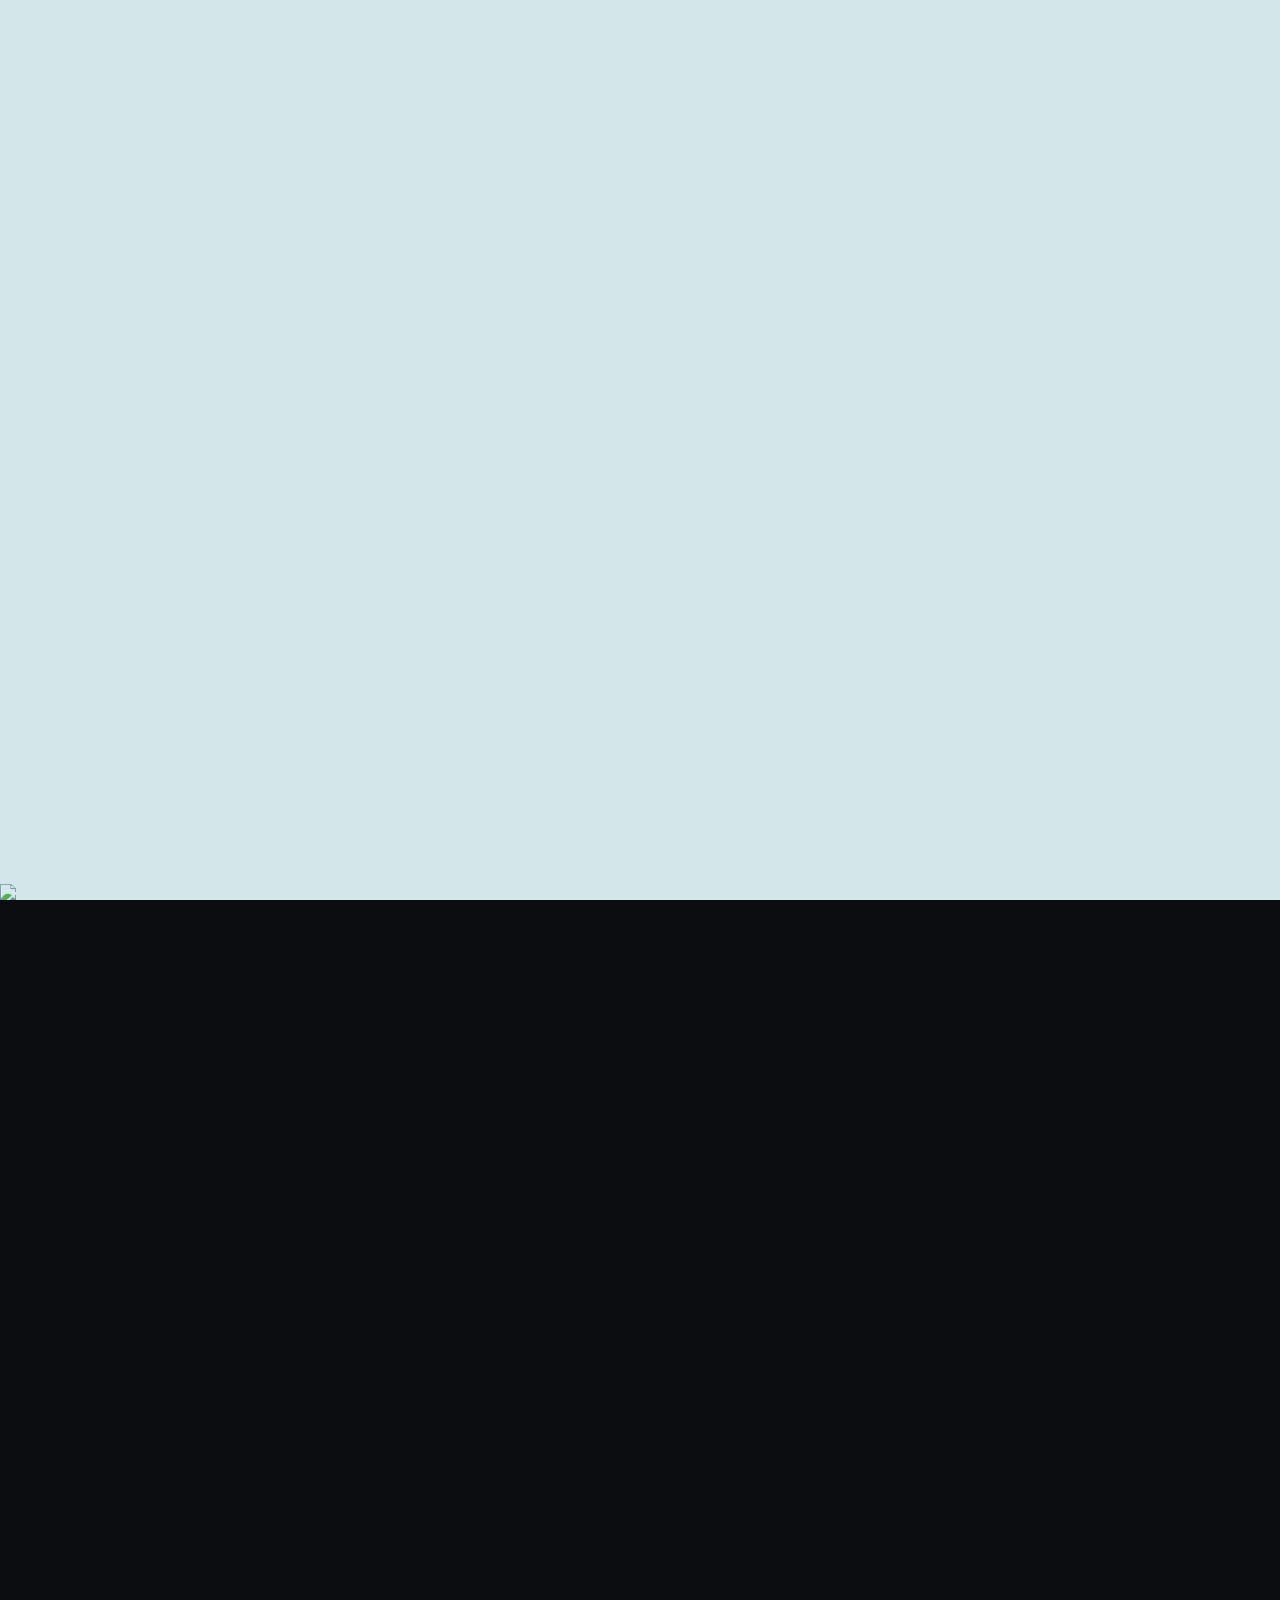
==== index.html @ 19c0e0fd "DateUI, tsv DB" ====
<!DOCTYPE html>
<html>

<head>
  <meta charset="utf-8" />
  <title>WHYO | 中国维权时局图</title>
  <meta name="description" content="《雪花周报》是 X.com 中文大V李老师推文按照省份、城市、话题数据的可视化，归档了历年爆料的文本和时间趋势。">
  <link rel="icon" href="favicon.png" sizes="256x256">
  <base target="_blank">
  <link rel="stylesheet" href="https://unpkg.com/leaflet@1.9.4/dist/leaflet.css" />
  <script src="https://unpkg.com/leaflet@1.9.4/dist/leaflet.js"></script>

  <script src="https://cdn.jsdelivr.net/npm/leaflet-boundary-canvas@1.0.0/src/BoundaryCanvas.min.js"></script>
  <script src="https://unpkg.com/leaflet.markercluster@1.4.1/dist/leaflet.markercluster.js"></script>
  <link rel="stylesheet" href="https://unpkg.com/leaflet.markercluster@1.4.1/dist/MarkerCluster.css" />
  <link rel="stylesheet" href="https://unpkg.com/leaflet.markercluster@1.4.1/dist/MarkerCluster.Default.css" />
  <script src="https://unpkg.com/@antv/l7@2.9.0/dist/l7.js"></script>

  <script src="https://cdn.jsdelivr.net/npm/echarts@5/dist/echarts.min.js"></script>
  <script src="https://cdn.jsdelivr.net/npm/echarts-wordcloud@2/dist/echarts-wordcloud.min.js"></script>
  <script src="https://cdnjs.cloudflare.com/ajax/libs/list.js/2.3.1/list.min.js"></script>
  <script src="https://cdn.jsdelivr.net/npm/canvas-confetti@1.9.4/dist/confetti.browser.min.js"></script>
  <script src="https://cdn.jsdelivr.net/npm/dayjs@1/dayjs.min.js"></script>

  <link type="text/css" rel="stylesheet"
    href="https://cdn.jsdelivr.net/npm/golden-layout@2.6.0/dist/css/goldenlayout-base.css" />
  <link type="text/css" rel="stylesheet"
    href="https://cdn.jsdelivr.net/npm/golden-layout@2.6.0/dist/css/themes/goldenlayout-dark-theme.css" />

  <script src="https://cdn.jsdelivr.net/npm/@tailwindcss/browser@4"></script>
  <script src="https://cdn.jsdelivr.net/npm/lodash@4.18.1/lodash.min.js"></script>

  <style>
    body {
      margin: 0;
      padding: 0;
    }

    nav * {
      font-size: 16px;
    }

    @media (orientation: portrait) {
      nav * {
        font-size: 20px;
      }

      .lm_title {
        font-size: 22px !important;
      }

      .lm_close_tab,
      nav .text-gray-500.text-\[10px\] {
        display: none;
      }
    }

    .lm_tab {
      height: 100% !important;
    }

    .lm_title {
      font-size: 14px;
    }

    #map {
      height: 100vh;
    }

    filter#hue-grep1 {
      --bg: #f2efe9;
      --bg-bad: rgb(183, 213, 169);
    }

    filter#hue-grep2 {
      --bg: #f2efe9;
      --bg-bad: rgb(167 214 227);
    }

    filter#hue-grep3 {
      --bg: #fcf9f2;
      --bg-bad: #a3ccff;
    }

    .b-box {
      height: 100%;
      box-shadow: inset -5px -3px 20px 2px #0089ff1a;
    }

    .leaflet-interactive {
      transition: fill-opacity 0.3s ease, fill 0.3s ease, stroke-width 0.3s ease;
      transition-timing-function: cubic-bezier(0.25, 1, 0.3, 1);
    }

    .pnt {
      font: 20px sans;
    }

    .marker-cluster-small div {
      background: radial-gradient(rgba(110, 204, 57), green);
      text-shadow: -1px 1px #CCC;
    }

    #map[dark="darker"] {
      /* 反转颜色，调整亮度和对比度，使其看起来像夜间地图 */
      filter: url(#hue-grep1) url(#hue-grep3) url(#hue-grep2) invert(100%) hue-rotate(180deg) brightness(1.3) contrast(1.1);
    }

    #map[dark="darker"] .pnt {
      filter: hue-rotate(-180deg) invert(0.8);
    }


    #map[dark="green"] {
      /* 强行去色 */
      filter: none;
    }

    #map[dark="dark"] {
      filter: url(#hue-grep1) url(#hue-grep2) brightness(0.6) contrast(1.4) hue-rotate(355deg);
    }
  </style>

  <style>
    body,
    html {
      width: 100vw;
      height: 100vh;
      overflow: hidden;
      background-color: #0b0d11;
    }

    /* 布局容器填满视口 */
    #layoutContainer {
      width: 100%;
      height: 100%;
    }

    /* 自定义组件内部样式，使其符合图片中的微发光暗黑风 */
    .component-container {
      width: 100%;
      height: 100%;
      padding: 15px;
      color: #dbdfdf;
      font-family: monospace;
      background: #14171c;
      overflow: auto;
    }

    #map {
      width: 100%;
      height: 100%;
      background-color: #aad3df !important;
      object-fit: cover;
      filter: url(#hue-grep1) url(#hue-grep3);
      /* 模拟科技感冷色调 */
    }

    .l7-ctrl-logo {
      display: none
    }

    #icTalk {
      bottom: 0;
      left: 0;
      position: fixed;
      opacity: 0.7;
      mix-blend-mode: multiply;
      filter: contrast(1.5) sepia(0);
      transition: .7s filter, .1s translate;
    }

    #icTalk:hover {
      filter: contrast(1) sepia(1);
      translate: 5px 0;
    }

    #lst {
      width: 100%;
      height: 100%;
      background: #101216;
      border: 1px dashed #333;
      display: flex;
      align-items: center;
      justify-content: center;
      color: #555;
    }

    /* 评论区样式核心 */
    .list {
      list-style: none;
      padding: 0;
      overflow-y: scroll;
      height: 100%;
    }

    .item {
      backdrop-filter: sepia(1);
      padding: 9px;
      margin-bottom: 12px;
      border-radius: 6px;
      box-shadow: 0 2px 4px rgba(0, 0, 0, 0.05);
    }

    .meta {
      color: #888;
      font-size: 16px;
      margin-bottom: 8px;
      display: flex;
      gap: 12px;
    }

    .heat {
      color: #57ebe4;
      font-weight: bold;
    }

    .type {
      background: #fef2f2;
      padding: 2px 6px;
      border-radius: 4px;
    }

    .bg {
      font-weight: bold;
      font-size: 15px;
      margin-bottom: 6px;
      color: #333;
    }

    .txt {
      font-size: 24px;
      line-height: 1.6;
      color: #aaa;
    }
  </style>
</head>

<body>

  <div id="map"><img id=icTalk width=100
      src=https://pbs.twimg.com/profile_images/2004720683905904640/8ZEZs67v_400x400.jpg></div>

  <script>onload = (() => {
      // 1. 初始化地图
      only1(nv1, tog(`bg-[#112a1e] border border-[#10b981] shadow-[0_0_8px_rgba(16,185,129,0.2)]`))
      document.styleSheets.onAdd()
      let [f11, { children: [dark] }, share, { children: [_ic, srch] }, num, tbl] = nv2.children
      share.onclick = () => alert('链接已复制！')
      f11.onclick = () => map.requestFullscreen().then(() => gui.updateSize())
      dark.onchange = () => { if (dark.value != 'globe') { map.setAttribute('dark', dark.value) } else { map.innerHTML = ''; globe(); map.setAttribute('dark', 'darker') } }
      tbl.onclick = () => togMap()
      num.onclick = () => togMap(0b1)
      srch.onchange = () => seeAll(p.filter(u => u.txt.includes(srch.value)))

      let viz = document.querySelectorAll('.b-box'),
        obs = new ResizeObserver(es => es.forEach(e => {
          echarts.getInstanceByDom(e.target)?.resize()
          let w = e.contentRect.width
          if (e.target.id == 'wc') wc.setOption({ series: [{ type: 'wordCloud', sizeRange: [w / 10, w / cMap.lWord] }] })
        }))
      viz.forEach(x => { obs.observe(x); window[x.id] = echarts.init(x) })



      window.cMap = { crop: true, p_line: true, emo: '🌈🌹🌏', kHeat: 2, kPos: 1, kBnd: 1.5, lWord: 4, modeHot: 'views' }

      let map1, tPag = MapRect.DateUI({}), inAB = _ => 1, onMap = (city, g) => {
        readTwit(p = [], csvs[0])
        if (map1) {
          g = map.lastChild
          map.outerHTML = '<div id="map">';
        }

        city =
          _.chain(p)
            .groupBy(item => item.city.split(' ')[1]) // 按省份分组
            .mapValues(items => _.sumBy(items, 'heat')).value();

        tPag.onchange = (A, B) => {
          console.log(tPag)
          cityData(p, map1)
          inAB = u => (A < u.dt && u.dt < B)
          seeAll('')
        }

        map1 = MapRect('map', (id,city) => `
      我在${city}，<a href=//x.com/i/status/${id}>看见了这个</a>
        `, seeAll = k => {
          let a = k.substr ? p.filter(u => inAB(u) && u.city.includes(k)) : k
          num.innerText = a.length
          seeCmt(a)
          seeTop(a)
          seeWeek(a)
          seeWd(a.map(u => u.txt).join(''), k.substr ? k : `手气不错`)
        }, (k, v, n) => {
          if (!(n = city[k])) { return }
          let kh = cMap.kHeat, k1 = _.max(Object.values(city))
          v.setStyle({
            fillOpacity: (kh == 2) ? 0.7 : (kh * n / k1)
          })
          v.bindTooltip(`<b>${k}</b><br>当前总热度: ${n}`)
        })
        if (g) map.append(g)
      }

      onMap()
      MapRect.UI(cMap, onMap)

      // 2. 调用map函数，绘制数据
      map1([
        ['南京 江苏', 'id-nanjing'],
        ['北京', 'id-beijing'],
        ['乌鲁木齐 新疆', 'id-urumqi']
      ]);

      MapRect.logSeq().then(a => {
        p = a; p.filter = f => With([], a => { for (let N = p.length, i = 0, u; i < N; i++) if (f(u = p[i], i)) a.push(u) })
        p.slice = (A, B) => (B = B < 0 ? p.length + B : B, p.filter((_, i) => A <= i && i <= B))
      })

    })</script>


  <!-- 步骤1: 模拟从外部JS文件 <script src=".../china-cities-db.js"></script> 加载城市坐标数据 -->
  <script>
    let CHINA_CITIES_DB = {
      '北京': [39.90, 116.40], '上海': [31.23, 121.47], '广州': [23.12, 113.26],
      '深圳': [22.54, 114.05], '成都': [30.57, 104.06], '杭州': [30.27, 120.15],
      '武汉': [30.59, 114.30], '西安': [34.26, 108.95], '南京': [32.06, 118.78],
      '重庆': [29.56, 106.55], '拉萨': [29.64, 91.11], '哈尔滨': [45.75, 126.63], '天津': [39.12, 117.20],
      '香港': [22.31, 114.17], '澳门': [22.19, 113.54], '大理': [25.61, 100.27], '乌鲁木齐': [43.82, 87.61]
    };

    navigator.serviceWorker?.register?.('./sw.js')
    let With = (u, f) => (f(u), u),
      tog = (cs) => e => (cs.split(' ').map(s => e.classList.toggle(s)), this.seeAll?.(p.slice(0, p.length * Math.random()))),
      only1 = (e0, op, i = 0, cs = e0.children) => (e0.onclick = ev => { if (!i.nodeType) { op(i = cs[i]); return } op(i); op(i = ev.target) })(),
      findAll = (obj, is) => (typeof obj == 'object') ? [...(is(obj) ? [obj] : []), ..._.flatMap(obj, v => findAll(v, is))] : [];

    document.styleSheets.onAdd = () => [...document.styleSheets].flatMap(u => { try { return [...u.rules] } catch { } }).forEach((u, _, m, e, e0) => {
      if (m = /^filter#(\D+?)(\d+)/.exec(u?.selectorText)) {
        e0 = css_paint.querySelector(`#${m[1]}0`); e = e0.cloneNode(true); e.id = m[1] + m[2];
        e0.parentNode.append(e)
      }
    })


    csvs =
      `武汉 湖北,维权,2209,2024-05-04,and,3月8日，湖北省武汉市，武汉市“江油”国控市政建设集团有限公司承建江油乡村振兴江油农民就业基地（一期）“江油”市B地块,一期一标段，居民聚集维权。居民反映：电池厂的建造选址就位于小区旁边隔壁200米。
黄冈 湖北,投诉,1450,2024-05-05,and,黄冈市罗田县居民反映自来水浑浊问题，要求相关部门尽快解决水质安全。
襄阳 湖北,维权,800,2024-05-06,and,襄阳市樊城区某楼盘延期交房，业主集体要求退房赔偿。
长沙 湖南,求助,1200,2024-05-07,and,长沙某校学生求助，关于住宿费退费流程不透明。
呼和浩特 内蒙古,建议,300,2024-05-08,and,市民建议增加共享单车投放点。
台北 台湾,维权,500,2024-05-09,and,市民抗议公共设施老化问题。
成都 四川,维权,2100,2024-05-12,and,成都市高新区某长租公寓爆雷，租客和房东聚集要求退还押金和租金。
杭州 浙江,建议,650,2024-05-13,and,市民建议在地铁换乘站增加无障碍电梯，方便老年人和残障人士出行。
西安 陕西,求助,900,2024-05-14,and,未央区部分老旧小区近期停水停电频发，居民求助解决基础设施老化问题。
深圳 广东,投诉,1500,2024-05-19,and,多名外卖骑手投诉平台随意扣罚派送费，要求优化派单和考核算法。
合肥 安徽,求助,400,2024-05-20,and,部分高校应届毕业生求助，称被某科技公司试用期无故辞退且未给任何补偿。
南京 江苏,建议,750,2024-05-21,and,市民建议增加灵活就业人员的社保补贴渠道和线下办理网点。
北京 北京,维权,2800,2024-05-25,and,海淀区某知名连锁早教机构突然闭店跑路，家长集体登记要求退还预交学费。
上海 上海,投诉,1350,2024-05-26,and,多名消费者集中投诉某电商平台大促期间“先涨后降”，涉嫌虚假宣传和价格欺诈。
武汉 湖北,求助,600,2024-05-27,and,大学生求助，在二手交易平台购买电子产品遭遇连环诈骗，希望相关部门加快处理。
济南 山东,建议,450,2024-05-28,and,家长建议市场监管局规范中小学周边文具店售卖的“盲盒”类产品，避免诱导未成年人消费。
重庆 重庆,投诉,1100,2024-05-29,and,渝北区居民反映某化工厂夜间疑似偷排废气，导致周边空气经常伴有刺鼻异味。
苏州 江苏,建议,850,2024-05-30,and,市民建议在早晚高峰时段增加工业园区主干道的公交车班次，缓解通勤拥堵。
大连 辽宁,维权,1600,2024-05-31,and,某小区地下车库因暴雨倒灌导致多辆私家车受损，业主联名要求物业公司承担赔偿责任。
昆明 云南,求助,500,2024-04-01,and,部分农户求助，近期极端冰雹天气导致花卉等经济作物受损严重，希望能申请农业防灾减灾补贴。
`.split('\n--\n')
  </script>

  <nav>
    <div
      class="w-full bg-[#0d0f12] border border-[#1f242e] px-4 py-2 flex items-center justify-between text-xs font-mono select-none rounded">

      <div id=nv1 class="flex items-center space-x-1 bg-[#161a22] border border-[#242b38] p-1 rounded">
        <button
          class="flex items-center text-gray-400 px-2 py-1 rounded text-[11px] gap-1 hover:text-white hover:bg-[#1c2331] hover:shadow-[0_0_12px_rgba(255,255,255,0.15)] transition-all cursor-pointer">
          🌍世界
        </button>
        <button
          class="flex items-center text-gray-400 px-2 py-1 rounded text-[11px] gap-1 hover:text-white hover:bg-[#1c2331] hover:shadow-[0_0_12px_rgba(255,255,255,0.15)] transition-all cursor-pointer">
          📱科技
        </button>
        <button
          class="flex items-center text-gray-400 px-2 py-1 rounded text-[11px] gap-1 hover:text-white hover:bg-[#1c2331] hover:shadow-[0_0_12px_rgba(255,255,255,0.15)] transition-all cursor-pointer">
          🌻Good News
        </button>
      </div>

      <div class="flex items-center space-x-3">
        <span class="text-white font-black tracking-widest text-sm"
          style="font-family: 'Courier New', Courier, monospace;">WHYO WEEKLY</span>
        <span class="text-gray-500 text-[10px]">v2.1</span>
        <span class="text-gray-500 text-[10px]">@WhyYou<u><a href=https://x.com/whyyoutouzhele/media>touzhele</a></u></span>
        <span id=icSetup
          class="bg-[#e11d48] text-white font-extrabold px-1.5 py-0.5 rounded text-[10px] tracking-tight border border-[#fb7185] shadow-[0_0_10px_rgba(225,29,72,0.4)]">
          2026A103 🧰 ⚙️
        </span>
      </div>

      <div id=nv2 class="flex items-center space-x-2">
        <span class="text-white">⛶</span>

        <div
          class="relative flex items-center bg-[#161a22] border border-[#2e374a] rounded px-2 py-1 text-gray-300 hover:bg-[#202734] transition-colors">
          <select class="bg-transparent outline-none text-xs cursor-pointer appearance-none pr-4">
            <option value="white" class="bg-[#161a22] text-gray-300">白</option>
            <option value="darker" class="bg-[#161a22] text-gray-300">墨</option>
            <option value="dark" class="bg-[#161a22] text-gray-300">黑</option>
            <option value="green">绿</option>
            <option value="globe">3D</option>
          </select>
          <span class="absolute right-2 text-[8px] text-gray-500 pointer-events-none">▼</span>
        </div>

        <button
          class="flex items-center bg-[#161a22] border border-[#2e374a] px-2 py-1 rounded text-gray-300 gap-1 hover:bg-[#202734] cursor-pointer">
          <span class="text-blue-400">📰</span> 分享
        </button>

        <div class="relative flex items-center">
          <span class="absolute left-2 text-gray-400">🔍</span>
          <input type="search" placeholder="搜索..."
            class="bg-[#161a22] border border-[#2e374a] pl-7 pr-2 py-1 rounded text-gray-300 placeholder-gray-500 outline-none w-28 focus:border-blue-500 focus:shadow-[0_0_8px_rgba(59,130,246,0.3)] transition-all text-xs">
        </div>

        <div
          class="bg-[#eab308] text-black font-black rounded-full w-9 h-9 flex items-center justify-center text-[10px]">
          23岁</div>

        <button
          class="flex items-center bg-[#13233c] border border-[#2563eb] px-2 py-1 rounded text-[#60a5fa] gap-1 hover:bg-[#1a3358] cursor-pointer">
          <span>🔄</span> 文字视图
        </button>
      </div>
    </div>
  </nav>
  <div id="layoutContainer"></div>
  <ul id=talk class="list"></ul>
  <div id="c">
    <div id="wc" class="b-box"></div>
    <div id="bar" class="b-box"></div>
    <div id="pie" class="b-box"></div>
    <div id="tops" class="b-box"></div>
    <div id="liner" class="b-box"></div>
  </div>
  <script type="module">
    // 直接从 CDN 导入标准的 ES 模块，彻底解决全局变量未定义问题
    import { GoldenLayout } from 'https://cdn.jsdelivr.net/npm/golden-layout@2.6.0/+esm';
    import GUI from 'https://esm.sh/lil-gui';
    navigator.iOS = !matchMedia("(orientation: landscape)").matches

    window.togMap = (id) => {
      let [c1, c2] = gui.root.contentItems[0].contentItems[0].contentItems
      if (id == 1) { c2.toggleMaximise(); return }
      c1.size = togMap.i++ % 2 ? (100 - togMap.L) : togMap.L
      c2.size = 100 - c1.size
      gui.updateSize()
    }
    togMap.i = 0
    togMap.L = navigator.iOS ? 65 : 20
    // 配置结构保持不变
    let deskUI = {
      type: 'column',
      width: 30,
      content: [
        {
          type: 'stack',
          height: 20,
          content: [
            { type: 'component', componentType: 'tops-component', title: '事件类型榜' },
            { type: 'component', componentType: 'pie-component', title: '讨论热度榜', componentState: { text: '📊 综合置信度指数：88%' } },
            { type: 'component', componentType: 'text-component', title: 'AI 周度分析', componentState: { text: '📈 预测：该区域未来 48 小时冲突概率上升至 14%。' } },
          ]
        },
        {
          type: 'stack',
          height: 50,
          content: [{
            type: 'component',
            componentType: 'wc-component',
            title: '⚡ 热度词云',
          },
          { type: 'component', componentType: 'aigc-component', title: navigator.iOS ? '🤖' : '🤖 话题洞察' },
          ]
        },
        {
          type: 'component',
          componentType: 'liner-component',
          height: 30,
          title: navigator.iOS ? '📈' : '📈 本周情报总数',
        }
      ]
    }
    const
      config = {
        settings: { showPopoutIcon: false, },
        dimensions: {
          headerHeight: navigator.iOS ? 35 : 30
        },
        root: {
          type: 'row',
          content: [
            {
              type: 'column',
              width: 70,
              content: [
                {
                  type: 'component',
                  componentType: 'map-component',
                  height: 80,
                  title: '🗺️ 舆情态势感知中心'
                },
                {
                  type: 'stack',
                  height: togMap.L, content: deskUI.e0 = [
                    {
                      type: 'component',
                      componentType: 'talk-component',
                      height: 20,
                      title: '📋 推文大数据'
                    }]
                }
              ]
            },
            ...(navigator.iOS ? [] : [deskUI])
          ]
        }
      };

    navigator.iOS && deskUI.e0.push(...findAll(deskUI, u => _.has(u, 'componentType')))

    const container = document.getElementById('layoutContainer');

    // 注意：这里直接 new 导入的 GoldenLayout，不再需要前缀
    window.gui = new GoldenLayout(container)
    let reg = (id) =>
      gui.registerComponentFactoryFunction(id + '-component', function (container) {
        container.element.append(document.getElementById(id))
      });
    reg('map')

    reg('talk')
    reg('wc')
    reg('liner')
    reg('tops')
    reg('pie')
    reg('aigc')

    gui.registerComponentFactoryFunction('text-component', function (container, itemConfig) {
      const state = itemConfig.componentState || {};
      container.element.innerHTML = `
            <div class="component-container">
                <img src="old/a.png" onclick="seeAll(p.slice(0,p.length*Math.random()))">
            </div>
        `;
    });

    // 渲染布局
    gui.loadLayout(config);

    // 自适应缩放
    window.addEventListener('resize', () => {
      gui.updateSize();
    });

    /**
 * 创建一个仅限于中国区域的二维地图实例
 * @param {function} onMarkerHTML - 浮标点击事件的UI
 * @returns {function} - 绘制浮标[k:v,]的函数
 */
    window.MapRect = (el, onMarkerHTML, ..._3) => {
      // 步骤2: 定义中国的地理边界
      const chinaBounds = L.latLngBounds(
        L.latLng(10, 64), // 西南角
        L.latLng(54, 145) // 东北角
      );

      // 步骤3: 初始化地图，并应用限制
      const u = L.map(el, {
        center: [36, 109],      // 地图中心点设为中国
        zoom: 5,                // 初始缩放级别
        minZoom: 4, maxZoom: 7,             // 最小缩放级别，防止过度缩小
        maxBounds: chinaBounds, // 设置地图拖拽边界
        maxBoundsViscosity: 1.0, // 设置边界为“硬”边界，无法拖出
        attributionControl: false,
        zoomControl: false
      });
      L.control.attribution({ prefix: L.Control.Attribution.prototype.options.prefix.replace('Leaflet', '') }).addTo(u);

      mapHov(u, ..._3)
      mapDragRect(u)

      u.attributionControl._container.onclick = () => confetti.ukraine()
      if (window.icTalk) icTalk.onclick = ({ target: e }) => {
        '?' || L.popup()
          .setLatLng(u.containerPointToLatLng([e.offsetLeft + 50, e.offsetTop]))
          .setContent('hi')
          .openOn(u)

        {
          let A = (min, max) => Math.random() * (max - min) + min;

          confetti({
            angle: 55,
            spread: A(50, 70),
            particleCount: A(50, 100),
            origin: { y: 0.8, x: 0 },
            scalar: 2,
            shapes: ['star'].concat([...Object.values(emo), ..."🌈🌹🌏"].map(s => confetti.shapeFromText({ text: s, scalar: 2 })))
          });
        }
      }

      // 返回核心的绘图函数
      const markerLayer = L.markerClusterGroup({ zoomToBoundsOnClick: true }).addTo(u);

      return function (data) {
        markerLayer.clearLayers(); // 每次绘制前清空旧的浮标

        data.forEach(([s, id]) => {
          let xy, cityName = s.split(' ')[0];

          if (xy = CHINA_CITIES_DB[cityName]) {
            const marker = L.marker(xy, {
              icon: L.divIcon({
                className: 'pnt',
                html: [...id].at(-1)
              })
            })
              .bindPopup(onMarkerHTML(parseInt(id),s))
              // .on('click', () => );
            markerLayer.addLayer(marker);
          } else {
            console.warn(`未在数据库中找到城市: ${cityName}`);
          }
        });
      };
    }
    let mapHov = (u, onCity, onHeat, { bgTap = '#FF9800', bgHov = 'cadetblue' } = {}) => {
      let mo = { fillOpacity: 0.0, weight: cMap.kBnd, color: bgHov }
      // 添加瓦片图层
      fetch('./100000_full.json')
        .then(res => res.json())
        .then(data => {
          window.gis = L.geoJson(data, {
            style: mo,
            onEachFeature
          }).addTo(u);
          gis.json = data

          L.TileLayer.boundaryCanvas('https://{s}.tile.openstreetmap.org/{z}/{x}/{y}.png', {
            attribution: '© <a href="https://www.openstreetmap.org/copyright">感谢OSM开源</a>',
            boundary: cMap.crop ? gis.json : null,
          }).addTo(u);

        });

      // 简单的悬停、点击
      let g0, onEachFeature = (feature, layer, 省) => {
        省 = feature.properties.name.replace(/[省市]$/, '')
        layer.on({
          mouseover: (e) => {
            e.target.setStyle({ fillOpacity: 0.3, });
          },
          mouseout: (e, u) => {
            u = e.target
            if (g0 != u) u.setStyle({ fillOpacity: 0 })
            onHeat(省, u)
          },
          click(e) {
            L.DomEvent.stopPropagation(e);
            if (g0) { g0.setStyle(mo); g0.fire('mouseout') }
            g0 = e.target; g0.setStyle({
              fillOpacity: 0.6,
              color: bgTap // 高亮边框颜色
            });
            onCity(省);
          }
        });

        onHeat(省, layer)
      }

      onCity('')
      u.on({ click() { g0?.setStyle(mo); onCity(''); g0 = null } })
    }

    MapRect.UI = (u, upd, g = new GUI({ title: '地图显示设置', container: map })) => {
      g.add(u, 'crop').name('⚠️调参后-点我两下').onChange(upd);

      g.add(u, 'p_line').name('折线图展示-重选省份');

      g.add(u, 'emo').name('浮标表情包');

      g.add(u, 'kHeat', 0, 2, 1).name('省份着色加权');

      g.add(u, 'modeHot', {
        '点击数': 'views',
        '热议度': 'heat',
        '发帖数': 'posts'
      }).name('省和事件热度指标');

      g.add(u, 'kPos', 0, 1, .01).name('数据截断%');

      g.add(u, 'kBnd', 0, 2, .5).name('厚重描边');

      g.add(u, 'lWord', 3, 10, 1).name('词云词密度-重拖窗口').onChange(() => wc.resize());

      g.addFolder("提示：顶栏的按钮皆可点击 💎")
      g.addFolder("ABCD表示[春夏秋冬]4个季度，比如：").open(0)
      g.addFolder("D030=10.30, D230=12.30 📈旧文按月索引(2词云/月)")
      g.hide()
      icSetup.onclick = () => g._hidden ? (g.show(), g.domElement.style.cssText = `position: absolute; bottom: 0;  right: 0;`) : confetti.ukraine(5, ['#ee0000', '#66ccff'])

    }

    MapRect.DateUI = ({ A = Date.now() - 6 * 864e5, B = Date.now() }) => {
      const gui = new GUI({ title: 'WHYO Times 雪花时光机', container: map.parentNode });
      gui.domElement.style.cssText = `position: absolute;top: 0;opacity: .7;`

      // 格式化为 YYYY-MM-DD，原生 type="date" 强依赖此格式
      let w0 = -0, fmt = d => new Date(d).toISOString().split('T')[0], ts = d => dayjs(d).valueOf();

      const state = {
        wDay: 6, days: 6, week: w0 = getISOWeek(fmt(A)),
        A: fmt(A),
        B: fmt(B)
      },
        update = () => {
          gui.controllersRecursive().forEach(c => c.updateDisplay());
          state.onchange(A, B);
        },
        upsel = () => {
          A = ts(state.A)
          B = ts(state.B); update()
        }

      const ranger = () => {
        const start = Date.now() - (7 - state.wDay + new Date().getDay()) * 86400000;
        state.A = fmt(start);
        state.B = fmt(start + state.days * 86400000);
        update();
      };

      gui.addFolder('范围拖选').add(state, 'wDay', 1, 7, 1).name('从上周几').onChange(ranger);
      gui.folders[0].add(state, 'days', 1, 30, 1).name('含天数').onChange(ranger);

      const g1 = gui.addFolder('详细日期').open(0);

      g1.add(state, 'week', 1, 53, 1).name('第几周').onChange(v => {
        state.A = fmt(A = A + (v - w0) * 7 * 864e5);
        w0 = v; update()
      });
      g1.addFolder(`A101~D230为全年（1月1到12.30）`).open(0)

      // 核心 Hack：强转 date 类型
      const ctrlA = g1.add(state, 'A').onChange(upsel);
      const ctrlB = g1.add(state, 'B').onChange(upsel);
      ctrlA.domElement.querySelector('input').type = 'date';
      ctrlB.domElement.querySelector('input').type = 'date';

      // 横向 Badge 注入
      const offsets = { '1h': 36e5, '12h': 12 * 36e5, '3d': 3 * 864e5 };
      const badges = document.createElement('div');
      gui.domElement.append(badges);
      badges.style.cssText = 'display:flex; gap:5px; padding:8px; background:#222;';
      badges.innerHTML = ['NOW', '1h', '12h', '3d'].map((t, i) => `<button style="background:${'blueviolet none green #000'.split(' ')[i]}">${t}</button>`).join('');

      badges.onclick = (e) => {
        if (e.target.tagName !== 'BUTTON') return;
        const type = e.target.innerText;

        if (type === 'NOW') {
          state.A = state.B = fmt(A = B = Date.now());
          w0 = getISOWeek(fmt(A))
        } else {
          state.A = fmt(A = A - offsets[type]);
        }
        update();
      };

      return state;
    };

  </script>
  <svg id=css_paint>
    <defs>
      <filter id="hue-grep0" color-interpolation-filters="sRGB">
        <feFlood style="flood-color: var(--bg-bad, #000);" result="targetColor" />
        <feFlood style="flood-color: var(--bg, #fff);" result="whitePlate" />

        <feBlend mode="difference" in="SourceGraphic" in2="targetColor" result="diff" />
        <feColorMatrix type="matrix" in="diff" result="diffAlpha"
          values="0 0 0 0 0 0 0 0 0 0 0 0 0 0 0 0.333 0.333 0.333 0 0" />
        <feComponentTransfer in="diffAlpha" result="mask">
          <feFuncA type="linear" slope="-25.5" intercept="2" />
        </feComponentTransfer>
        <feComposite in="whitePlate" in2="mask" operator="in" result="whitenedArea" />
        <feMerge>
          <feMergeNode in="SourceGraphic" />
          <feMergeNode in="whitenedArea" />
        </feMerge>
      </filter>
    </defs>
  </svg>

  <script type="importmap">
    {
      "imports": {
        "flatbuffers": "https://cdn.jsdelivr.net/npm/flatbuffers@25.2.10/mjs/flatbuffers.js"
      }
    }
  </script>
  <script type="module">
    import { ByteBuffer } from 'flatbuffers';
    import { ViewList } from './xcom.js';

    MapRect.logSeq = async (uBin = './xcom/a.bin', T = ViewList, idx = 'dt', BAD_GUYS = ['constructor', '__init', 'mutate_', 'bb', 'bb_pos']) => {
      let res = await (await fetch(uBin)).arrayBuffer(),
        buf = new ByteBuffer(new Uint8Array(res)),
        root = T.getRootAsViewList(buf),
        ks//=['']

      return new Proxy(root, {
        get: (t, p) => t[p] ?? (p === 'length' ? root.listLength() : (t[p] = (typeof p === 'symbol' || isNaN(p)) ? t[p] : new Proxy(
          With(t.list(Number(p)), u => ks ??= [idx].concat(Object.getOwnPropertyNames(u.__proto__).filter(k => !BAD_GUYS.includes(k)))), {
          get: (o, k) => {
            if (k === idx) return Number(root.dts(p));
            let val = typeof o[k] === 'function' ? o[k]() : o[k];
            return (k === 'dt1' && val !== null) ? Number(val) : val;
          },
          ownKeys: () => ks,
          getOwnPropertyDescriptor: (o, k) =>
            ks.includes(k) ? { enumerable: true, configurable: true, value: o[k] } : undefined
        })))
      });
    }
  </script>
  <script>
    let emo = { 维权: '✊', 求助: '🙏', 建议: '✍️', 投诉: '😾' }

    let seeCmt = (data, X_COM = `https://x.com/i/status/`) => {
      let e = document.querySelector('.list')
      e.innerHTML = data.map(x => `
    <li class="item">
      <div class="meta">
        <span class="loc">${x.city}</span>
        <a href="${x.url ?? X_COM + x.id}">${dayjs(x.dt).format('YYYY-MM-DD')}</a>
        <span> <b class="heat">-${x.heat}°C</b></span>
        <span class="type"  style="background:${/上访/.test(x.tag) ? 'red' : '#fef2f2'}">${x.tag}</span>
      </div>
      <div class="txt">${x.txt}</div>
    </li>
  `).join('')

      // 初始化 List.js: 绑定 class 名即可实现 Table 功能
      cTbl = new List('tbl', {
        valueNames: ['loc', 'tag', 'heat', 'bg', 'txt']
      })
    },
      readTwit = (p, csv) => csv.trim().split('\n').forEach(r => {
        let m = r.split(',')
        if (!m) return

        let [city, t, h, dt, url, d] = m,
          [c, n] = city.trim().split(/\s+/),
          v = +h

        // 基础实体: 直接灌入 List.js 或 UI 模板
        if (t) p.push({ city, dt: dayjs(dt).valueOf(), tag: t, heat: v, url, txt: d })
      }),

      cityData = (rawData, add, i = 0) => {

        const a = _.chain(rawData)
          .groupBy(item => item.city.split(' ')[0]) // 按城市分组
          .mapValues(items =>
            _.orderBy(items, ['heat'], ['txt'])
          )
          .toPairs().value();

        add(a.flatMap(([k, a]) => a.map(x => [k, `${x.id}${emo[x.tag] ?? '👍'}`])))



      };

    let ti = s => ({ text: s, left: 'center', textStyle: { color: '#333333', fontSize: 30, rich: { b: { backgroundColor: '#66ccff', borderRadius: 4, padding: [2, 8, 4, 8], } } } }),
      segmenter = new Intl.Segmenter('zh', { granularity: 'word' }),
      seeWd = (s, k, data, wf = {}) => {

        // 简易双字切词算法投射分词数据流
        const segments = segmenter.segment(s || "");

        for (const { segment: w, isWordLike } of segments) {
          if (isWordLike && !/^.$|\d/.test(w)) { // 过滤掉单字和标点
            wf[w] = -~wf[w];
          }
        }

        // 3. 转化为 ECharts 词云/柱状图格式
        data = Object.entries(wf).slice(0, 16).map(([name, value]) => ({ name, value }));
        wc.setOption({
          title: ti(`{b|${k ?? "城市"}} 推文词云`),
          tooltip: { show: true },
          series: [{ type: 'wordCloud', data, shape: 'rect', rotationRange: [-45, 45], textStyle: { color: () => '#' + Math.floor(Math.random() * 16777215).toString(16) } }]
        },)
      },

      seeTop = a => {
        let bd = _.countBy(a, item => item.tag)
        tops.setOption({
          title: ti('😼 高频事件榜'),
          tooltip: { trigger: 'axis' },
          grid: { left: '15%', right: '10%', bottom: '15%', top: '20%' },
          xAxis: { type: 'value', splitLine: { lineStyle: { color: '#eee' } } },
          yAxis: { type: 'category', data: Object.keys(bd).map(k => (emo[k] ?? '') + k), axisLabel: { textStyle: { fontSize: 18, color: 'green' } } },
          series: [{ type: 'bar', data: Object.values(bd), itemStyle: { color: '#9b63f8' } }]
        }, true)
        let data = a.map(({ tag: k, heat: v }) => ({ name: k, value: v }))
        pie.setOption({
          title: { text: `按热度统计` },
          tooltip: { trigger: 'item' },
          series: [{ type: 'pie', radius: ['40%', '70%'], center: ['50%', '55%'], data, itemStyle: { borderColor: '#181b38', borderWidth: 2 } }]
        }, true)
      },

      seeWeek = a => {

        let wm = _.countBy(a, item => new Date(item.dt).getDay()), source = [1, 2, 3, 4, 5, 6, 0].map(dayNum => {
          const label = '周' + (dayNum === 0 ? '日' : ['一', '二', '三', '四', '五', '六'][dayNum - 1]);
          return [label, wm[dayNum] ?? 0];
        }),
          lin = cMap.p_line ? {
            type: 'line', smooth: true, symbol: 'circle', symbolSize: 12,
          } : [
            { type: 'bar', barWidth: 4, colorBy: 'data' }, // 茎
            { type: 'scatter', symbolSize: 16, colorBy: 'data', label: { show: true, position: 'top' } } // 叶（带数字）
          ]

        liner.setOption({
          title: ti('按周贴文数量'),
          dataset: { source }, //[['周1', 10], ['周2', 15]]
          tooltip: {
            trigger: 'axis', // 设置为 'axis' 或 'item'
            formatter: '这天: {c}' // 格式化显示内容
          },
          xAxis: { type: 'category' },
          yAxis: { type: 'value' },
          series: lin
        }, true)
      }

    // 1. 辅助函数：根据 'YYYY-MM-DD' 获取该日期属于当年第几周 (ISO-8601 标准)
    const getISOWeek = (dateStr) => {
      const date = new Date(dateStr);
      if (isNaN(date.getTime())) return '未知周';

      // 调整到周四（ISO周的标准：包含当年第一个周四的周为第一周）
      date.setHours(0, 0, 0, 0);
      date.setDate(date.getDate() + 4 - (date.getDay() || 7));

      const yearStart = new Date(date.getFullYear(), 0, 1);
      return Math.ceil((((date - yearStart) / 86400000) + 1) / 7);
    },

      mapDragRect = u => u.on('boxzoomend', function (e) {
        // e.boxZoomBounds 就是你用 Shift 键拉出来的矩形范围
        const containerBounds = e.boxZoomBounds;

        // 遍历 GeoJSON 图层中的每一个要素
        gis.eachLayer(function (layer) {
          // 如果是点要素（Marker / CircleMarker）
          if (layer.getLatLng && containerBounds.contains(layer.getLatLng())) {
            // 该要素在框选范围内，改变其样式或将其加入选中列表
            layer.setStyle({ color: 'red' });
          }

          // 如果是线或面要素（Polyline / Polygon）
          else if (layer.getBounds && containerBounds.intersects(layer.getBounds())) {
            // 判断其边界是否与框选范围相交
            layer.setStyle({ color: 'red' });
          }
        });
      })
    window.globe = () => {
      const P = { parser: { type: 'json', x: 'lng', y: 'lat' } }, cities = [
        { lng: 116.4, lat: 39.9, v: '🙏' }, { lng: 121.5, lat: 31.2, n: '🍔', v: '✍️' },
      ]
      window.scene = new L7.Scene({
        id: 'map',
        map: new L7.GaodeMap({ style: 'dark', features: ['bg', 'point'], center: [108, 35], zoom: 4, pitch: 20, token: '高德Key' })
      });
      scene.on('loaded', () => {

        let emojis = Object.values(emo) //['🚀', '🔥', '📍', '🐼','🍔'];
        emojis.forEach(emoji => {
          scene.addImage(`${emoji}`, rasterizeEmoji(emoji, 64));
        });

        scene.addLayer(new L7.PointLayer().source(cities, P).shape('v', v => v).size(24))

        scene.addLayer(new L7.LineLayer()
          .source(gis.json)
          .size(1)
          .color('#336699') // 省界颜色
          .style({
            opacity: 0.6
          }));
      });
    }

    function rasterizeEmoji(emoji, size = 60) {
      const canvas = document.createElement('canvas');
      canvas.width = size;
      canvas.height = size;
      const ctx = canvas.getContext('2d');

      // 设置字体，确保 Emoji 居中
      ctx.font = `${size * 0.8}px "Apple Color Emoji", "Segoe UI Emoji", "Noto Color Emoji", sans-serif`;
      ctx.textAlign = 'center';
      ctx.textBaseline = 'middle';

      // 可以选择在这里加自定义发光或阴影
      ctx.shadowColor = 'rgba(0, 0, 0, 0.3)';
      ctx.shadowBlur = 4;

      // 绘制 Emoji
      ctx.fillText(emoji, size / 2, size / 2);

      return canvas.toDataURL(); // 返回 base64 字符串
    }
    confetti.ukraine = (dur = 7.7, colors = ['#4C7BE1', '#FFD500']) => {
      var end = Date.now() + (dur * 1000);

      (function frame() {
        confetti({
          particleCount: 2,
          angle: 60,
          spread: 55,
          origin: { x: 0 },
          colors: colors
        });
        confetti({
          particleCount: 2,
          angle: 120,
          spread: 55,
          origin: { x: 1 },
          colors: colors
        });

        if (Date.now() < end) {
          requestAnimationFrame(frame);
        }
      }());
    }
    CHINA_CITIES_DB = { ...CHINA_CITIES_DB, "台北": [39.917544, 116.418757], "西城区": [39.915309, 116.366794], "北京": [39.921489, 116.486409], "丰台区": [39.863642, 116.286968], "石景山区": [39.914601, 116.195445], "海淀区": [39.956074, 116.310316], "门头沟区": [39.937183, 116.105381], "房山区": [39.735535, 116.139157], "通州区": [39.902486, 116.658603], "顺义区": [40.128936, 116.653525], "昌平区": [40.218085, 116.235906], "大兴区": [39.728908, 116.338033], "怀柔区": [40.324272, 116.637122], "平谷区": [40.144783, 117.112335], "密云区": [40.377362, 116.843352], "延庆区": [40.465325, 115.985006], "和平区": [39.118327, 117.195907], "河东区": [39.122125, 117.226568], "河西区": [39.101897, 117.217536], "南开区": [39.120474, 117.164143], "河北区": [39.156632, 117.201569], "红桥区": [39.175066, 117.163301], "东丽区": [39.087764, 117.313967], "西青区": [39.139446, 117.012247], "津南区": [38.989577, 117.382549], "北辰区": [39.225555, 117.13482], "武清区": [39.376925, 117.057959], "宝坻区": [39.716965, 117.308094], "滨海新区": [39.032846, 117.654173], "宁河区": [39.328886, 117.82828], "静海区": [38.935671, 116.925304], "蓟州区": [40.045342, 117.407449], "石家庄": [38.045474, 114.502461], "唐山": [39.635113, 118.175393], "秦皇岛": [39.942531, 119.586579], "邯郸": [36.612273, 114.490686], "邢台": [37.0682, 114.508851], "保定": [38.867657, 115.482331], "张家口": [40.811901, 114.884091], "承德": [40.976204, 117.939152], "沧州": [38.310582, 116.857461], "廊坊": [39.523927, 116.704441], "衡水": [37.735097, 115.665993], "太原": [37.857014, 112.549248], "大同": [40.09031, 113.295259], "阳泉": [37.861188, 113.583285], "长治": [36.191112, 113.113556], "晋城": [35.497553, 112.851274], "朔州": [39.331261, 112.433387], "晋中": [37.696495, 112.736465], "运城": [35.022778, 111.003957], "忻州": [38.41769, 112.733538], "临汾": [36.08415, 111.517973], "吕梁": [37.524366, 111.134335], "呼和浩特": [40.818311, 111.670801], "包头": [40.658168, 109.840405], "乌海": [39.673734, 106.825563], "赤峰": [42.275317, 118.956806], "通辽": [43.617429, 122.263119], "鄂尔多斯": [39.817179, 109.99029], "呼伦贝尔": [49.215333, 119.758168], "巴彦淖尔": [40.757402, 107.416959], "乌兰察布": [41.034126, 113.114543], "兴安盟": [46.076268, 122.070317], "锡林郭勒盟": [43.944018, 116.090996], "阿拉善盟": [38.844814, 105.706422], "沈阳": [41.796767, 123.429096], "大连": [38.91459, 121.618622], "鞍山": [41.110626, 122.995632], "抚顺": [41.875956, 123.921109], "本溪": [41.297909, 123.770519], "丹东": [40.124296, 124.383044], "锦州": [41.119269, 121.135742], "营口": [40.667432, 122.235151], "阜新": [42.011796, 121.648962], "辽阳": [41.269402, 123.18152], "盘锦": [41.124484, 122.06957], "铁岭": [42.290585, 123.844279], "朝阳": [41.576758, 120.451176], "葫芦岛": [40.755572, 120.856394], "长春": [43.886841, 125.3245], "吉林": [43.843577, 126.55302], "四平": [43.170344, 124.370785], "辽源": [42.902692, 125.145349], "通化": [41.721177, 125.936501], "白山": [41.942505, 126.427839], "松原": [45.118243, 124.823608], "白城": [45.619026, 122.841114], "延边朝鲜族自治州": [42.904823, 129.513228], "哈尔滨": [45.756967, 126.642464], "齐齐哈尔": [47.342081, 123.95792], "鸡西": [45.300046, 130.975966], "鹤岗": [47.332085, 130.277487], "双鸭山": [46.643442, 131.157304], "大庆": [46.590734, 125.11272], "伊春": [47.724775, 128.899396], "佳木斯": [46.809606, 130.361634], "七台河": [45.771266, 131.015584], "牡丹江": [44.582962, 129.618602], "黑河": [50.249585, 127.499023], "绥化": [46.637393, 126.99293], "大兴安岭地区": [52.335262, 124.711526], "黄浦区": [31.222771, 121.490317], "徐汇区": [31.179973, 121.43752], "长宁区": [31.218123, 121.4222], "静安区": [31.229003, 121.448224], "普陀区": [31.241701, 121.392499], "虹口区": [31.26097, 121.491832], "杨浦区": [31.270755, 121.522797], "闵行区": [31.111658, 121.375972], "宝山区": [31.398896, 121.489934], "嘉定区": [31.383524, 121.250333], "浦东新区": [31.245944, 121.567706], "金山区": [30.724697, 121.330736], "松江区": [31.03047, 121.223543], "青浦区": [31.151209, 121.113021], "奉贤区": [30.912345, 121.458472], "崇明区": [31.626946, 121.397516], "南京": [32.041544, 118.767413], "无锡": [31.574729, 120.301663], "徐州": [34.261792, 117.184811], "常州": [31.772752, 119.946973], "苏州": [31.299379, 120.619585], "南通": [32.016212, 120.864608], "连云港": [34.600018, 119.178821], "淮安": [33.597506, 119.021265], "盐城": [33.377631, 120.139998], "扬州": [32.393159, 119.421003], "镇江": [32.204402, 119.452753], "泰州": [32.484882, 119.915176], "宿迁": [33.963008, 118.275162], "杭州": [30.287459, 120.153576], "宁波": [29.868388, 121.549792], "温州": [28.000575, 120.672111], "嘉兴": [30.762653, 120.750865], "湖州": [30.867198, 120.102398], "绍兴": [29.997117, 120.582112], "金华": [29.089524, 119.649506], "衢州": [28.941708, 118.87263], "舟山": [30.016028, 122.106863], "台州": [28.661378, 121.428599], "丽水": [28.451993, 119.921786], "合肥": [31.86119, 117.283042], "芜湖": [31.326319, 118.376451], "蚌埠": [32.939667, 117.363228], "淮南": [32.647574, 117.018329], "马鞍山": [31.689362, 118.507906], "淮北": [33.971707, 116.794664], "铜陵": [30.929935, 117.816576], "安庆": [30.50883, 117.043551], "黄山": [29.709239, 118.317325], "滁州": [32.303627, 118.316264], "阜阳": [32.896969, 115.819729], "宿州": [33.633891, 116.984084], "六安": [31.752889, 116.507676], "亳州": [33.869338, 115.782939], "池州": [30.656037, 117.489157], "宣城": [30.945667, 118.757995], "福州": [26.075302, 119.306239], "厦门": [24.490474, 118.11022], "莆田": [25.431011, 119.007558], "三明": [26.265444, 117.635001], "泉州": [24.908853, 118.589421], "漳州": [24.510897, 117.661801], "南平": [26.635627, 118.178459], "龙岩": [25.091603, 117.02978], "宁德": [26.65924, 119.527082], "南昌": [28.676493, 115.892151], "景德镇": [29.29256, 117.214664], "萍乡": [27.622946, 113.852186], "九江": [29.712034, 115.992811], "新余": [27.810834, 114.930835], "鹰潭": [28.238638, 117.033838], "赣州": [25.85097, 114.940278], "吉安": [27.111699, 114.986373], "宜春": [27.8043, 114.391136], "抚州": [27.98385, 116.358351], "上饶": [28.44442, 117.971185], "济南": [36.675807, 117.000923], "青岛": [36.082982, 120.355173], "淄博": [36.814939, 118.047648], "枣庄": [34.856424, 117.557964], "东营": [37.434564, 118.66471], "烟台": [37.539297, 121.391382], "潍坊": [36.70925, 119.107078], "济宁": [35.415393, 116.587245], "泰安": [36.194968, 117.129063], "威海": [37.509691, 122.116394], "日照": [35.428588, 119.461208], "临沂": [35.065282, 118.326443], "德州": [37.453968, 116.307428], "聊城": [36.456013, 115.980367], "滨州": [37.383542, 118.016974], "菏泽": [35.246531, 115.469381], "郑州": [34.757975, 113.665412], "开封": [34.797049, 114.341447], "洛阳": [34.663041, 112.434468], "平顶山": [33.735241, 113.307718], "安阳": [36.103442, 114.352482], "鹤壁": [35.748236, 114.295444], "新乡": [35.302616, 113.883991], "焦作": [35.23904, 113.238266], "濮阳": [35.768234, 115.041299], "许昌": [34.022956, 113.826063], "漯河": [33.575855, 114.026405], "三门峡": [34.777338, 111.194099], "南阳": [32.999082, 112.540918], "商丘": [34.437054, 115.650497], "信阳": [32.123274, 114.075031], "周口": [33.620357, 114.649653], "驻马店": [32.980169, 114.024736], "济源": [35.090378, 112.590047], "武汉": [30.584355, 114.298572], "黄石": [30.220074, 115.077048], "十堰": [32.646907, 110.787916], "宜昌": [30.702636, 111.290843], "襄阳": [32.042426, 112.144146], "鄂州": [30.396536, 114.890593], "荆门": [31.03542, 112.204251], "孝感": [30.926423, 113.926655], "荆州": [30.326857, 112.23813], "黄冈": [30.447711, 114.879365], "咸宁": [29.832798, 114.328963], "随州": [31.717497, 113.37377], "恩施土家族苗族自治州": [30.283114, 109.48699], "仙桃": [30.364953, 113.453974], "潜江": [30.421215, 112.896866], "天门": [30.653061, 113.165862], "神农架林区": [31.744449, 110.671525], "长沙": [28.19409, 112.982279], "株洲": [27.835806, 113.151737], "湘潭": [27.82973, 112.944052], "衡阳": [26.900358, 112.607693], "邵阳": [27.237842, 111.46923], "岳阳": [29.37029, 113.132855], "常德": [29.040225, 111.691347], "张家界": [29.127401, 110.479921], "益阳": [28.570066, 112.355042], "郴州": [25.793589, 113.032067], "永州": [26.434516, 111.608019], "怀化": [27.550082, 109.97824], "娄底": [27.728136, 112.008497], "湘西土家族苗族自治州": [28.314296, 109.739735], "广州": [23.125178, 113.280637], "韶关": [24.801322, 113.591544], "深圳": [22.547, 114.085947], "珠海": [22.224979, 113.553986], "汕头": [23.37102, 116.708463], "佛山": [23.028762, 113.122717], "江门": [22.590431, 113.094942], "湛江": [21.274898, 110.364977], "茂名": [21.659751, 110.919229], "肇庆": [23.051546, 112.472529], "惠州": [23.079404, 114.412599], "梅州": [24.299112, 116.117582], "汕尾": [22.774485, 115.364238], "河源": [23.746266, 114.697802], "阳江": [21.859222, 111.975107], "清远": [23.685022, 113.051227], "东莞": [23.046237, 113.746262], "中山": [22.521113, 113.382391], "潮州": [23.661701, 116.632301], "揭阳": [23.543778, 116.355733], "云浮": [22.929801, 112.044439], "南宁": [22.82402, 108.320004], "柳州": [24.314617, 109.411703], "桂林": [25.274215, 110.299121], "梧州": [23.474803, 111.297604], "北海": [21.473343, 109.119254], "防城港": [21.614631, 108.345478], "钦州": [21.967127, 108.624175], "贵港": [23.0936, 109.602146], "玉林": [22.63136, 110.154393], "百色": [23.897742, 106.616285], "贺州": [24.414141, 111.552056], "河池": [24.695899, 108.062105], "来宾": [23.733766, 109.229772], "崇左": [22.404108, 107.353926], "海口": [20.031971, 110.33119], "三亚": [18.247872, 109.508268], "三沙": [16.831039, 112.34882], "儋州": [19.517486, 109.576782], "五指山": [18.776921, 109.516662], "琼海": [19.246011, 110.466785], "文昌": [19.612986, 110.753975], "万宁": [18.796216, 110.388793], "东方": [19.10198, 108.653789], "定安县": [19.684966, 110.349235], "屯昌县": [19.362916, 110.102773], "澄迈县": [19.737095, 110.007147], "临高县": [19.908293, 109.687697], "白沙黎族自治县": [19.224584, 109.452606], "昌江黎族自治县": [19.260968, 109.053351], "乐东黎族自治县": [18.74758, 109.175444], "陵水黎族自治县": [18.505006, 110.037218], "保亭黎族苗族自治县": [18.636371, 109.70245], "琼中黎族苗族自治县": [19.03557, 109.839996], "万州区": [30.807807, 108.380246], "涪陵区": [29.703652, 107.394905], "渝中区": [29.556742, 106.56288], "大渡口区": [29.481002, 106.48613], "江北区": [29.575352, 106.532844], "沙坪坝区": [29.541224, 106.4542], "九龙坡区": [29.523492, 106.480989], "南岸区": [29.523992, 106.560813], "北碚区": [29.82543, 106.437868], "綦江区": [29.028091, 106.651417], "大足区": [29.700498, 105.715319], "渝北区": [29.601451, 106.512851], "巴南区": [29.381919, 106.519423], "黔江区": [29.527548, 108.782577], "长寿区": [29.833671, 107.074854], "江津区": [29.283387, 106.253156], "合川区": [29.990993, 106.265554], "永川区": [29.348748, 105.894714], "南川区": [29.156646, 107.098153], "璧山区": [29.593581, 106.231126], "铜梁区": [29.839944, 106.054948], "潼南区": [30.189554, 105.841818], "荣昌区": [29.403627, 105.594061], "开州区": [31.167735, 108.413317], "梁平区": [30.672168, 107.800034], "武隆区": [29.32376, 107.75655], "城口县": [31.946293, 108.6649], "丰都县": [29.866424, 107.73248], "垫江县": [30.330012, 107.348692], "忠县": [30.291537, 108.037518], "云阳县": [30.930529, 108.697698], "奉节县": [31.019967, 109.465774], "巫山县": [31.074843, 109.878928], "巫溪县": [31.3966, 109.628912], "石柱土家族自治县": [29.99853, 108.112448], "秀山土家族苗族自治县": [28.444772, 108.996043], "酉阳土家族苗族自治县": [28.839828, 108.767201], "彭水苗族土家族自治县": [29.293856, 108.166551], "成都": [30.659462, 104.065735], "自贡": [29.352765, 104.773447], "攀枝花": [26.580446, 101.716007], "泸州": [28.889138, 105.443348], "德阳": [31.127991, 104.398651], "绵阳": [31.46402, 104.741722], "广元": [32.433668, 105.829757], "遂宁": [30.513311, 105.571331], "内江": [29.58708, 105.066138], "乐山": [29.582024, 103.761263], "南充": [30.795281, 106.082974], "眉山": [30.048318, 103.831788], "宜宾": [28.760189, 104.630825], "广安": [30.456398, 106.633369], "达州": [31.209484, 107.502262], "雅安": [29.987722, 103.001033], "巴中": [31.858809, 106.753669], "资阳": [30.122211, 104.641917], "阿坝藏族羌族自治州": [31.899792, 102.221374], "甘孜藏族自治州": [30.050663, 101.963815], "凉山彝族自治州": [27.886762, 102.258746], "贵阳": [26.578343, 106.713478], "六盘水": [26.584643, 104.846743], "遵义": [27.706626, 106.937265], "安顺": [26.245544, 105.932188], "毕节": [27.301693, 105.28501], "铜仁": [27.718346, 109.191555], "黔西南布依族苗族自治州": [25.08812, 104.897971], "黔东南苗族侗族自治州": [26.583352, 107.977488], "黔南布依族苗族自治州": [26.258219, 107.517156], "昆明": [25.040609, 102.712251], "曲靖": [25.501557, 103.797851], "玉溪": [24.350461, 102.543907], "保山": [25.111802, 99.167133], "昭通": [27.336999, 103.717216], "丽江": [26.872108, 100.233026], "普洱": [22.777321, 100.972344], "临沧": [23.886567, 100.08697], "楚雄彝族自治州": [25.041988, 101.546046], "红河哈尼族彝族自治州": [23.366775, 103.384182], "文山壮族苗族自治州": [23.36951, 104.24401], "西双版纳傣族自治州": [22.001724, 100.797941], "大理白族自治州": [25.589449, 100.225668], "德宏傣族景颇族自治州": [24.436694, 98.578363], "怒江傈僳族自治州": [25.850949, 98.854304], "迪庆藏族自治州": [27.826853, 99.706463], "拉萨": [29.660361, 91.132212], "日喀则": [29.267519, 88.885148], "昌都": [31.136875, 97.178452], "林芝": [29.654693, 94.362348], "山南": [29.236023, 91.766529], "那曲": [31.476004, 92.060214], "阿里地区": [32.503187, 80.105498], "西安": [34.263161, 108.948024], "铜川": [34.916582, 108.979608], "宝鸡": [34.369315, 107.14487], "咸阳": [34.333439, 108.705117], "渭南": [34.499381, 109.502882], "延安": [36.596537, 109.49081], "汉中": [33.077668, 107.028621], "榆林": [38.290162, 109.741193], "安康": [32.6903, 109.029273], "商洛": [33.868319, 109.939776], "兰州": [36.058039, 103.823557], "嘉峪关": [39.786529, 98.277304], "金昌": [38.514238, 102.187888], "白银": [36.54568, 104.173606], "天水": [34.578529, 105.724998], "武威": [37.929996, 102.634697], "张掖": [38.932897, 100.455472], "平凉": [35.54279, 106.684691], "酒泉": [39.744023, 98.510795], "庆阳": [35.734218, 107.638372], "定西": [35.579578, 104.626294], "陇南": [33.388598, 104.929379], "临夏回族自治州": [35.599446, 103.212006], "甘南藏族自治州": [34.986354, 102.911008], "西宁": [36.623178, 101.778916], "海东": [36.502916, 102.10327], "海北藏族自治州": [36.959435, 100.901059], "黄南藏族自治州": [35.517744, 102.019988], "海南藏族自治州": [36.280353, 100.619542], "果洛藏族自治州": [34.4736, 100.242143], "玉树藏族自治州": [33.004049, 97.008522], "海西蒙古族藏族自治州": [37.374663, 97.370785], "银川": [38.46637, 106.278179], "石嘴山": [39.01333, 106.376173], "吴忠": [37.986165, 106.199409], "固原": [36.004561, 106.285241], "中卫": [37.514951, 105.189568], "乌鲁木齐": [43.792818, 87.617733], "克拉玛依": [45.595886, 84.873946], "吐鲁番": [42.947613, 89.184078], "哈密": [42.833248, 93.51316], "昌吉回族自治州": [44.014577, 87.304012], "博尔塔拉蒙古自治州": [44.903258, 82.074778], "巴音郭楞蒙古自治州": [41.768552, 86.150969], "阿克苏地区": [41.170712, 80.265068], "克孜勒苏柯尔克孜自治州": [39.713431, 76.172825], "喀什地区": [39.467664, 75.989138], "和田地区": [37.110687, 79.92533], "伊犁哈萨克自治州": [43.92186, 81.317946], "塔城地区": [46.746301, 82.985732], "阿勒泰地区": [47.848393, 88.13963], "石河子": [44.305886, 86.041075], "阿拉尔": [40.541914, 81.285884], "图木舒克": [39.867316, 79.077978], "五家渠": [44.167401, 87.526884], "北屯": [47.353177, 87.824932], "铁门关": [41.827251, 85.501218], "双河": [44.840524, 82.353656], "可克达拉": [43.6832, 80.63579], "昆玉": [37.207994, 79.287372], "胡杨河": [44.69288853, 84.8275959], "台湾省": [25.044332, 121.509062], "中西区": [22.28198083, 114.1543731], "湾仔区": [22.27638889, 114.1829153], "东区": [22.27969306, 114.2260031], "南区": [22.24589667, 114.1600117], "油尖旺区": [22.31170389, 114.1733317], "深水埗区": [22.33385417, 114.1632417], "九龙城区": [22.31251, 114.1928467], "黄大仙区": [22.33632056, 114.2038856], "观塘区": [22.32083778, 114.2140542], "荃湾区": [22.36830667, 114.1210792], "屯门区": [22.39384417, 113.9765742], "元朗区": [22.44142833, 114.0324381], "北区": [22.49610389, 114.1473639], "大埔区": [22.44565306, 114.1717431], "西贡区": [22.31421306, 114.264645], "沙田区": [22.37953167, 114.1953653], "葵青区": [22.36387667, 114.1393194], "离岛区": [22.28640778, 113.94612], "花地玛堂区": [22.20787, 113.5528956], "花王堂区": [22.1992075, 113.5489608], "望德堂区": [22.19372083, 113.5501828], "大堂区": [22.18853944, 113.5536475], "风顺堂区": [22.18736806, 113.5419278], "嘉模堂区": [22.15375944, 113.5587044], "路凼填海区": [22.13663, 113.5695992], "圣方济各堂区": [22.12348639, 113.5599542] }
  </script>
</body>

</html>
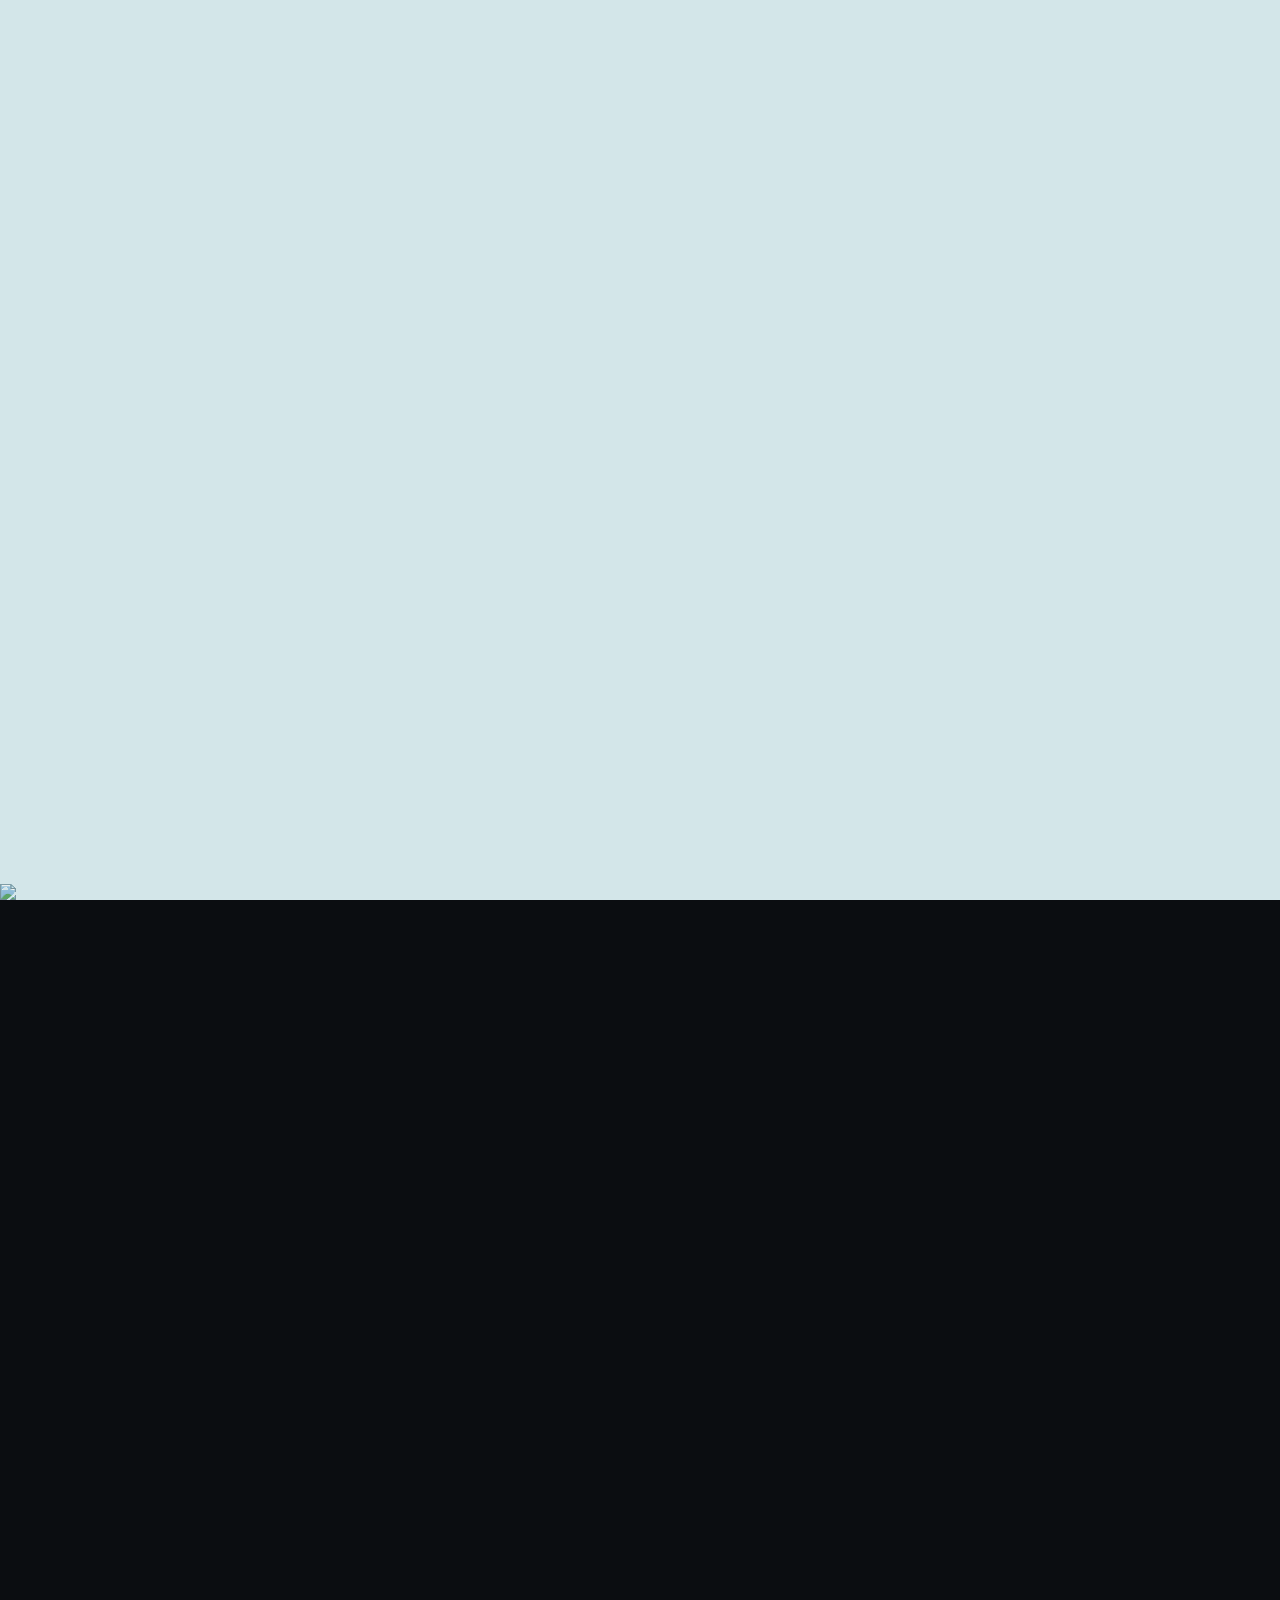
==== commit 02f60a02: "fix mob,time" ====
--- a/index.html
+++ b/index.html
@@ -40,9 +40,13 @@
       font-size: 16px;
     }
 
+    span#icSetup::after {
+      content: '🧰 ⚙️';
+    }
+
     @media (orientation: portrait) {
       nav * {
-        font-size: 20px;
+        font-size: 25px;
       }
 
       .lm_title {
@@ -53,6 +57,15 @@
       nav .text-gray-500.text-\[10px\] {
         display: none;
       }
+
+      span#icSetup::after {
+        content: '';
+      }
+
+      .lil-gui:has(#dt_seek) {
+        transform-origin: top left;
+        scale: 1.5;
+      }
     }
 
     .lm_tab {
@@ -80,6 +93,10 @@
     filter#hue-grep3 {
       --bg: #fcf9f2;
       --bg-bad: #a3ccff;
+    }
+
+    ::highlight(fzf) {
+      color: red;
     }
 
     .b-box {
@@ -166,12 +183,10 @@
       position: fixed;
       opacity: 0.7;
       mix-blend-mode: multiply;
-      filter: contrast(1.5) sepia(0);
       transition: .7s filter, .1s translate;
     }
 
     #icTalk:hover {
-      filter: contrast(1) sepia(1);
       translate: 5px 0;
     }
 
@@ -251,44 +266,56 @@
       dark.onchange = () => { if (dark.value != 'globe') { map.setAttribute('dark', dark.value) } else { map.innerHTML = ''; globe(); map.setAttribute('dark', 'darker') } }
       tbl.onclick = () => togMap()
       num.onclick = () => togMap(0b1)
-      srch.onchange = () => seeAll(p.filter(u => u.txt.includes(srch.value)))
+      srch.onchange = () => { seeAll(p.filter(u => u.txt.includes(srch.value))); fzf(srch.value) }
 
       let viz = document.querySelectorAll('.b-box'),
         obs = new ResizeObserver(es => es.forEach(e => {
           echarts.getInstanceByDom(e.target)?.resize()
-          let w = e.contentRect.width
+          let w = e.contentRect.width || 50
           if (e.target.id == 'wc') wc.setOption({ series: [{ type: 'wordCloud', sizeRange: [w / 10, w / cMap.lWord] }] })
         }))
       viz.forEach(x => { obs.observe(x); window[x.id] = echarts.init(x) })
 
 
 
-      window.cMap = { crop: true, p_line: true, emo: '🌈🌹🌏', kHeat: 2, kPos: 1, kBnd: 1.5, lWord: 4, modeHot: 'views' }
-
+      window.cMap = {
+        crop: true, p_line: true, emo: `劳工💪 教育📚 维权😾 国际🕊 救生🙏
+民生❤️ 观点✍️ 经济💎 案事件😡 流行👍 卫生💦 政治😎
+劳权💪 环保💦 学校📚 食品安全🍔 上访🏛 案情😡 C🏛 A🏛 B🏛 求助🙏 建议🌈 投诉✍️`, kHeat: 1, kPos: 1, kBnd: 1.5, lWord: 4, modeHot: 'views'
+      }
+      gis = null
+      MapRect.emo = _.fromPairs(cMap.emo.split(/\s+/).map(s => [s.slice(0, -2), s.slice(-2)]));
+
+      readTwit(p = [], csvs[0])
       let map1, tPag = MapRect.DateUI({}), inAB = _ => 1, onMap = (city, g) => {
-        readTwit(p = [], csvs[0])
         if (map1) {
           g = map.lastChild
           map.outerHTML = '<div id="map">';
         }
-
-        city =
-          _.chain(p)
-            .groupBy(item => item.city.split(' ')[1]) // 按省份分组
-            .mapValues(items => _.sumBy(items, 'heat')).value();
+        city = {}
 
         tPag.onchange = (A, B) => {
           console.log(tPag)
-          cityData(p, map1)
           inAB = u => (A < u.dt && u.dt < B)
-          seeAll('')
+          let a = p.filter(inAB)
+          cityData(a, map1)
+
+          city =
+            _.chain(a)
+              .groupBy(item => item.city.split(' ')[1]) // 按省份分组
+              .mapValues(items => _.sumBy(items, 'heat')).value();
+          city[undefined] = 0
+
+          gis?.eachLayer(u => cMap.drawHeat(u.feature, u))
+          seeAll(a)
         }
 
-        map1 = MapRect('map', (id,city) => `
-      我在${city}，<a href=//x.com/i/status/${id}>看见了这个</a>
+        map1 = MapRect('map', (id, s) => `
+      我在${s}，<a href=//x.com/i/status/${id}>见证了这个</a>
         `, seeAll = k => {
           let a = k.substr ? p.filter(u => inAB(u) && u.city.includes(k)) : k
           num.innerText = a.length
+
           seeCmt(a)
           seeTop(a)
           seeWeek(a)
@@ -335,8 +362,14 @@
     navigator.serviceWorker?.register?.('./sw.js')
     let With = (u, f) => (f(u), u),
       tog = (cs) => e => (cs.split(' ').map(s => e.classList.toggle(s)), this.seeAll?.(p.slice(0, p.length * Math.random()))),
-      only1 = (e0, op, i = 0, cs = e0.children) => (e0.onclick = ev => { if (!i.nodeType) { op(i = cs[i]); return } op(i); op(i = ev.target) })(),
-      findAll = (obj, is) => (typeof obj == 'object') ? [...(is(obj) ? [obj] : []), ..._.flatMap(obj, v => findAll(v, is))] : [];
+      only1 = (e0, op, i = 0, cs = e0.children) => (e0.onclick = ev => { if (!i.nodeType) { op(i = cs[i]); return } op(i); op(i = ev.target) })()
+    let fzf = (s, a = []) => {
+      do { a.push(getSelection().getRangeAt(0)) } while (find(s))
+      CSS.highlights.set('fzf', new Highlight(...a))
+    },
+
+      findAll = (obj, is) => (typeof obj == 'object') ? [...(is(obj) ? [obj] : []), ..._.flatMap(obj, v => findAll(v, is))] : []
+
 
     document.styleSheets.onAdd = () => [...document.styleSheets].flatMap(u => { try { return [...u.rules] } catch { } }).forEach((u, _, m, e, e0) => {
       if (m = /^filter#(\D+?)(\d+)/.exec(u?.selectorText)) {
@@ -347,7 +380,7 @@
 
 
     csvs =
-      `武汉 湖北,维权,2209,2024-05-04,and,3月8日，湖北省武汉市，武汉市“江油”国控市政建设集团有限公司承建江油乡村振兴江油农民就业基地（一期）“江油”市B地块,一期一标段，居民聚集维权。居民反映：电池厂的建造选址就位于小区旁边隔壁200米。
+      `武汉 湖北,维权,2209,2024-05-04,and,3月8日，<mark>（拖动左上角滑条开始浏览）</mark> 示例数据：湖北省武汉市，武汉市“江油”国控市政建设集团有限公司承建江油乡村振兴江油农民就业基地（一期）“江油”市B地块,一期一标段，居民聚集维权。居民反映：电池厂的建造选址就位于小区旁边隔壁200米。
 黄冈 湖北,投诉,1450,2024-05-05,and,黄冈市罗田县居民反映自来水浑浊问题，要求相关部门尽快解决水质安全。
 襄阳 湖北,维权,800,2024-05-06,and,襄阳市樊城区某楼盘延期交房，业主集体要求退房赔偿。
 长沙 湖南,求助,1200,2024-05-07,and,长沙某校学生求助，关于住宿费退费流程不透明。
@@ -393,10 +426,11 @@
         <span class="text-white font-black tracking-widest text-sm"
           style="font-family: 'Courier New', Courier, monospace;">WHYO WEEKLY</span>
         <span class="text-gray-500 text-[10px]">v2.1</span>
-        <span class="text-gray-500 text-[10px]">@WhyYou<u><a href=https://x.com/whyyoutouzhele/media>touzhele</a></u></span>
+        <span class="text-gray-500 text-[10px]">@WhyYou<u><a
+              href=https://x.com/whyyoutouzhele/media>touzhele</a></u></span>
         <span id=icSetup
           class="bg-[#e11d48] text-white font-extrabold px-1.5 py-0.5 rounded text-[10px] tracking-tight border border-[#fb7185] shadow-[0_0_10px_rgba(225,29,72,0.4)]">
-          2026A103 🧰 ⚙️
+          2026A103
         </span>
       </div>
 
@@ -422,8 +456,8 @@
 
         <div class="relative flex items-center">
           <span class="absolute left-2 text-gray-400">🔍</span>
-          <input type="search" placeholder="搜索..."
-            class="bg-[#161a22] border border-[#2e374a] pl-7 pr-2 py-1 rounded text-gray-300 placeholder-gray-500 outline-none w-28 focus:border-blue-500 focus:shadow-[0_0_8px_rgba(59,130,246,0.3)] transition-all text-xs">
+          <input type="search" placeholder="你封了啥？"
+            class="bg-[#161a22] border border-[#2e374a] pl-7 pr-2 py-1 rounded text-gray-300 placeholder-gray-500 outline-none w-32 focus:border-blue-500 focus:shadow-[0_0_8px_rgba(59,130,246,0.3)] transition-all text-xs">
         </div>
 
         <div
@@ -432,7 +466,7 @@
 
         <button
           class="flex items-center bg-[#13233c] border border-[#2563eb] px-2 py-1 rounded text-[#60a5fa] gap-1 hover:bg-[#1a3358] cursor-pointer">
-          <span>🔄</span> 文字视图
+          <span>💭</span> 抽屉
         </button>
       </div>
     </div>
@@ -461,6 +495,7 @@
     }
     togMap.i = 0
     togMap.L = navigator.iOS ? 65 : 20
+    if (navigator.iOS) nv1.querySelectorAll('button').forEach(e => e.innerText = [...e.innerText][0])
     // 配置结构保持不变
     let deskUI = {
       type: 'column',
@@ -594,24 +629,17 @@
       mapDragRect(u)
 
       u.attributionControl._container.onclick = () => confetti.ukraine()
-      if (window.icTalk) icTalk.onclick = ({ target: e }) => {
-        '?' || L.popup()
-          .setLatLng(u.containerPointToLatLng([e.offsetLeft + 50, e.offsetTop]))
-          .setContent('hi')
-          .openOn(u)
-
-        {
-          let A = (min, max) => Math.random() * (max - min) + min;
-
-          confetti({
-            angle: 55,
-            spread: A(50, 70),
-            particleCount: A(50, 100),
-            origin: { y: 0.8, x: 0 },
-            scalar: 2,
-            shapes: ['star'].concat([...Object.values(emo), ..."🌈🌹🌏"].map(s => confetti.shapeFromText({ text: s, scalar: 2 })))
-          });
-        }
+      if (window.icTalk) icTalk.onclick = (ev) => {
+        let A = (min, max) => Math.random() * (max - min) + min;
+
+        confetti({
+          angle: 55,
+          spread: A(50, 70),
+          particleCount: A(50, 100),
+          origin: { y: 0.8, x: 0 },
+          scalar: 2,
+          shapes: ['star'].concat([..."😾🙏🔍🌈🌹🌏"].map(s => confetti.shapeFromText({ text: s, scalar: 2 })))
+        });
       }
 
       // 返回核心的绘图函数
@@ -621,20 +649,20 @@
         markerLayer.clearLayers(); // 每次绘制前清空旧的浮标
 
         data.forEach(([s, id]) => {
-          let xy, cityName = s.split(' ')[0];
+          let xy, cityName = s.split(' ')[0].replace(/特别行政区|自治区$/, '');
 
           if (xy = CHINA_CITIES_DB[cityName]) {
-            const marker = L.marker(xy, {
+            const [id0, id1] = id.split('\t'), marker = L.marker(xy, {
               icon: L.divIcon({
                 className: 'pnt',
-                html: [...id].at(-1)
+                html: id1 ?? ''
               })
             })
-              .bindPopup(onMarkerHTML(parseInt(id),s))
-              // .on('click', () => );
+              .bindPopup(onMarkerHTML(id0, s))
+            // .on('click', () => );
             markerLayer.addLayer(marker);
           } else {
-            console.warn(`未在数据库中找到城市: ${cityName}`);
+            if (cityName) console.warn(`城市未定位: ${cityName}`);
           }
         });
       };
@@ -646,8 +674,7 @@
         .then(res => res.json())
         .then(data => {
           window.gis = L.geoJson(data, {
-            style: mo,
-            onEachFeature
+            style: mo, onEachFeature
           }).addTo(u);
           gis.json = data
 
@@ -659,7 +686,7 @@
         });
 
       // 简单的悬停、点击
-      let g0, onEachFeature = (feature, layer, 省) => {
+      let g0, onEachFeature = cMap.drawHeat = (feature, layer, 省) => {
         省 = feature.properties.name.replace(/[省市]$/, '')
         layer.on({
           mouseover: (e) => {
@@ -677,7 +704,7 @@
               fillOpacity: 0.6,
               color: bgTap // 高亮边框颜色
             });
-            onCity(省);
+            onCity(省.replace('台湾',''));
           }
         });
 
@@ -685,7 +712,7 @@
       }
 
       onCity('')
-      u.on({ click() { g0?.setStyle(mo); onCity(''); g0 = null } })
+      u.on({ click() { g0?.setStyle(mo); g0 = null } })
     }
 
     MapRect.UI = (u, upd, g = new GUI({ title: '地图显示设置', container: map })) => {
@@ -729,10 +756,10 @@
         A: fmt(A),
         B: fmt(B)
       },
-        update = () => {
+        update = _.debounce(() => {
           gui.controllersRecursive().forEach(c => c.updateDisplay());
           state.onchange(A, B);
-        },
+        }, 500),
         upsel = () => {
           A = ts(state.A)
           B = ts(state.B); update()
@@ -740,8 +767,8 @@
 
       const ranger = () => {
         const start = Date.now() - (7 - state.wDay + new Date().getDay()) * 86400000;
-        state.A = fmt(start);
-        state.B = fmt(start + state.days * 86400000);
+        state.A = fmt(A = start);
+        state.B = fmt(B = start + state.days * 86400000);
         update();
       };
 
@@ -766,6 +793,7 @@
       const offsets = { '1h': 36e5, '12h': 12 * 36e5, '3d': 3 * 864e5 };
       const badges = document.createElement('div');
       gui.domElement.append(badges);
+      badges.id = 'dt_seek'
       badges.style.cssText = 'display:flex; gap:5px; padding:8px; background:#222;';
       badges.innerHTML = ['NOW', '1h', '12h', '3d'].map((t, i) => `<button style="background:${'blueviolet none green #000'.split(' ')[i]}">${t}</button>`).join('');
 
@@ -840,18 +868,16 @@
     }
   </script>
   <script>
-    let emo = { 维权: '✊', 求助: '🙏', 建议: '✍️', 投诉: '😾' }
-
     let seeCmt = (data, X_COM = `https://x.com/i/status/`) => {
       let e = document.querySelector('.list')
       e.innerHTML = data.map(x => `
     <li class="item">
-      <div class="meta">
-        <span class="loc">${x.city}</span>
-        <a href="${x.url ?? X_COM + x.id}">${dayjs(x.dt).format('YYYY-MM-DD')}</a>
-        <span> <b class="heat">-${x.heat}°C</b></span>
-        <span class="type"  style="background:${/上访/.test(x.tag) ? 'red' : '#fef2f2'}">${x.tag}</span>
-      </div>
+      <a class="meta" href="${x.url ?? X_COM + x.id}">
+        <span class="loc">${x.city || '在网上'}</span>
+        <time>${dayjs(x.dt).format('YYYY-MM-DD')}</time>
+        <span> <b class="heat">-${x.heat.toFixed(0)}°C</b></span>
+        <span class="type"  style="background:${x.tag == '' ? '#0000' : /上访|维权|案事|政治/.test(x.tag) ? 'red' : '#fef2f2'}">${x.tag}</span>
+      </a>
       <div class="txt">${x.txt}</div>
     </li>
   `).join('')
@@ -882,7 +908,7 @@
           )
           .toPairs().value();
 
-        add(a.flatMap(([k, a]) => a.map(x => [k, `${x.id}${emo[x.tag] ?? '👍'}`])))
+        add(a.flatMap(([k, a]) => a.map(x => [k, `${x.id}\t${MapRect.emo[x.tag] ?? '✊'}`])))
 
 
 
@@ -917,7 +943,7 @@
           tooltip: { trigger: 'axis' },
           grid: { left: '15%', right: '10%', bottom: '15%', top: '20%' },
           xAxis: { type: 'value', splitLine: { lineStyle: { color: '#eee' } } },
-          yAxis: { type: 'category', data: Object.keys(bd).map(k => (emo[k] ?? '') + k), axisLabel: { textStyle: { fontSize: 18, color: 'green' } } },
+          yAxis: { type: 'category', data: Object.keys(bd).map(k => (MapRect.emo[k] ?? '') + k), axisLabel: { textStyle: { fontSize: 18, color: 'green' } } },
           series: [{ type: 'bar', data: Object.values(bd), itemStyle: { color: '#9b63f8' } }]
         }, true)
         let data = a.map(({ tag: k, heat: v }) => ({ name: k, value: v }))
@@ -1057,7 +1083,7 @@
         }
       }());
     }
-    CHINA_CITIES_DB = { ...CHINA_CITIES_DB, "台北": [39.917544, 116.418757], "西城区": [39.915309, 116.366794], "北京": [39.921489, 116.486409], "丰台区": [39.863642, 116.286968], "石景山区": [39.914601, 116.195445], "海淀区": [39.956074, 116.310316], "门头沟区": [39.937183, 116.105381], "房山区": [39.735535, 116.139157], "通州区": [39.902486, 116.658603], "顺义区": [40.128936, 116.653525], "昌平区": [40.218085, 116.235906], "大兴区": [39.728908, 116.338033], "怀柔区": [40.324272, 116.637122], "平谷区": [40.144783, 117.112335], "密云区": [40.377362, 116.843352], "延庆区": [40.465325, 115.985006], "和平区": [39.118327, 117.195907], "河东区": [39.122125, 117.226568], "河西区": [39.101897, 117.217536], "南开区": [39.120474, 117.164143], "河北区": [39.156632, 117.201569], "红桥区": [39.175066, 117.163301], "东丽区": [39.087764, 117.313967], "西青区": [39.139446, 117.012247], "津南区": [38.989577, 117.382549], "北辰区": [39.225555, 117.13482], "武清区": [39.376925, 117.057959], "宝坻区": [39.716965, 117.308094], "滨海新区": [39.032846, 117.654173], "宁河区": [39.328886, 117.82828], "静海区": [38.935671, 116.925304], "蓟州区": [40.045342, 117.407449], "石家庄": [38.045474, 114.502461], "唐山": [39.635113, 118.175393], "秦皇岛": [39.942531, 119.586579], "邯郸": [36.612273, 114.490686], "邢台": [37.0682, 114.508851], "保定": [38.867657, 115.482331], "张家口": [40.811901, 114.884091], "承德": [40.976204, 117.939152], "沧州": [38.310582, 116.857461], "廊坊": [39.523927, 116.704441], "衡水": [37.735097, 115.665993], "太原": [37.857014, 112.549248], "大同": [40.09031, 113.295259], "阳泉": [37.861188, 113.583285], "长治": [36.191112, 113.113556], "晋城": [35.497553, 112.851274], "朔州": [39.331261, 112.433387], "晋中": [37.696495, 112.736465], "运城": [35.022778, 111.003957], "忻州": [38.41769, 112.733538], "临汾": [36.08415, 111.517973], "吕梁": [37.524366, 111.134335], "呼和浩特": [40.818311, 111.670801], "包头": [40.658168, 109.840405], "乌海": [39.673734, 106.825563], "赤峰": [42.275317, 118.956806], "通辽": [43.617429, 122.263119], "鄂尔多斯": [39.817179, 109.99029], "呼伦贝尔": [49.215333, 119.758168], "巴彦淖尔": [40.757402, 107.416959], "乌兰察布": [41.034126, 113.114543], "兴安盟": [46.076268, 122.070317], "锡林郭勒盟": [43.944018, 116.090996], "阿拉善盟": [38.844814, 105.706422], "沈阳": [41.796767, 123.429096], "大连": [38.91459, 121.618622], "鞍山": [41.110626, 122.995632], "抚顺": [41.875956, 123.921109], "本溪": [41.297909, 123.770519], "丹东": [40.124296, 124.383044], "锦州": [41.119269, 121.135742], "营口": [40.667432, 122.235151], "阜新": [42.011796, 121.648962], "辽阳": [41.269402, 123.18152], "盘锦": [41.124484, 122.06957], "铁岭": [42.290585, 123.844279], "朝阳": [41.576758, 120.451176], "葫芦岛": [40.755572, 120.856394], "长春": [43.886841, 125.3245], "吉林": [43.843577, 126.55302], "四平": [43.170344, 124.370785], "辽源": [42.902692, 125.145349], "通化": [41.721177, 125.936501], "白山": [41.942505, 126.427839], "松原": [45.118243, 124.823608], "白城": [45.619026, 122.841114], "延边朝鲜族自治州": [42.904823, 129.513228], "哈尔滨": [45.756967, 126.642464], "齐齐哈尔": [47.342081, 123.95792], "鸡西": [45.300046, 130.975966], "鹤岗": [47.332085, 130.277487], "双鸭山": [46.643442, 131.157304], "大庆": [46.590734, 125.11272], "伊春": [47.724775, 128.899396], "佳木斯": [46.809606, 130.361634], "七台河": [45.771266, 131.015584], "牡丹江": [44.582962, 129.618602], "黑河": [50.249585, 127.499023], "绥化": [46.637393, 126.99293], "大兴安岭地区": [52.335262, 124.711526], "黄浦区": [31.222771, 121.490317], "徐汇区": [31.179973, 121.43752], "长宁区": [31.218123, 121.4222], "静安区": [31.229003, 121.448224], "普陀区": [31.241701, 121.392499], "虹口区": [31.26097, 121.491832], "杨浦区": [31.270755, 121.522797], "闵行区": [31.111658, 121.375972], "宝山区": [31.398896, 121.489934], "嘉定区": [31.383524, 121.250333], "浦东新区": [31.245944, 121.567706], "金山区": [30.724697, 121.330736], "松江区": [31.03047, 121.223543], "青浦区": [31.151209, 121.113021], "奉贤区": [30.912345, 121.458472], "崇明区": [31.626946, 121.397516], "南京": [32.041544, 118.767413], "无锡": [31.574729, 120.301663], "徐州": [34.261792, 117.184811], "常州": [31.772752, 119.946973], "苏州": [31.299379, 120.619585], "南通": [32.016212, 120.864608], "连云港": [34.600018, 119.178821], "淮安": [33.597506, 119.021265], "盐城": [33.377631, 120.139998], "扬州": [32.393159, 119.421003], "镇江": [32.204402, 119.452753], "泰州": [32.484882, 119.915176], "宿迁": [33.963008, 118.275162], "杭州": [30.287459, 120.153576], "宁波": [29.868388, 121.549792], "温州": [28.000575, 120.672111], "嘉兴": [30.762653, 120.750865], "湖州": [30.867198, 120.102398], "绍兴": [29.997117, 120.582112], "金华": [29.089524, 119.649506], "衢州": [28.941708, 118.87263], "舟山": [30.016028, 122.106863], "台州": [28.661378, 121.428599], "丽水": [28.451993, 119.921786], "合肥": [31.86119, 117.283042], "芜湖": [31.326319, 118.376451], "蚌埠": [32.939667, 117.363228], "淮南": [32.647574, 117.018329], "马鞍山": [31.689362, 118.507906], "淮北": [33.971707, 116.794664], "铜陵": [30.929935, 117.816576], "安庆": [30.50883, 117.043551], "黄山": [29.709239, 118.317325], "滁州": [32.303627, 118.316264], "阜阳": [32.896969, 115.819729], "宿州": [33.633891, 116.984084], "六安": [31.752889, 116.507676], "亳州": [33.869338, 115.782939], "池州": [30.656037, 117.489157], "宣城": [30.945667, 118.757995], "福州": [26.075302, 119.306239], "厦门": [24.490474, 118.11022], "莆田": [25.431011, 119.007558], "三明": [26.265444, 117.635001], "泉州": [24.908853, 118.589421], "漳州": [24.510897, 117.661801], "南平": [26.635627, 118.178459], "龙岩": [25.091603, 117.02978], "宁德": [26.65924, 119.527082], "南昌": [28.676493, 115.892151], "景德镇": [29.29256, 117.214664], "萍乡": [27.622946, 113.852186], "九江": [29.712034, 115.992811], "新余": [27.810834, 114.930835], "鹰潭": [28.238638, 117.033838], "赣州": [25.85097, 114.940278], "吉安": [27.111699, 114.986373], "宜春": [27.8043, 114.391136], "抚州": [27.98385, 116.358351], "上饶": [28.44442, 117.971185], "济南": [36.675807, 117.000923], "青岛": [36.082982, 120.355173], "淄博": [36.814939, 118.047648], "枣庄": [34.856424, 117.557964], "东营": [37.434564, 118.66471], "烟台": [37.539297, 121.391382], "潍坊": [36.70925, 119.107078], "济宁": [35.415393, 116.587245], "泰安": [36.194968, 117.129063], "威海": [37.509691, 122.116394], "日照": [35.428588, 119.461208], "临沂": [35.065282, 118.326443], "德州": [37.453968, 116.307428], "聊城": [36.456013, 115.980367], "滨州": [37.383542, 118.016974], "菏泽": [35.246531, 115.469381], "郑州": [34.757975, 113.665412], "开封": [34.797049, 114.341447], "洛阳": [34.663041, 112.434468], "平顶山": [33.735241, 113.307718], "安阳": [36.103442, 114.352482], "鹤壁": [35.748236, 114.295444], "新乡": [35.302616, 113.883991], "焦作": [35.23904, 113.238266], "濮阳": [35.768234, 115.041299], "许昌": [34.022956, 113.826063], "漯河": [33.575855, 114.026405], "三门峡": [34.777338, 111.194099], "南阳": [32.999082, 112.540918], "商丘": [34.437054, 115.650497], "信阳": [32.123274, 114.075031], "周口": [33.620357, 114.649653], "驻马店": [32.980169, 114.024736], "济源": [35.090378, 112.590047], "武汉": [30.584355, 114.298572], "黄石": [30.220074, 115.077048], "十堰": [32.646907, 110.787916], "宜昌": [30.702636, 111.290843], "襄阳": [32.042426, 112.144146], "鄂州": [30.396536, 114.890593], "荆门": [31.03542, 112.204251], "孝感": [30.926423, 113.926655], "荆州": [30.326857, 112.23813], "黄冈": [30.447711, 114.879365], "咸宁": [29.832798, 114.328963], "随州": [31.717497, 113.37377], "恩施土家族苗族自治州": [30.283114, 109.48699], "仙桃": [30.364953, 113.453974], "潜江": [30.421215, 112.896866], "天门": [30.653061, 113.165862], "神农架林区": [31.744449, 110.671525], "长沙": [28.19409, 112.982279], "株洲": [27.835806, 113.151737], "湘潭": [27.82973, 112.944052], "衡阳": [26.900358, 112.607693], "邵阳": [27.237842, 111.46923], "岳阳": [29.37029, 113.132855], "常德": [29.040225, 111.691347], "张家界": [29.127401, 110.479921], "益阳": [28.570066, 112.355042], "郴州": [25.793589, 113.032067], "永州": [26.434516, 111.608019], "怀化": [27.550082, 109.97824], "娄底": [27.728136, 112.008497], "湘西土家族苗族自治州": [28.314296, 109.739735], "广州": [23.125178, 113.280637], "韶关": [24.801322, 113.591544], "深圳": [22.547, 114.085947], "珠海": [22.224979, 113.553986], "汕头": [23.37102, 116.708463], "佛山": [23.028762, 113.122717], "江门": [22.590431, 113.094942], "湛江": [21.274898, 110.364977], "茂名": [21.659751, 110.919229], "肇庆": [23.051546, 112.472529], "惠州": [23.079404, 114.412599], "梅州": [24.299112, 116.117582], "汕尾": [22.774485, 115.364238], "河源": [23.746266, 114.697802], "阳江": [21.859222, 111.975107], "清远": [23.685022, 113.051227], "东莞": [23.046237, 113.746262], "中山": [22.521113, 113.382391], "潮州": [23.661701, 116.632301], "揭阳": [23.543778, 116.355733], "云浮": [22.929801, 112.044439], "南宁": [22.82402, 108.320004], "柳州": [24.314617, 109.411703], "桂林": [25.274215, 110.299121], "梧州": [23.474803, 111.297604], "北海": [21.473343, 109.119254], "防城港": [21.614631, 108.345478], "钦州": [21.967127, 108.624175], "贵港": [23.0936, 109.602146], "玉林": [22.63136, 110.154393], "百色": [23.897742, 106.616285], "贺州": [24.414141, 111.552056], "河池": [24.695899, 108.062105], "来宾": [23.733766, 109.229772], "崇左": [22.404108, 107.353926], "海口": [20.031971, 110.33119], "三亚": [18.247872, 109.508268], "三沙": [16.831039, 112.34882], "儋州": [19.517486, 109.576782], "五指山": [18.776921, 109.516662], "琼海": [19.246011, 110.466785], "文昌": [19.612986, 110.753975], "万宁": [18.796216, 110.388793], "东方": [19.10198, 108.653789], "定安县": [19.684966, 110.349235], "屯昌县": [19.362916, 110.102773], "澄迈县": [19.737095, 110.007147], "临高县": [19.908293, 109.687697], "白沙黎族自治县": [19.224584, 109.452606], "昌江黎族自治县": [19.260968, 109.053351], "乐东黎族自治县": [18.74758, 109.175444], "陵水黎族自治县": [18.505006, 110.037218], "保亭黎族苗族自治县": [18.636371, 109.70245], "琼中黎族苗族自治县": [19.03557, 109.839996], "万州区": [30.807807, 108.380246], "涪陵区": [29.703652, 107.394905], "渝中区": [29.556742, 106.56288], "大渡口区": [29.481002, 106.48613], "江北区": [29.575352, 106.532844], "沙坪坝区": [29.541224, 106.4542], "九龙坡区": [29.523492, 106.480989], "南岸区": [29.523992, 106.560813], "北碚区": [29.82543, 106.437868], "綦江区": [29.028091, 106.651417], "大足区": [29.700498, 105.715319], "渝北区": [29.601451, 106.512851], "巴南区": [29.381919, 106.519423], "黔江区": [29.527548, 108.782577], "长寿区": [29.833671, 107.074854], "江津区": [29.283387, 106.253156], "合川区": [29.990993, 106.265554], "永川区": [29.348748, 105.894714], "南川区": [29.156646, 107.098153], "璧山区": [29.593581, 106.231126], "铜梁区": [29.839944, 106.054948], "潼南区": [30.189554, 105.841818], "荣昌区": [29.403627, 105.594061], "开州区": [31.167735, 108.413317], "梁平区": [30.672168, 107.800034], "武隆区": [29.32376, 107.75655], "城口县": [31.946293, 108.6649], "丰都县": [29.866424, 107.73248], "垫江县": [30.330012, 107.348692], "忠县": [30.291537, 108.037518], "云阳县": [30.930529, 108.697698], "奉节县": [31.019967, 109.465774], "巫山县": [31.074843, 109.878928], "巫溪县": [31.3966, 109.628912], "石柱土家族自治县": [29.99853, 108.112448], "秀山土家族苗族自治县": [28.444772, 108.996043], "酉阳土家族苗族自治县": [28.839828, 108.767201], "彭水苗族土家族自治县": [29.293856, 108.166551], "成都": [30.659462, 104.065735], "自贡": [29.352765, 104.773447], "攀枝花": [26.580446, 101.716007], "泸州": [28.889138, 105.443348], "德阳": [31.127991, 104.398651], "绵阳": [31.46402, 104.741722], "广元": [32.433668, 105.829757], "遂宁": [30.513311, 105.571331], "内江": [29.58708, 105.066138], "乐山": [29.582024, 103.761263], "南充": [30.795281, 106.082974], "眉山": [30.048318, 103.831788], "宜宾": [28.760189, 104.630825], "广安": [30.456398, 106.633369], "达州": [31.209484, 107.502262], "雅安": [29.987722, 103.001033], "巴中": [31.858809, 106.753669], "资阳": [30.122211, 104.641917], "阿坝藏族羌族自治州": [31.899792, 102.221374], "甘孜藏族自治州": [30.050663, 101.963815], "凉山彝族自治州": [27.886762, 102.258746], "贵阳": [26.578343, 106.713478], "六盘水": [26.584643, 104.846743], "遵义": [27.706626, 106.937265], "安顺": [26.245544, 105.932188], "毕节": [27.301693, 105.28501], "铜仁": [27.718346, 109.191555], "黔西南布依族苗族自治州": [25.08812, 104.897971], "黔东南苗族侗族自治州": [26.583352, 107.977488], "黔南布依族苗族自治州": [26.258219, 107.517156], "昆明": [25.040609, 102.712251], "曲靖": [25.501557, 103.797851], "玉溪": [24.350461, 102.543907], "保山": [25.111802, 99.167133], "昭通": [27.336999, 103.717216], "丽江": [26.872108, 100.233026], "普洱": [22.777321, 100.972344], "临沧": [23.886567, 100.08697], "楚雄彝族自治州": [25.041988, 101.546046], "红河哈尼族彝族自治州": [23.366775, 103.384182], "文山壮族苗族自治州": [23.36951, 104.24401], "西双版纳傣族自治州": [22.001724, 100.797941], "大理白族自治州": [25.589449, 100.225668], "德宏傣族景颇族自治州": [24.436694, 98.578363], "怒江傈僳族自治州": [25.850949, 98.854304], "迪庆藏族自治州": [27.826853, 99.706463], "拉萨": [29.660361, 91.132212], "日喀则": [29.267519, 88.885148], "昌都": [31.136875, 97.178452], "林芝": [29.654693, 94.362348], "山南": [29.236023, 91.766529], "那曲": [31.476004, 92.060214], "阿里地区": [32.503187, 80.105498], "西安": [34.263161, 108.948024], "铜川": [34.916582, 108.979608], "宝鸡": [34.369315, 107.14487], "咸阳": [34.333439, 108.705117], "渭南": [34.499381, 109.502882], "延安": [36.596537, 109.49081], "汉中": [33.077668, 107.028621], "榆林": [38.290162, 109.741193], "安康": [32.6903, 109.029273], "商洛": [33.868319, 109.939776], "兰州": [36.058039, 103.823557], "嘉峪关": [39.786529, 98.277304], "金昌": [38.514238, 102.187888], "白银": [36.54568, 104.173606], "天水": [34.578529, 105.724998], "武威": [37.929996, 102.634697], "张掖": [38.932897, 100.455472], "平凉": [35.54279, 106.684691], "酒泉": [39.744023, 98.510795], "庆阳": [35.734218, 107.638372], "定西": [35.579578, 104.626294], "陇南": [33.388598, 104.929379], "临夏回族自治州": [35.599446, 103.212006], "甘南藏族自治州": [34.986354, 102.911008], "西宁": [36.623178, 101.778916], "海东": [36.502916, 102.10327], "海北藏族自治州": [36.959435, 100.901059], "黄南藏族自治州": [35.517744, 102.019988], "海南藏族自治州": [36.280353, 100.619542], "果洛藏族自治州": [34.4736, 100.242143], "玉树藏族自治州": [33.004049, 97.008522], "海西蒙古族藏族自治州": [37.374663, 97.370785], "银川": [38.46637, 106.278179], "石嘴山": [39.01333, 106.376173], "吴忠": [37.986165, 106.199409], "固原": [36.004561, 106.285241], "中卫": [37.514951, 105.189568], "乌鲁木齐": [43.792818, 87.617733], "克拉玛依": [45.595886, 84.873946], "吐鲁番": [42.947613, 89.184078], "哈密": [42.833248, 93.51316], "昌吉回族自治州": [44.014577, 87.304012], "博尔塔拉蒙古自治州": [44.903258, 82.074778], "巴音郭楞蒙古自治州": [41.768552, 86.150969], "阿克苏地区": [41.170712, 80.265068], "克孜勒苏柯尔克孜自治州": [39.713431, 76.172825], "喀什地区": [39.467664, 75.989138], "和田地区": [37.110687, 79.92533], "伊犁哈萨克自治州": [43.92186, 81.317946], "塔城地区": [46.746301, 82.985732], "阿勒泰地区": [47.848393, 88.13963], "石河子": [44.305886, 86.041075], "阿拉尔": [40.541914, 81.285884], "图木舒克": [39.867316, 79.077978], "五家渠": [44.167401, 87.526884], "北屯": [47.353177, 87.824932], "铁门关": [41.827251, 85.501218], "双河": [44.840524, 82.353656], "可克达拉": [43.6832, 80.63579], "昆玉": [37.207994, 79.287372], "胡杨河": [44.69288853, 84.8275959], "台湾省": [25.044332, 121.509062], "中西区": [22.28198083, 114.1543731], "湾仔区": [22.27638889, 114.1829153], "东区": [22.27969306, 114.2260031], "南区": [22.24589667, 114.1600117], "油尖旺区": [22.31170389, 114.1733317], "深水埗区": [22.33385417, 114.1632417], "九龙城区": [22.31251, 114.1928467], "黄大仙区": [22.33632056, 114.2038856], "观塘区": [22.32083778, 114.2140542], "荃湾区": [22.36830667, 114.1210792], "屯门区": [22.39384417, 113.9765742], "元朗区": [22.44142833, 114.0324381], "北区": [22.49610389, 114.1473639], "大埔区": [22.44565306, 114.1717431], "西贡区": [22.31421306, 114.264645], "沙田区": [22.37953167, 114.1953653], "葵青区": [22.36387667, 114.1393194], "离岛区": [22.28640778, 113.94612], "花地玛堂区": [22.20787, 113.5528956], "花王堂区": [22.1992075, 113.5489608], "望德堂区": [22.19372083, 113.5501828], "大堂区": [22.18853944, 113.5536475], "风顺堂区": [22.18736806, 113.5419278], "嘉模堂区": [22.15375944, 113.5587044], "路凼填海区": [22.13663, 113.5695992], "圣方济各堂区": [22.12348639, 113.5599542] }
+    CHINA_CITIES_DB = { ...CHINA_CITIES_DB, "河北": [38.04, 114.51], "山西": [37.87, 112.54], "内蒙古": [40.84, 111.75], "辽宁": [41.79, 123.43], "吉林": [43.88, 125.34], "黑龙江": [45.75, 126.64], "江苏": [32.04, 118.77], "浙江": [30.27, 120.15], "安徽": [31.86, 117.27], "福建": [26.07, 119.3], "江西": [28.68, 115.89], "山东": [36.65, 117], "河南": [34.75, 113.66], "湖北": [30.58, 114.27], "湖南": [28.21, 112.98], "广东": [23.12, 113.26], "广西": [22.81, 108.32], "海南": [20.03, 110.33], "四川": [30.65, 104.06], "贵州": [26.57, 106.71], "云南": [25.04, 102.73], "西藏": [29.65, 91.11], "陕西": [34.26, 108.95], "甘肃": [36.06, 103.82], "青海": [36.61, 101.77], "宁夏": [38.48, 106.27], "新疆": [43.79, 87.61], "台北": [39.917544, 116.418757], "西城区": [39.915309, 116.366794], "台湾": [39.921489, 116.486409], "丰台区": [39.863642, 116.286968], "石景山区": [39.914601, 116.195445], "海淀区": [39.956074, 116.310316], "门头沟区": [39.937183, 116.105381], "房山区": [39.735535, 116.139157], "通州区": [39.902486, 116.658603], "顺义区": [40.128936, 116.653525], "昌平区": [40.218085, 116.235906], "大兴区": [39.728908, 116.338033], "怀柔区": [40.324272, 116.637122], "平谷区": [40.144783, 117.112335], "密云区": [40.377362, 116.843352], "延庆区": [40.465325, 115.985006], "和平区": [39.118327, 117.195907], "河东区": [39.122125, 117.226568], "河西区": [39.101897, 117.217536], "南开区": [39.120474, 117.164143], "河北区": [39.156632, 117.201569], "红桥区": [39.175066, 117.163301], "东丽区": [39.087764, 117.313967], "西青区": [39.139446, 117.012247], "津南区": [38.989577, 117.382549], "北辰区": [39.225555, 117.13482], "武清区": [39.376925, 117.057959], "宝坻区": [39.716965, 117.308094], "滨海新区": [39.032846, 117.654173], "宁河区": [39.328886, 117.82828], "静海区": [38.935671, 116.925304], "蓟州区": [40.045342, 117.407449], "石家庄": [38.045474, 114.502461], "唐山": [39.635113, 118.175393], "秦皇岛": [39.942531, 119.586579], "邯郸": [36.612273, 114.490686], "邢台": [37.0682, 114.508851], "保定": [38.867657, 115.482331], "张家口": [40.811901, 114.884091], "承德": [40.976204, 117.939152], "沧州": [38.310582, 116.857461], "廊坊": [39.523927, 116.704441], "衡水": [37.735097, 115.665993], "太原": [37.857014, 112.549248], "大同": [40.09031, 113.295259], "阳泉": [37.861188, 113.583285], "长治": [36.191112, 113.113556], "晋城": [35.497553, 112.851274], "朔州": [39.331261, 112.433387], "晋中": [37.696495, 112.736465], "运城": [35.022778, 111.003957], "忻州": [38.41769, 112.733538], "临汾": [36.08415, 111.517973], "吕梁": [37.524366, 111.134335], "呼和浩特": [40.818311, 111.670801], "包头": [40.658168, 109.840405], "乌海": [39.673734, 106.825563], "赤峰": [42.275317, 118.956806], "通辽": [43.617429, 122.263119], "鄂尔多斯": [39.817179, 109.99029], "呼伦贝尔": [49.215333, 119.758168], "巴彦淖尔": [40.757402, 107.416959], "乌兰察布": [41.034126, 113.114543], "兴安盟": [46.076268, 122.070317], "锡林郭勒盟": [43.944018, 116.090996], "阿拉善盟": [38.844814, 105.706422], "沈阳": [41.796767, 123.429096], "大连": [38.91459, 121.618622], "鞍山": [41.110626, 122.995632], "抚顺": [41.875956, 123.921109], "本溪": [41.297909, 123.770519], "丹东": [40.124296, 124.383044], "锦州": [41.119269, 121.135742], "营口": [40.667432, 122.235151], "阜新": [42.011796, 121.648962], "辽阳": [41.269402, 123.18152], "盘锦": [41.124484, 122.06957], "铁岭": [42.290585, 123.844279], "朝阳": [41.576758, 120.451176], "葫芦岛": [40.755572, 120.856394], "长春": [43.886841, 125.3245], "吉林": [43.843577, 126.55302], "四平": [43.170344, 124.370785], "辽源": [42.902692, 125.145349], "通化": [41.721177, 125.936501], "白山": [41.942505, 126.427839], "松原": [45.118243, 124.823608], "白城": [45.619026, 122.841114], "延边朝鲜族自治州": [42.904823, 129.513228], "哈尔滨": [45.756967, 126.642464], "齐齐哈尔": [47.342081, 123.95792], "鸡西": [45.300046, 130.975966], "鹤岗": [47.332085, 130.277487], "双鸭山": [46.643442, 131.157304], "大庆": [46.590734, 125.11272], "伊春": [47.724775, 128.899396], "佳木斯": [46.809606, 130.361634], "七台河": [45.771266, 131.015584], "牡丹江": [44.582962, 129.618602], "黑河": [50.249585, 127.499023], "绥化": [46.637393, 126.99293], "大兴安岭地区": [52.335262, 124.711526], "黄浦区": [31.222771, 121.490317], "徐汇区": [31.179973, 121.43752], "长宁区": [31.218123, 121.4222], "静安区": [31.229003, 121.448224], "普陀区": [31.241701, 121.392499], "虹口区": [31.26097, 121.491832], "杨浦区": [31.270755, 121.522797], "闵行区": [31.111658, 121.375972], "宝山区": [31.398896, 121.489934], "嘉定区": [31.383524, 121.250333], "浦东新区": [31.245944, 121.567706], "金山区": [30.724697, 121.330736], "松江区": [31.03047, 121.223543], "青浦区": [31.151209, 121.113021], "奉贤区": [30.912345, 121.458472], "崇明区": [31.626946, 121.397516], "南京": [32.041544, 118.767413], "无锡": [31.574729, 120.301663], "徐州": [34.261792, 117.184811], "常州": [31.772752, 119.946973], "苏州": [31.299379, 120.619585], "南通": [32.016212, 120.864608], "连云港": [34.600018, 119.178821], "淮安": [33.597506, 119.021265], "盐城": [33.377631, 120.139998], "扬州": [32.393159, 119.421003], "镇江": [32.204402, 119.452753], "泰州": [32.484882, 119.915176], "宿迁": [33.963008, 118.275162], "杭州": [30.287459, 120.153576], "宁波": [29.868388, 121.549792], "温州": [28.000575, 120.672111], "嘉兴": [30.762653, 120.750865], "湖州": [30.867198, 120.102398], "绍兴": [29.997117, 120.582112], "金华": [29.089524, 119.649506], "衢州": [28.941708, 118.87263], "舟山": [30.016028, 122.106863], "台州": [28.661378, 121.428599], "丽水": [28.451993, 119.921786], "合肥": [31.86119, 117.283042], "芜湖": [31.326319, 118.376451], "蚌埠": [32.939667, 117.363228], "淮南": [32.647574, 117.018329], "马鞍山": [31.689362, 118.507906], "淮北": [33.971707, 116.794664], "铜陵": [30.929935, 117.816576], "安庆": [30.50883, 117.043551], "黄山": [29.709239, 118.317325], "滁州": [32.303627, 118.316264], "阜阳": [32.896969, 115.819729], "宿州": [33.633891, 116.984084], "六安": [31.752889, 116.507676], "亳州": [33.869338, 115.782939], "池州": [30.656037, 117.489157], "宣城": [30.945667, 118.757995], "福州": [26.075302, 119.306239], "厦门": [24.490474, 118.11022], "莆田": [25.431011, 119.007558], "三明": [26.265444, 117.635001], "泉州": [24.908853, 118.589421], "漳州": [24.510897, 117.661801], "南平": [26.635627, 118.178459], "龙岩": [25.091603, 117.02978], "宁德": [26.65924, 119.527082], "南昌": [28.676493, 115.892151], "景德镇": [29.29256, 117.214664], "萍乡": [27.622946, 113.852186], "九江": [29.712034, 115.992811], "新余": [27.810834, 114.930835], "鹰潭": [28.238638, 117.033838], "赣州": [25.85097, 114.940278], "吉安": [27.111699, 114.986373], "宜春": [27.8043, 114.391136], "抚州": [27.98385, 116.358351], "上饶": [28.44442, 117.971185], "济南": [36.675807, 117.000923], "青岛": [36.082982, 120.355173], "淄博": [36.814939, 118.047648], "枣庄": [34.856424, 117.557964], "东营": [37.434564, 118.66471], "烟台": [37.539297, 121.391382], "潍坊": [36.70925, 119.107078], "济宁": [35.415393, 116.587245], "泰安": [36.194968, 117.129063], "威海": [37.509691, 122.116394], "日照": [35.428588, 119.461208], "临沂": [35.065282, 118.326443], "德州": [37.453968, 116.307428], "聊城": [36.456013, 115.980367], "滨州": [37.383542, 118.016974], "菏泽": [35.246531, 115.469381], "郑州": [34.757975, 113.665412], "开封": [34.797049, 114.341447], "洛阳": [34.663041, 112.434468], "平顶山": [33.735241, 113.307718], "安阳": [36.103442, 114.352482], "鹤壁": [35.748236, 114.295444], "新乡": [35.302616, 113.883991], "焦作": [35.23904, 113.238266], "濮阳": [35.768234, 115.041299], "许昌": [34.022956, 113.826063], "漯河": [33.575855, 114.026405], "三门峡": [34.777338, 111.194099], "南阳": [32.999082, 112.540918], "商丘": [34.437054, 115.650497], "信阳": [32.123274, 114.075031], "周口": [33.620357, 114.649653], "驻马店": [32.980169, 114.024736], "济源": [35.090378, 112.590047], "武汉": [30.584355, 114.298572], "黄石": [30.220074, 115.077048], "十堰": [32.646907, 110.787916], "宜昌": [30.702636, 111.290843], "襄阳": [32.042426, 112.144146], "鄂州": [30.396536, 114.890593], "荆门": [31.03542, 112.204251], "孝感": [30.926423, 113.926655], "荆州": [30.326857, 112.23813], "黄冈": [30.447711, 114.879365], "咸宁": [29.832798, 114.328963], "随州": [31.717497, 113.37377], "恩施土家族苗族自治州": [30.283114, 109.48699], "仙桃": [30.364953, 113.453974], "潜江": [30.421215, 112.896866], "天门": [30.653061, 113.165862], "神农架林区": [31.744449, 110.671525], "长沙": [28.19409, 112.982279], "株洲": [27.835806, 113.151737], "湘潭": [27.82973, 112.944052], "衡阳": [26.900358, 112.607693], "邵阳": [27.237842, 111.46923], "岳阳": [29.37029, 113.132855], "常德": [29.040225, 111.691347], "张家界": [29.127401, 110.479921], "益阳": [28.570066, 112.355042], "郴州": [25.793589, 113.032067], "永州": [26.434516, 111.608019], "怀化": [27.550082, 109.97824], "娄底": [27.728136, 112.008497], "湘西土家族苗族自治州": [28.314296, 109.739735], "广州": [23.125178, 113.280637], "韶关": [24.801322, 113.591544], "深圳": [22.547, 114.085947], "珠海": [22.224979, 113.553986], "汕头": [23.37102, 116.708463], "佛山": [23.028762, 113.122717], "江门": [22.590431, 113.094942], "湛江": [21.274898, 110.364977], "茂名": [21.659751, 110.919229], "肇庆": [23.051546, 112.472529], "惠州": [23.079404, 114.412599], "梅州": [24.299112, 116.117582], "汕尾": [22.774485, 115.364238], "河源": [23.746266, 114.697802], "阳江": [21.859222, 111.975107], "清远": [23.685022, 113.051227], "东莞": [23.046237, 113.746262], "中山": [22.521113, 113.382391], "潮州": [23.661701, 116.632301], "揭阳": [23.543778, 116.355733], "云浮": [22.929801, 112.044439], "南宁": [22.82402, 108.320004], "柳州": [24.314617, 109.411703], "桂林": [25.274215, 110.299121], "梧州": [23.474803, 111.297604], "北海": [21.473343, 109.119254], "防城港": [21.614631, 108.345478], "钦州": [21.967127, 108.624175], "贵港": [23.0936, 109.602146], "玉林": [22.63136, 110.154393], "百色": [23.897742, 106.616285], "贺州": [24.414141, 111.552056], "河池": [24.695899, 108.062105], "来宾": [23.733766, 109.229772], "崇左": [22.404108, 107.353926], "海口": [20.031971, 110.33119], "三亚": [18.247872, 109.508268], "三沙": [16.831039, 112.34882], "儋州": [19.517486, 109.576782], "五指山": [18.776921, 109.516662], "琼海": [19.246011, 110.466785], "文昌": [19.612986, 110.753975], "万宁": [18.796216, 110.388793], "东方": [19.10198, 108.653789], "定安县": [19.684966, 110.349235], "屯昌县": [19.362916, 110.102773], "澄迈县": [19.737095, 110.007147], "临高县": [19.908293, 109.687697], "白沙黎族自治县": [19.224584, 109.452606], "昌江黎族自治县": [19.260968, 109.053351], "乐东黎族自治县": [18.74758, 109.175444], "陵水黎族自治县": [18.505006, 110.037218], "保亭黎族苗族自治县": [18.636371, 109.70245], "琼中黎族苗族自治县": [19.03557, 109.839996], "万州区": [30.807807, 108.380246], "涪陵区": [29.703652, 107.394905], "渝中区": [29.556742, 106.56288], "大渡口区": [29.481002, 106.48613], "江北区": [29.575352, 106.532844], "沙坪坝区": [29.541224, 106.4542], "九龙坡区": [29.523492, 106.480989], "南岸区": [29.523992, 106.560813], "北碚区": [29.82543, 106.437868], "綦江区": [29.028091, 106.651417], "大足区": [29.700498, 105.715319], "渝北区": [29.601451, 106.512851], "巴南区": [29.381919, 106.519423], "黔江区": [29.527548, 108.782577], "长寿区": [29.833671, 107.074854], "江津区": [29.283387, 106.253156], "合川区": [29.990993, 106.265554], "永川区": [29.348748, 105.894714], "南川区": [29.156646, 107.098153], "璧山区": [29.593581, 106.231126], "铜梁区": [29.839944, 106.054948], "潼南区": [30.189554, 105.841818], "荣昌区": [29.403627, 105.594061], "开州区": [31.167735, 108.413317], "梁平区": [30.672168, 107.800034], "武隆区": [29.32376, 107.75655], "城口县": [31.946293, 108.6649], "丰都县": [29.866424, 107.73248], "垫江县": [30.330012, 107.348692], "忠县": [30.291537, 108.037518], "云阳县": [30.930529, 108.697698], "奉节县": [31.019967, 109.465774], "巫山县": [31.074843, 109.878928], "巫溪县": [31.3966, 109.628912], "石柱土家族自治县": [29.99853, 108.112448], "秀山土家族苗族自治县": [28.444772, 108.996043], "酉阳土家族苗族自治县": [28.839828, 108.767201], "彭水苗族土家族自治县": [29.293856, 108.166551], "成都": [30.659462, 104.065735], "自贡": [29.352765, 104.773447], "攀枝花": [26.580446, 101.716007], "泸州": [28.889138, 105.443348], "德阳": [31.127991, 104.398651], "绵阳": [31.46402, 104.741722], "广元": [32.433668, 105.829757], "遂宁": [30.513311, 105.571331], "内江": [29.58708, 105.066138], "乐山": [29.582024, 103.761263], "南充": [30.795281, 106.082974], "眉山": [30.048318, 103.831788], "宜宾": [28.760189, 104.630825], "广安": [30.456398, 106.633369], "达州": [31.209484, 107.502262], "雅安": [29.987722, 103.001033], "巴中": [31.858809, 106.753669], "资阳": [30.122211, 104.641917], "阿坝藏族羌族自治州": [31.899792, 102.221374], "甘孜藏族自治州": [30.050663, 101.963815], "凉山彝族自治州": [27.886762, 102.258746], "贵阳": [26.578343, 106.713478], "六盘水": [26.584643, 104.846743], "遵义": [27.706626, 106.937265], "安顺": [26.245544, 105.932188], "毕节": [27.301693, 105.28501], "铜仁": [27.718346, 109.191555], "黔西南布依族苗族自治州": [25.08812, 104.897971], "黔东南苗族侗族自治州": [26.583352, 107.977488], "黔南布依族苗族自治州": [26.258219, 107.517156], "昆明": [25.040609, 102.712251], "曲靖": [25.501557, 103.797851], "玉溪": [24.350461, 102.543907], "保山": [25.111802, 99.167133], "昭通": [27.336999, 103.717216], "丽江": [26.872108, 100.233026], "普洱": [22.777321, 100.972344], "临沧": [23.886567, 100.08697], "楚雄彝族自治州": [25.041988, 101.546046], "红河哈尼族彝族自治州": [23.366775, 103.384182], "文山壮族苗族自治州": [23.36951, 104.24401], "西双版纳傣族自治州": [22.001724, 100.797941], "大理白族自治州": [25.589449, 100.225668], "德宏傣族景颇族自治州": [24.436694, 98.578363], "怒江傈僳族自治州": [25.850949, 98.854304], "迪庆藏族自治州": [27.826853, 99.706463], "拉萨": [29.660361, 91.132212], "日喀则": [29.267519, 88.885148], "昌都": [31.136875, 97.178452], "林芝": [29.654693, 94.362348], "山南": [29.236023, 91.766529], "那曲": [31.476004, 92.060214], "阿里地区": [32.503187, 80.105498], "西安": [34.263161, 108.948024], "铜川": [34.916582, 108.979608], "宝鸡": [34.369315, 107.14487], "咸阳": [34.333439, 108.705117], "渭南": [34.499381, 109.502882], "延安": [36.596537, 109.49081], "汉中": [33.077668, 107.028621], "榆林": [38.290162, 109.741193], "安康": [32.6903, 109.029273], "商洛": [33.868319, 109.939776], "兰州": [36.058039, 103.823557], "嘉峪关": [39.786529, 98.277304], "金昌": [38.514238, 102.187888], "白银": [36.54568, 104.173606], "天水": [34.578529, 105.724998], "武威": [37.929996, 102.634697], "张掖": [38.932897, 100.455472], "平凉": [35.54279, 106.684691], "酒泉": [39.744023, 98.510795], "庆阳": [35.734218, 107.638372], "定西": [35.579578, 104.626294], "陇南": [33.388598, 104.929379], "临夏回族自治州": [35.599446, 103.212006], "甘南藏族自治州": [34.986354, 102.911008], "西宁": [36.623178, 101.778916], "海东": [36.502916, 102.10327], "海北藏族自治州": [36.959435, 100.901059], "黄南藏族自治州": [35.517744, 102.019988], "海南藏族自治州": [36.280353, 100.619542], "果洛藏族自治州": [34.4736, 100.242143], "玉树藏族自治州": [33.004049, 97.008522], "海西蒙古族藏族自治州": [37.374663, 97.370785], "银川": [38.46637, 106.278179], "石嘴山": [39.01333, 106.376173], "吴忠": [37.986165, 106.199409], "固原": [36.004561, 106.285241], "中卫": [37.514951, 105.189568], "乌鲁木齐": [43.792818, 87.617733], "克拉玛依": [45.595886, 84.873946], "吐鲁番": [42.947613, 89.184078], "哈密": [42.833248, 93.51316], "昌吉回族自治州": [44.014577, 87.304012], "博尔塔拉蒙古自治州": [44.903258, 82.074778], "巴音郭楞蒙古自治州": [41.768552, 86.150969], "阿克苏地区": [41.170712, 80.265068], "克孜勒苏柯尔克孜自治州": [39.713431, 76.172825], "喀什地区": [39.467664, 75.989138], "和田地区": [37.110687, 79.92533], "伊犁哈萨克自治州": [43.92186, 81.317946], "塔城地区": [46.746301, 82.985732], "阿勒泰地区": [47.848393, 88.13963], "石河子": [44.305886, 86.041075], "阿拉尔": [40.541914, 81.285884], "图木舒克": [39.867316, 79.077978], "五家渠": [44.167401, 87.526884], "北屯": [47.353177, 87.824932], "铁门关": [41.827251, 85.501218], "双河": [44.840524, 82.353656], "可克达拉": [43.6832, 80.63579], "昆玉": [37.207994, 79.287372], "胡杨河": [44.69288853, 84.8275959], "台湾省": [25.044332, 121.509062], "中西区": [22.28198083, 114.1543731], "湾仔区": [22.27638889, 114.1829153], "东区": [22.27969306, 114.2260031], "南区": [22.24589667, 114.1600117], "油尖旺区": [22.31170389, 114.1733317], "深水埗区": [22.33385417, 114.1632417], "九龙城区": [22.31251, 114.1928467], "黄大仙区": [22.33632056, 114.2038856], "观塘区": [22.32083778, 114.2140542], "荃湾区": [22.36830667, 114.1210792], "屯门区": [22.39384417, 113.9765742], "元朗区": [22.44142833, 114.0324381], "北区": [22.49610389, 114.1473639], "大埔区": [22.44565306, 114.1717431], "西贡区": [22.31421306, 114.264645], "沙田区": [22.37953167, 114.1953653], "葵青区": [22.36387667, 114.1393194], "离岛区": [22.28640778, 113.94612], "花地玛堂区": [22.20787, 113.5528956], "花王堂区": [22.1992075, 113.5489608], "望德堂区": [22.19372083, 113.5501828], "大堂区": [22.18853944, 113.5536475], "风顺堂区": [22.18736806, 113.5419278], "嘉模堂区": [22.15375944, 113.5587044], "路凼填海区": [22.13663, 113.5695992], "圣方济各堂区": [22.12348639, 113.5599542] }
   </script>
 </body>
 
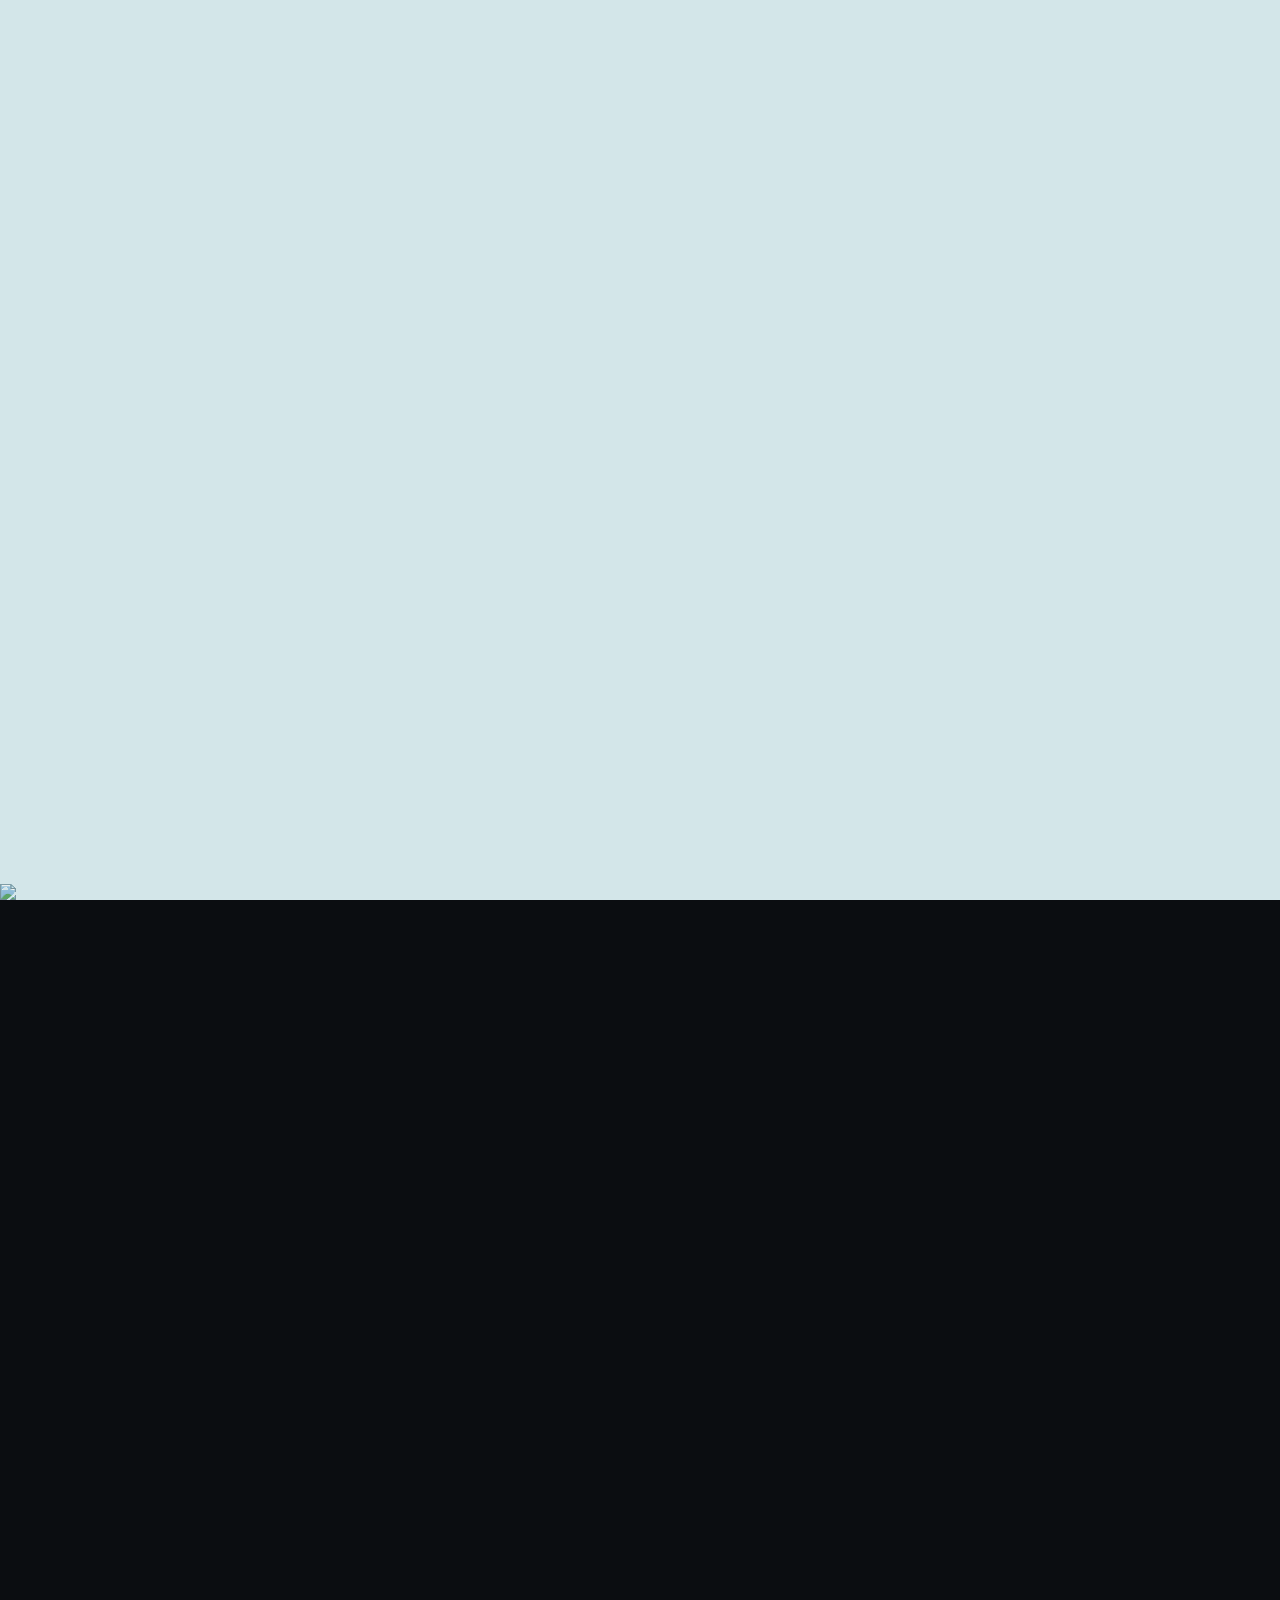
==== commit b10f9b4c: "Speed: Times, +AIGC" ====
--- a/index.html
+++ b/index.html
@@ -19,8 +19,18 @@
   <script src="https://cdn.jsdelivr.net/npm/echarts@5/dist/echarts.min.js"></script>
   <script src="https://cdn.jsdelivr.net/npm/echarts-wordcloud@2/dist/echarts-wordcloud.min.js"></script>
   <script src="https://cdnjs.cloudflare.com/ajax/libs/list.js/2.3.1/list.min.js"></script>
+
+
+  <script type="importmap">
+    {
+      "imports": {
+        "flatbuffers": "https://cdn.jsdelivr.net/npm/flatbuffers@25.2.10/mjs/flatbuffers.js"
+      }
+    }
+  </script>
   <script src="https://cdn.jsdelivr.net/npm/canvas-confetti@1.9.4/dist/confetti.browser.min.js"></script>
   <script src="https://cdn.jsdelivr.net/npm/dayjs@1/dayjs.min.js"></script>
+  <script src="https://cdn.jsdelivr.net/npm/rita"></script>
 
   <link type="text/css" rel="stylesheet"
     href="https://cdn.jsdelivr.net/npm/golden-layout@2.6.0/dist/css/goldenlayout-base.css" />
@@ -36,6 +46,10 @@
       padding: 0;
     }
 
+    html {
+      touch-action: manipulation;
+    }
+
     nav * {
       font-size: 16px;
     }
@@ -49,6 +63,10 @@
         font-size: 25px;
       }
 
+      nav [type=search] {
+        width: 1em;
+      }
+
       .lm_title {
         font-size: 22px !important;
       }
@@ -105,8 +123,8 @@
     }
 
     .leaflet-interactive {
-      transition: fill-opacity 0.3s ease, fill 0.3s ease, stroke-width 0.3s ease;
-      transition-timing-function: cubic-bezier(0.25, 1, 0.3, 1);
+      transition: fill-opacity 0.3s ease, fill 0.5s ease;
+      transition-timing-function: cubic-bezier(0.4, -0.13, 0.3, 1.32);
     }
 
     .pnt {
@@ -215,6 +233,7 @@
       margin-bottom: 12px;
       border-radius: 6px;
       box-shadow: 0 2px 4px rgba(0, 0, 0, 0.05);
+      color: #aaa;
     }
 
     .meta {
@@ -246,7 +265,6 @@
     .txt {
       font-size: 24px;
       line-height: 1.6;
-      color: #aaa;
     }
   </style>
 </head>
@@ -263,10 +281,10 @@
       let [f11, { children: [dark] }, share, { children: [_ic, srch] }, num, tbl] = nv2.children
       share.onclick = () => alert('链接已复制！')
       f11.onclick = () => map.requestFullscreen().then(() => gui.updateSize())
-      dark.onchange = () => { if (dark.value != 'globe') { map.setAttribute('dark', dark.value) } else { map.innerHTML = ''; globe(); map.setAttribute('dark', 'darker') } }
+      dark.onchange = () => CSS.fx(() => { if (dark.value != 'globe') { map.setAttribute('dark', dark.value) } else { map.innerHTML = ''; globe(); map.setAttribute('dark', 'darker') } })
       tbl.onclick = () => togMap()
       num.onclick = () => togMap(0b1)
-      srch.onchange = () => { seeAll(p.filter(u => u.txt.includes(srch.value))); fzf(srch.value) }
+      srch.onchange = () => { seeAll(srch.value); fzf(srch.value) }
 
       let viz = document.querySelectorAll('.b-box'),
         obs = new ResizeObserver(es => es.forEach(e => {
@@ -302,7 +320,7 @@
 
           city =
             _.chain(a)
-              .groupBy(item => item.city.split(' ')[1]) // 按省份分组
+              .groupBy(item => item.city.split(' ')[1]) // 按省份和城市分组
               .mapValues(items => _.sumBy(items, 'heat')).value();
           city[undefined] = 0
 
@@ -313,20 +331,29 @@
         map1 = MapRect('map', (id, s) => `
       我在${s}，<a href=//x.com/i/status/${id}>见证了这个</a>
         `, seeAll = k => {
-          let a = k.substr ? p.filter(u => inAB(u) && u.city.includes(k)) : k
+          let f = (k.substr && /^=/.test(k) ? (u => u.city.includes(k.slice(1))) : u => u.txt.includes(k)),
+            a = k.substr ? p.filter(u => inAB(u) && f(u)) : k
+
+          aigc.gen = null
           num.innerText = a.length
-
-          seeCmt(a)
+          aigc.train = (t) => {
+            let i = t * a.length | 0, s = _.chain(a.slice(i, i + 100)).map('txt').value()
+            aigc.gen = () => corpusToWTF(s)
+            return `<mark>训练完成！梯度 ${t * 100 | 0}%😎</mark>`
+          }
+
+          if (k.substr) seeCmt(a)
           seeTop(a)
           seeWeek(a)
           seeWd(a.map(u => u.txt).join(''), k.substr ? k : `手气不错`)
         }, (k, v, n) => {
+          if (k == '台湾') v.bindTooltip(`<mark>点击以显示所有城市（慢）</mark>`)
           if (!(n = city[k])) { return }
           let kh = cMap.kHeat, k1 = _.max(Object.values(city))
           v.setStyle({
             fillOpacity: (kh == 2) ? 0.7 : (kh * n / k1)
           })
-          v.bindTooltip(`<b>${k}</b><br>当前总热度: ${n}`)
+          v.bindTooltip(`<b>${k}</b><br>当前总热度: ${n.toFixed(0)}`)
         })
         if (g) map.append(g)
       }
@@ -371,6 +398,7 @@
       findAll = (obj, is) => (typeof obj == 'object') ? [...(is(obj) ? [obj] : []), ..._.flatMap(obj, v => findAll(v, is))] : []
 
 
+    CSS.fx = document.startViewTransition?.bind?.(document) ?? (f => f())
     document.styleSheets.onAdd = () => [...document.styleSheets].flatMap(u => { try { return [...u.rules] } catch { } }).forEach((u, _, m, e, e0) => {
       if (m = /^filter#(\D+?)(\d+)/.exec(u?.selectorText)) {
         e0 = css_paint.querySelector(`#${m[1]}0`); e = e0.cloneNode(true); e.id = m[1] + m[2];
@@ -380,21 +408,20 @@
 
 
     csvs =
-      `武汉 湖北,维权,2209,2024-05-04,and,3月8日，<mark>（拖动左上角滑条开始浏览）</mark> 示例数据：湖北省武汉市，武汉市“江油”国控市政建设集团有限公司承建江油乡村振兴江油农民就业基地（一期）“江油”市B地块,一期一标段，居民聚集维权。居民反映：电池厂的建造选址就位于小区旁边隔壁200米。
+      `武汉 湖北😼👆🏻 ,维权,2209,2024-05-04,#26A101,3月8日，<mark>（请拖动左上角1号滑条开始浏览）</mark> 示例数据：部分高校应届毕业生求助，称被武汉市“江油”国控市政建设集团有限公司试用期无故辞退且未给任何补偿。
 黄冈 湖北,投诉,1450,2024-05-05,and,黄冈市罗田县居民反映自来水浑浊问题，要求相关部门尽快解决水质安全。
 襄阳 湖北,维权,800,2024-05-06,and,襄阳市樊城区某楼盘延期交房，业主集体要求退房赔偿。
 长沙 湖南,求助,1200,2024-05-07,and,长沙某校学生求助，关于住宿费退费流程不透明。
 呼和浩特 内蒙古,建议,300,2024-05-08,and,市民建议增加共享单车投放点。
 台北 台湾,维权,500,2024-05-09,and,市民抗议公共设施老化问题。
 成都 四川,维权,2100,2024-05-12,and,成都市高新区某长租公寓爆雷，租客和房东聚集要求退还押金和租金。
-杭州 浙江,建议,650,2024-05-13,and,市民建议在地铁换乘站增加无障碍电梯，方便老年人和残障人士出行。
+孝感 湖北,建议,650,2024-05-13,and,市民建议在地铁换乘站增加无障碍电梯，方便老年人和残障人士出行。
 西安 陕西,求助,900,2024-05-14,and,未央区部分老旧小区近期停水停电频发，居民求助解决基础设施老化问题。
 深圳 广东,投诉,1500,2024-05-19,and,多名外卖骑手投诉平台随意扣罚派送费，要求优化派单和考核算法。
-合肥 安徽,求助,400,2024-05-20,and,部分高校应届毕业生求助，称被某科技公司试用期无故辞退且未给任何补偿。
+合肥 安徽,求助,400,2024-05-20,and,
 南京 江苏,建议,750,2024-05-21,and,市民建议增加灵活就业人员的社保补贴渠道和线下办理网点。
 北京 北京,维权,2800,2024-05-25,and,海淀区某知名连锁早教机构突然闭店跑路，家长集体登记要求退还预交学费。
-上海 上海,投诉,1350,2024-05-26,and,多名消费者集中投诉某电商平台大促期间“先涨后降”，涉嫌虚假宣传和价格欺诈。
-武汉 湖北,求助,600,2024-05-27,and,大学生求助，在二手交易平台购买电子产品遭遇连环诈骗，希望相关部门加快处理。
+武汉 湖北,求助,600,2024-05-27,and,多名消费者集中投诉某电商平台大促期间“先涨后降”，涉嫌虚假宣传和价格欺诈。
 济南 山东,建议,450,2024-05-28,and,家长建议市场监管局规范中小学周边文具店售卖的“盲盒”类产品，避免诱导未成年人消费。
 重庆 重庆,投诉,1100,2024-05-29,and,渝北区居民反映某化工厂夜间疑似偷排废气，导致周边空气经常伴有刺鼻异味。
 苏州 江苏,建议,850,2024-05-30,and,市民建议在早晚高峰时段增加工业园区主干道的公交车班次，缓解通勤拥堵。
@@ -454,11 +481,11 @@
           <span class="text-blue-400">📰</span> 分享
         </button>
 
-        <div class="relative flex items-center">
+        <label class="relative flex items-center">
           <span class="absolute left-2 text-gray-400">🔍</span>
           <input type="search" placeholder="你封了啥？"
             class="bg-[#161a22] border border-[#2e374a] pl-7 pr-2 py-1 rounded text-gray-300 placeholder-gray-500 outline-none w-32 focus:border-blue-500 focus:shadow-[0_0_8px_rgba(59,130,246,0.3)] transition-all text-xs">
-        </div>
+        </label>
 
         <div
           class="bg-[#eab308] text-black font-black rounded-full w-9 h-9 flex items-center justify-center text-[10px]">
@@ -478,7 +505,8 @@
     <div id="bar" class="b-box"></div>
     <div id="pie" class="b-box"></div>
     <div id="tops" class="b-box"></div>
-    <div id="liner" class="b-box"></div>
+    <div id="liner" class="b-box py-10"></div>
+    <ul id=aigc class="list"></ul>
   </div>
   <script type="module">
     // 直接从 CDN 导入标准的 ES 模块，彻底解决全局变量未定义问题
@@ -491,7 +519,7 @@
       if (id == 1) { c2.toggleMaximise(); return }
       c1.size = togMap.i++ % 2 ? (100 - togMap.L) : togMap.L
       c2.size = 100 - c1.size
-      gui.updateSize()
+      CSS.fx(() => gui.updateSize())
     }
     togMap.i = 0
     togMap.L = navigator.iOS ? 65 : 20
@@ -518,7 +546,7 @@
             componentType: 'wc-component',
             title: '⚡ 热度词云',
           },
-          { type: 'component', componentType: 'aigc-component', title: navigator.iOS ? '🤖' : '🤖 话题洞察' },
+          { type: 'component', componentType: 'aigc-component', title: navigator.iOS ? '🤖' : '🤖 文字探索游戏' },
           ]
         },
         {
@@ -704,14 +732,14 @@
               fillOpacity: 0.6,
               color: bgTap // 高亮边框颜色
             });
-            onCity(省.replace('台湾',''));
+            onCity('=' + 省.replace('台湾', ''));
           }
         });
 
         onHeat(省, layer)
       }
 
-      onCity('')
+      onCity('=湖北')
       u.on({ click() { g0?.setStyle(mo); g0 = null } })
     }
 
@@ -723,6 +751,7 @@
       g.add(u, 'emo').name('浮标表情包');
 
       g.add(u, 'kHeat', 0, 2, 1).name('省份着色加权');
+      g.add(u, 'kBnd', 0, 2, .5).name('厚重描边');
 
       g.add(u, 'modeHot', {
         '点击数': 'views',
@@ -731,8 +760,6 @@
       }).name('省和事件热度指标');
 
       g.add(u, 'kPos', 0, 1, .01).name('数据截断%');
-
-      g.add(u, 'kBnd', 0, 2, .5).name('厚重描边');
 
       g.add(u, 'lWord', 3, 10, 1).name('词云词密度-重拖窗口').onChange(() => wc.resize());
 
@@ -781,7 +808,7 @@
         state.A = fmt(A = A + (v - w0) * 7 * 864e5);
         w0 = v; update()
       });
-      g1.addFolder(`A101~D230为全年（1月1到12.30）`).open(0)
+      g1.addFolder(`分享链接中 #A101~#D230 即全年（1月1到12.30）`).open(0)
 
       // 核心 Hack：强转 date 类型
       const ctrlA = g1.add(state, 'A').onChange(upsel);
@@ -795,11 +822,11 @@
       gui.domElement.append(badges);
       badges.id = 'dt_seek'
       badges.style.cssText = 'display:flex; gap:5px; padding:8px; background:#222;';
-      badges.innerHTML = ['NOW', '1h', '12h', '3d'].map((t, i) => `<button style="background:${'blueviolet none green #000'.split(' ')[i]}">${t}</button>`).join('');
+      badges.innerHTML = ['NOW', '1h', '12h', '3d'].map((t, i) => `<button style="background:${'blueviolet none green #000'.split(' ')[i]}">-${t}</button>`).join('');
 
       badges.onclick = (e) => {
         if (e.target.tagName !== 'BUTTON') return;
-        const type = e.target.innerText;
+        const type = e.target.innerText.slice(1);
 
         if (type === 'NOW') {
           state.A = state.B = fmt(A = B = Date.now());
@@ -835,13 +862,6 @@
     </defs>
   </svg>
 
-  <script type="importmap">
-    {
-      "imports": {
-        "flatbuffers": "https://cdn.jsdelivr.net/npm/flatbuffers@25.2.10/mjs/flatbuffers.js"
-      }
-    }
-  </script>
   <script type="module">
     import { ByteBuffer } from 'flatbuffers';
     import { ViewList } from './xcom.js';
@@ -915,44 +935,55 @@
       };
 
     let ti = s => ({ text: s, left: 'center', textStyle: { color: '#333333', fontSize: 30, rich: { b: { backgroundColor: '#66ccff', borderRadius: 4, padding: [2, 8, 4, 8], } } } }),
-      segmenter = new Intl.Segmenter('zh', { granularity: 'word' }),
-      seeWd = (s, k, data, wf = {}) => {
-
-        // 简易双字切词算法投射分词数据流
-        const segments = segmenter.segment(s || "");
-
-        for (const { segment: w, isWordLike } of segments) {
-          if (isWordLike && !/^.$|\d/.test(w)) { // 过滤掉单字和标点
-            wf[w] = -~wf[w];
-          }
+      segmenter = new Intl.Segmenter('zh-CN', { granularity: 'word' }),
+
+      corpusToWTF = (az, kN = 2) => az.reduce((rm, s) => rm.addText(Array.from(segmenter.segment(s.replace(/[月日]/g, ''))).flatMap(w => w.isWordLike ? [w.segment] : []).join(' ')), RiTa.markov(kN)).generate()?.replace(/\s+/g, '') || '语料不足';
+
+    seeWd = (s, k, data, wf = {}) => {
+
+      // 简易双字切词算法投射分词数据流
+      const segments = segmenter.segment(s || "");
+
+      for (const { segment: w, isWordLike } of segments) {
+        if (isWordLike && !/^.$|\d/.test(w)) { // 过滤掉单字和标点
+          wf[w] = -~wf[w];
         }
-
-        // 3. 转化为 ECharts 词云/柱状图格式
-        data = Object.entries(wf).slice(0, 16).map(([name, value]) => ({ name, value }));
-        wc.setOption({
-          title: ti(`{b|${k ?? "城市"}} 推文词云`),
-          tooltip: { show: true },
-          series: [{ type: 'wordCloud', data, shape: 'rect', rotationRange: [-45, 45], textStyle: { color: () => '#' + Math.floor(Math.random() * 16777215).toString(16) } }]
-        },)
-      },
-
-      seeTop = a => {
-        let bd = _.countBy(a, item => item.tag)
-        tops.setOption({
-          title: ti('😼 高频事件榜'),
-          tooltip: { trigger: 'axis' },
-          grid: { left: '15%', right: '10%', bottom: '15%', top: '20%' },
-          xAxis: { type: 'value', splitLine: { lineStyle: { color: '#eee' } } },
-          yAxis: { type: 'category', data: Object.keys(bd).map(k => (MapRect.emo[k] ?? '') + k), axisLabel: { textStyle: { fontSize: 18, color: 'green' } } },
-          series: [{ type: 'bar', data: Object.values(bd), itemStyle: { color: '#9b63f8' } }]
-        }, true)
-        let data = a.map(({ tag: k, heat: v }) => ({ name: k, value: v }))
-        pie.setOption({
-          title: { text: `按热度统计` },
-          tooltip: { trigger: 'item' },
-          series: [{ type: 'pie', radius: ['40%', '70%'], center: ['50%', '55%'], data, itemStyle: { borderColor: '#181b38', borderWidth: 2 } }]
-        }, true)
-      },
+      }
+
+      // 3. 转化为 ECharts 词云/柱状图格式
+      data = Object.entries(wf).slice(0, 16).map(([name, value]) => ({ name, value }));
+      wc.setOption({
+        title: ti(`{b|${k ?? "城市"}} 推文词云`),
+        tooltip: { show: true },
+        series: [{ type: 'wordCloud', data, shape: 'rect', rotationRange: [-45, 45], textStyle: { color: () => '#' + Math.floor(Math.random() * 16777215).toString(16) } }]
+      },)
+    }
+
+      ; (aigc.oncontextmenu = ev => (ev?.preventDefault(), aigc.gen = null, aigc.innerHTML = `<a class="grid place-items-center" href=https://t.me/addstickers/LiMemecoin>
+        <img src="./ic_meme/4.webp"><img src="./ic_meme/44.webp"><mark>警告：以下内容均为离线AI从所选新闻虚构生成，右键或长按换页</mark></a>`))()
+    aigc.onscroll = () => {
+      let e = aigc, i = 5
+      if (e.scrollTop + e.offsetHeight + 40 < e.scrollHeight) { return }
+      while (i-->0) e.insertAdjacentHTML('beforeEnd', `<li class="item">${aigc.gen?.() ?? aigc.train(Math.random())}<li>`)
+    }
+
+    let seeTop = a => {
+      let bd = _.countBy(a, item => item.tag)
+      tops.setOption({
+        title: ti('😼 高频事件榜'),
+        tooltip: { trigger: 'axis' },
+        grid: { left: '15%', right: '10%', bottom: '15%', top: '20%' },
+        xAxis: { type: 'value', splitLine: { lineStyle: { color: '#eee' } } },
+        yAxis: { type: 'category', data: Object.keys(bd).map(k => (MapRect.emo[k] ?? '') + k), axisLabel: { textStyle: { fontSize: 18, color: 'green' } } },
+        series: [{ type: 'bar', data: Object.values(bd), itemStyle: { color: '#9b63f8' } }]
+      }, true)
+      let data = Object.entries(bd).map(([k, v]) => ({ name: k, value: v }))
+      pie.setOption({
+        title: { text: `按热度统计` },
+        tooltip: { trigger: 'item' },
+        series: [{ type: 'pie', radius: ['40%', '70%'], center: ['50%', '55%'], data, itemStyle: { borderColor: '#181b38', borderWidth: 2 } }]
+      }, true)
+    },
 
       seeWeek = a => {
 
@@ -1083,7 +1114,7 @@
         }
       }());
     }
-    CHINA_CITIES_DB = { ...CHINA_CITIES_DB, "河北": [38.04, 114.51], "山西": [37.87, 112.54], "内蒙古": [40.84, 111.75], "辽宁": [41.79, 123.43], "吉林": [43.88, 125.34], "黑龙江": [45.75, 126.64], "江苏": [32.04, 118.77], "浙江": [30.27, 120.15], "安徽": [31.86, 117.27], "福建": [26.07, 119.3], "江西": [28.68, 115.89], "山东": [36.65, 117], "河南": [34.75, 113.66], "湖北": [30.58, 114.27], "湖南": [28.21, 112.98], "广东": [23.12, 113.26], "广西": [22.81, 108.32], "海南": [20.03, 110.33], "四川": [30.65, 104.06], "贵州": [26.57, 106.71], "云南": [25.04, 102.73], "西藏": [29.65, 91.11], "陕西": [34.26, 108.95], "甘肃": [36.06, 103.82], "青海": [36.61, 101.77], "宁夏": [38.48, 106.27], "新疆": [43.79, 87.61], "台北": [39.917544, 116.418757], "西城区": [39.915309, 116.366794], "台湾": [39.921489, 116.486409], "丰台区": [39.863642, 116.286968], "石景山区": [39.914601, 116.195445], "海淀区": [39.956074, 116.310316], "门头沟区": [39.937183, 116.105381], "房山区": [39.735535, 116.139157], "通州区": [39.902486, 116.658603], "顺义区": [40.128936, 116.653525], "昌平区": [40.218085, 116.235906], "大兴区": [39.728908, 116.338033], "怀柔区": [40.324272, 116.637122], "平谷区": [40.144783, 117.112335], "密云区": [40.377362, 116.843352], "延庆区": [40.465325, 115.985006], "和平区": [39.118327, 117.195907], "河东区": [39.122125, 117.226568], "河西区": [39.101897, 117.217536], "南开区": [39.120474, 117.164143], "河北区": [39.156632, 117.201569], "红桥区": [39.175066, 117.163301], "东丽区": [39.087764, 117.313967], "西青区": [39.139446, 117.012247], "津南区": [38.989577, 117.382549], "北辰区": [39.225555, 117.13482], "武清区": [39.376925, 117.057959], "宝坻区": [39.716965, 117.308094], "滨海新区": [39.032846, 117.654173], "宁河区": [39.328886, 117.82828], "静海区": [38.935671, 116.925304], "蓟州区": [40.045342, 117.407449], "石家庄": [38.045474, 114.502461], "唐山": [39.635113, 118.175393], "秦皇岛": [39.942531, 119.586579], "邯郸": [36.612273, 114.490686], "邢台": [37.0682, 114.508851], "保定": [38.867657, 115.482331], "张家口": [40.811901, 114.884091], "承德": [40.976204, 117.939152], "沧州": [38.310582, 116.857461], "廊坊": [39.523927, 116.704441], "衡水": [37.735097, 115.665993], "太原": [37.857014, 112.549248], "大同": [40.09031, 113.295259], "阳泉": [37.861188, 113.583285], "长治": [36.191112, 113.113556], "晋城": [35.497553, 112.851274], "朔州": [39.331261, 112.433387], "晋中": [37.696495, 112.736465], "运城": [35.022778, 111.003957], "忻州": [38.41769, 112.733538], "临汾": [36.08415, 111.517973], "吕梁": [37.524366, 111.134335], "呼和浩特": [40.818311, 111.670801], "包头": [40.658168, 109.840405], "乌海": [39.673734, 106.825563], "赤峰": [42.275317, 118.956806], "通辽": [43.617429, 122.263119], "鄂尔多斯": [39.817179, 109.99029], "呼伦贝尔": [49.215333, 119.758168], "巴彦淖尔": [40.757402, 107.416959], "乌兰察布": [41.034126, 113.114543], "兴安盟": [46.076268, 122.070317], "锡林郭勒盟": [43.944018, 116.090996], "阿拉善盟": [38.844814, 105.706422], "沈阳": [41.796767, 123.429096], "大连": [38.91459, 121.618622], "鞍山": [41.110626, 122.995632], "抚顺": [41.875956, 123.921109], "本溪": [41.297909, 123.770519], "丹东": [40.124296, 124.383044], "锦州": [41.119269, 121.135742], "营口": [40.667432, 122.235151], "阜新": [42.011796, 121.648962], "辽阳": [41.269402, 123.18152], "盘锦": [41.124484, 122.06957], "铁岭": [42.290585, 123.844279], "朝阳": [41.576758, 120.451176], "葫芦岛": [40.755572, 120.856394], "长春": [43.886841, 125.3245], "吉林": [43.843577, 126.55302], "四平": [43.170344, 124.370785], "辽源": [42.902692, 125.145349], "通化": [41.721177, 125.936501], "白山": [41.942505, 126.427839], "松原": [45.118243, 124.823608], "白城": [45.619026, 122.841114], "延边朝鲜族自治州": [42.904823, 129.513228], "哈尔滨": [45.756967, 126.642464], "齐齐哈尔": [47.342081, 123.95792], "鸡西": [45.300046, 130.975966], "鹤岗": [47.332085, 130.277487], "双鸭山": [46.643442, 131.157304], "大庆": [46.590734, 125.11272], "伊春": [47.724775, 128.899396], "佳木斯": [46.809606, 130.361634], "七台河": [45.771266, 131.015584], "牡丹江": [44.582962, 129.618602], "黑河": [50.249585, 127.499023], "绥化": [46.637393, 126.99293], "大兴安岭地区": [52.335262, 124.711526], "黄浦区": [31.222771, 121.490317], "徐汇区": [31.179973, 121.43752], "长宁区": [31.218123, 121.4222], "静安区": [31.229003, 121.448224], "普陀区": [31.241701, 121.392499], "虹口区": [31.26097, 121.491832], "杨浦区": [31.270755, 121.522797], "闵行区": [31.111658, 121.375972], "宝山区": [31.398896, 121.489934], "嘉定区": [31.383524, 121.250333], "浦东新区": [31.245944, 121.567706], "金山区": [30.724697, 121.330736], "松江区": [31.03047, 121.223543], "青浦区": [31.151209, 121.113021], "奉贤区": [30.912345, 121.458472], "崇明区": [31.626946, 121.397516], "南京": [32.041544, 118.767413], "无锡": [31.574729, 120.301663], "徐州": [34.261792, 117.184811], "常州": [31.772752, 119.946973], "苏州": [31.299379, 120.619585], "南通": [32.016212, 120.864608], "连云港": [34.600018, 119.178821], "淮安": [33.597506, 119.021265], "盐城": [33.377631, 120.139998], "扬州": [32.393159, 119.421003], "镇江": [32.204402, 119.452753], "泰州": [32.484882, 119.915176], "宿迁": [33.963008, 118.275162], "杭州": [30.287459, 120.153576], "宁波": [29.868388, 121.549792], "温州": [28.000575, 120.672111], "嘉兴": [30.762653, 120.750865], "湖州": [30.867198, 120.102398], "绍兴": [29.997117, 120.582112], "金华": [29.089524, 119.649506], "衢州": [28.941708, 118.87263], "舟山": [30.016028, 122.106863], "台州": [28.661378, 121.428599], "丽水": [28.451993, 119.921786], "合肥": [31.86119, 117.283042], "芜湖": [31.326319, 118.376451], "蚌埠": [32.939667, 117.363228], "淮南": [32.647574, 117.018329], "马鞍山": [31.689362, 118.507906], "淮北": [33.971707, 116.794664], "铜陵": [30.929935, 117.816576], "安庆": [30.50883, 117.043551], "黄山": [29.709239, 118.317325], "滁州": [32.303627, 118.316264], "阜阳": [32.896969, 115.819729], "宿州": [33.633891, 116.984084], "六安": [31.752889, 116.507676], "亳州": [33.869338, 115.782939], "池州": [30.656037, 117.489157], "宣城": [30.945667, 118.757995], "福州": [26.075302, 119.306239], "厦门": [24.490474, 118.11022], "莆田": [25.431011, 119.007558], "三明": [26.265444, 117.635001], "泉州": [24.908853, 118.589421], "漳州": [24.510897, 117.661801], "南平": [26.635627, 118.178459], "龙岩": [25.091603, 117.02978], "宁德": [26.65924, 119.527082], "南昌": [28.676493, 115.892151], "景德镇": [29.29256, 117.214664], "萍乡": [27.622946, 113.852186], "九江": [29.712034, 115.992811], "新余": [27.810834, 114.930835], "鹰潭": [28.238638, 117.033838], "赣州": [25.85097, 114.940278], "吉安": [27.111699, 114.986373], "宜春": [27.8043, 114.391136], "抚州": [27.98385, 116.358351], "上饶": [28.44442, 117.971185], "济南": [36.675807, 117.000923], "青岛": [36.082982, 120.355173], "淄博": [36.814939, 118.047648], "枣庄": [34.856424, 117.557964], "东营": [37.434564, 118.66471], "烟台": [37.539297, 121.391382], "潍坊": [36.70925, 119.107078], "济宁": [35.415393, 116.587245], "泰安": [36.194968, 117.129063], "威海": [37.509691, 122.116394], "日照": [35.428588, 119.461208], "临沂": [35.065282, 118.326443], "德州": [37.453968, 116.307428], "聊城": [36.456013, 115.980367], "滨州": [37.383542, 118.016974], "菏泽": [35.246531, 115.469381], "郑州": [34.757975, 113.665412], "开封": [34.797049, 114.341447], "洛阳": [34.663041, 112.434468], "平顶山": [33.735241, 113.307718], "安阳": [36.103442, 114.352482], "鹤壁": [35.748236, 114.295444], "新乡": [35.302616, 113.883991], "焦作": [35.23904, 113.238266], "濮阳": [35.768234, 115.041299], "许昌": [34.022956, 113.826063], "漯河": [33.575855, 114.026405], "三门峡": [34.777338, 111.194099], "南阳": [32.999082, 112.540918], "商丘": [34.437054, 115.650497], "信阳": [32.123274, 114.075031], "周口": [33.620357, 114.649653], "驻马店": [32.980169, 114.024736], "济源": [35.090378, 112.590047], "武汉": [30.584355, 114.298572], "黄石": [30.220074, 115.077048], "十堰": [32.646907, 110.787916], "宜昌": [30.702636, 111.290843], "襄阳": [32.042426, 112.144146], "鄂州": [30.396536, 114.890593], "荆门": [31.03542, 112.204251], "孝感": [30.926423, 113.926655], "荆州": [30.326857, 112.23813], "黄冈": [30.447711, 114.879365], "咸宁": [29.832798, 114.328963], "随州": [31.717497, 113.37377], "恩施土家族苗族自治州": [30.283114, 109.48699], "仙桃": [30.364953, 113.453974], "潜江": [30.421215, 112.896866], "天门": [30.653061, 113.165862], "神农架林区": [31.744449, 110.671525], "长沙": [28.19409, 112.982279], "株洲": [27.835806, 113.151737], "湘潭": [27.82973, 112.944052], "衡阳": [26.900358, 112.607693], "邵阳": [27.237842, 111.46923], "岳阳": [29.37029, 113.132855], "常德": [29.040225, 111.691347], "张家界": [29.127401, 110.479921], "益阳": [28.570066, 112.355042], "郴州": [25.793589, 113.032067], "永州": [26.434516, 111.608019], "怀化": [27.550082, 109.97824], "娄底": [27.728136, 112.008497], "湘西土家族苗族自治州": [28.314296, 109.739735], "广州": [23.125178, 113.280637], "韶关": [24.801322, 113.591544], "深圳": [22.547, 114.085947], "珠海": [22.224979, 113.553986], "汕头": [23.37102, 116.708463], "佛山": [23.028762, 113.122717], "江门": [22.590431, 113.094942], "湛江": [21.274898, 110.364977], "茂名": [21.659751, 110.919229], "肇庆": [23.051546, 112.472529], "惠州": [23.079404, 114.412599], "梅州": [24.299112, 116.117582], "汕尾": [22.774485, 115.364238], "河源": [23.746266, 114.697802], "阳江": [21.859222, 111.975107], "清远": [23.685022, 113.051227], "东莞": [23.046237, 113.746262], "中山": [22.521113, 113.382391], "潮州": [23.661701, 116.632301], "揭阳": [23.543778, 116.355733], "云浮": [22.929801, 112.044439], "南宁": [22.82402, 108.320004], "柳州": [24.314617, 109.411703], "桂林": [25.274215, 110.299121], "梧州": [23.474803, 111.297604], "北海": [21.473343, 109.119254], "防城港": [21.614631, 108.345478], "钦州": [21.967127, 108.624175], "贵港": [23.0936, 109.602146], "玉林": [22.63136, 110.154393], "百色": [23.897742, 106.616285], "贺州": [24.414141, 111.552056], "河池": [24.695899, 108.062105], "来宾": [23.733766, 109.229772], "崇左": [22.404108, 107.353926], "海口": [20.031971, 110.33119], "三亚": [18.247872, 109.508268], "三沙": [16.831039, 112.34882], "儋州": [19.517486, 109.576782], "五指山": [18.776921, 109.516662], "琼海": [19.246011, 110.466785], "文昌": [19.612986, 110.753975], "万宁": [18.796216, 110.388793], "东方": [19.10198, 108.653789], "定安县": [19.684966, 110.349235], "屯昌县": [19.362916, 110.102773], "澄迈县": [19.737095, 110.007147], "临高县": [19.908293, 109.687697], "白沙黎族自治县": [19.224584, 109.452606], "昌江黎族自治县": [19.260968, 109.053351], "乐东黎族自治县": [18.74758, 109.175444], "陵水黎族自治县": [18.505006, 110.037218], "保亭黎族苗族自治县": [18.636371, 109.70245], "琼中黎族苗族自治县": [19.03557, 109.839996], "万州区": [30.807807, 108.380246], "涪陵区": [29.703652, 107.394905], "渝中区": [29.556742, 106.56288], "大渡口区": [29.481002, 106.48613], "江北区": [29.575352, 106.532844], "沙坪坝区": [29.541224, 106.4542], "九龙坡区": [29.523492, 106.480989], "南岸区": [29.523992, 106.560813], "北碚区": [29.82543, 106.437868], "綦江区": [29.028091, 106.651417], "大足区": [29.700498, 105.715319], "渝北区": [29.601451, 106.512851], "巴南区": [29.381919, 106.519423], "黔江区": [29.527548, 108.782577], "长寿区": [29.833671, 107.074854], "江津区": [29.283387, 106.253156], "合川区": [29.990993, 106.265554], "永川区": [29.348748, 105.894714], "南川区": [29.156646, 107.098153], "璧山区": [29.593581, 106.231126], "铜梁区": [29.839944, 106.054948], "潼南区": [30.189554, 105.841818], "荣昌区": [29.403627, 105.594061], "开州区": [31.167735, 108.413317], "梁平区": [30.672168, 107.800034], "武隆区": [29.32376, 107.75655], "城口县": [31.946293, 108.6649], "丰都县": [29.866424, 107.73248], "垫江县": [30.330012, 107.348692], "忠县": [30.291537, 108.037518], "云阳县": [30.930529, 108.697698], "奉节县": [31.019967, 109.465774], "巫山县": [31.074843, 109.878928], "巫溪县": [31.3966, 109.628912], "石柱土家族自治县": [29.99853, 108.112448], "秀山土家族苗族自治县": [28.444772, 108.996043], "酉阳土家族苗族自治县": [28.839828, 108.767201], "彭水苗族土家族自治县": [29.293856, 108.166551], "成都": [30.659462, 104.065735], "自贡": [29.352765, 104.773447], "攀枝花": [26.580446, 101.716007], "泸州": [28.889138, 105.443348], "德阳": [31.127991, 104.398651], "绵阳": [31.46402, 104.741722], "广元": [32.433668, 105.829757], "遂宁": [30.513311, 105.571331], "内江": [29.58708, 105.066138], "乐山": [29.582024, 103.761263], "南充": [30.795281, 106.082974], "眉山": [30.048318, 103.831788], "宜宾": [28.760189, 104.630825], "广安": [30.456398, 106.633369], "达州": [31.209484, 107.502262], "雅安": [29.987722, 103.001033], "巴中": [31.858809, 106.753669], "资阳": [30.122211, 104.641917], "阿坝藏族羌族自治州": [31.899792, 102.221374], "甘孜藏族自治州": [30.050663, 101.963815], "凉山彝族自治州": [27.886762, 102.258746], "贵阳": [26.578343, 106.713478], "六盘水": [26.584643, 104.846743], "遵义": [27.706626, 106.937265], "安顺": [26.245544, 105.932188], "毕节": [27.301693, 105.28501], "铜仁": [27.718346, 109.191555], "黔西南布依族苗族自治州": [25.08812, 104.897971], "黔东南苗族侗族自治州": [26.583352, 107.977488], "黔南布依族苗族自治州": [26.258219, 107.517156], "昆明": [25.040609, 102.712251], "曲靖": [25.501557, 103.797851], "玉溪": [24.350461, 102.543907], "保山": [25.111802, 99.167133], "昭通": [27.336999, 103.717216], "丽江": [26.872108, 100.233026], "普洱": [22.777321, 100.972344], "临沧": [23.886567, 100.08697], "楚雄彝族自治州": [25.041988, 101.546046], "红河哈尼族彝族自治州": [23.366775, 103.384182], "文山壮族苗族自治州": [23.36951, 104.24401], "西双版纳傣族自治州": [22.001724, 100.797941], "大理白族自治州": [25.589449, 100.225668], "德宏傣族景颇族自治州": [24.436694, 98.578363], "怒江傈僳族自治州": [25.850949, 98.854304], "迪庆藏族自治州": [27.826853, 99.706463], "拉萨": [29.660361, 91.132212], "日喀则": [29.267519, 88.885148], "昌都": [31.136875, 97.178452], "林芝": [29.654693, 94.362348], "山南": [29.236023, 91.766529], "那曲": [31.476004, 92.060214], "阿里地区": [32.503187, 80.105498], "西安": [34.263161, 108.948024], "铜川": [34.916582, 108.979608], "宝鸡": [34.369315, 107.14487], "咸阳": [34.333439, 108.705117], "渭南": [34.499381, 109.502882], "延安": [36.596537, 109.49081], "汉中": [33.077668, 107.028621], "榆林": [38.290162, 109.741193], "安康": [32.6903, 109.029273], "商洛": [33.868319, 109.939776], "兰州": [36.058039, 103.823557], "嘉峪关": [39.786529, 98.277304], "金昌": [38.514238, 102.187888], "白银": [36.54568, 104.173606], "天水": [34.578529, 105.724998], "武威": [37.929996, 102.634697], "张掖": [38.932897, 100.455472], "平凉": [35.54279, 106.684691], "酒泉": [39.744023, 98.510795], "庆阳": [35.734218, 107.638372], "定西": [35.579578, 104.626294], "陇南": [33.388598, 104.929379], "临夏回族自治州": [35.599446, 103.212006], "甘南藏族自治州": [34.986354, 102.911008], "西宁": [36.623178, 101.778916], "海东": [36.502916, 102.10327], "海北藏族自治州": [36.959435, 100.901059], "黄南藏族自治州": [35.517744, 102.019988], "海南藏族自治州": [36.280353, 100.619542], "果洛藏族自治州": [34.4736, 100.242143], "玉树藏族自治州": [33.004049, 97.008522], "海西蒙古族藏族自治州": [37.374663, 97.370785], "银川": [38.46637, 106.278179], "石嘴山": [39.01333, 106.376173], "吴忠": [37.986165, 106.199409], "固原": [36.004561, 106.285241], "中卫": [37.514951, 105.189568], "乌鲁木齐": [43.792818, 87.617733], "克拉玛依": [45.595886, 84.873946], "吐鲁番": [42.947613, 89.184078], "哈密": [42.833248, 93.51316], "昌吉回族自治州": [44.014577, 87.304012], "博尔塔拉蒙古自治州": [44.903258, 82.074778], "巴音郭楞蒙古自治州": [41.768552, 86.150969], "阿克苏地区": [41.170712, 80.265068], "克孜勒苏柯尔克孜自治州": [39.713431, 76.172825], "喀什地区": [39.467664, 75.989138], "和田地区": [37.110687, 79.92533], "伊犁哈萨克自治州": [43.92186, 81.317946], "塔城地区": [46.746301, 82.985732], "阿勒泰地区": [47.848393, 88.13963], "石河子": [44.305886, 86.041075], "阿拉尔": [40.541914, 81.285884], "图木舒克": [39.867316, 79.077978], "五家渠": [44.167401, 87.526884], "北屯": [47.353177, 87.824932], "铁门关": [41.827251, 85.501218], "双河": [44.840524, 82.353656], "可克达拉": [43.6832, 80.63579], "昆玉": [37.207994, 79.287372], "胡杨河": [44.69288853, 84.8275959], "台湾省": [25.044332, 121.509062], "中西区": [22.28198083, 114.1543731], "湾仔区": [22.27638889, 114.1829153], "东区": [22.27969306, 114.2260031], "南区": [22.24589667, 114.1600117], "油尖旺区": [22.31170389, 114.1733317], "深水埗区": [22.33385417, 114.1632417], "九龙城区": [22.31251, 114.1928467], "黄大仙区": [22.33632056, 114.2038856], "观塘区": [22.32083778, 114.2140542], "荃湾区": [22.36830667, 114.1210792], "屯门区": [22.39384417, 113.9765742], "元朗区": [22.44142833, 114.0324381], "北区": [22.49610389, 114.1473639], "大埔区": [22.44565306, 114.1717431], "西贡区": [22.31421306, 114.264645], "沙田区": [22.37953167, 114.1953653], "葵青区": [22.36387667, 114.1393194], "离岛区": [22.28640778, 113.94612], "花地玛堂区": [22.20787, 113.5528956], "花王堂区": [22.1992075, 113.5489608], "望德堂区": [22.19372083, 113.5501828], "大堂区": [22.18853944, 113.5536475], "风顺堂区": [22.18736806, 113.5419278], "嘉模堂区": [22.15375944, 113.5587044], "路凼填海区": [22.13663, 113.5695992], "圣方济各堂区": [22.12348639, 113.5599542] }
+    CHINA_CITIES_DB = { ...CHINA_CITIES_DB, "河北": [38.04, 114.51], "山西": [37.87, 112.54], "内蒙古": [40.84, 111.75], "辽宁": [41.79, 123.43], "吉林": [43.88, 125.34], "黑龙江": [45.75, 126.64], "江苏": [32.04, 118.77], "浙江": [30.27, 120.15], "安徽": [31.86, 117.27], "福建": [26.07, 119.3], "江西": [28.68, 115.89], "山东": [36.65, 117], "河南": [34.75, 113.66], "湖北": [30.58, 114.27], "湖南": [28.21, 112.98], "广东": [23.12, 113.26], "广西": [22.81, 108.32], "海南": [20.03, 110.33], "四川": [30.65, 104.06], "贵州": [26.57, 106.71], "云南": [25.04, 102.73], "西藏": [29.65, 91.11], "陕西": [34.26, 108.95], "甘肃": [36.06, 103.82], "青海": [36.61, 101.77], "宁夏": [38.48, 106.27], "新疆": [43.79, 87.61], "台北": [25.0375198, 121.5636796], "西城区": [39.915309, 116.366794], "台湾": [25.0375198, 121.5636796], "丰台区": [39.863642, 116.286968], "石景山区": [39.914601, 116.195445], "海淀区": [39.956074, 116.310316], "门头沟区": [39.937183, 116.105381], "房山区": [39.735535, 116.139157], "通州区": [39.902486, 116.658603], "顺义区": [40.128936, 116.653525], "昌平区": [40.218085, 116.235906], "大兴区": [39.728908, 116.338033], "怀柔区": [40.324272, 116.637122], "平谷区": [40.144783, 117.112335], "密云区": [40.377362, 116.843352], "延庆区": [40.465325, 115.985006], "和平区": [39.118327, 117.195907], "河东区": [39.122125, 117.226568], "河西区": [39.101897, 117.217536], "南开区": [39.120474, 117.164143], "河北区": [39.156632, 117.201569], "红桥区": [39.175066, 117.163301], "东丽区": [39.087764, 117.313967], "西青区": [39.139446, 117.012247], "津南区": [38.989577, 117.382549], "北辰区": [39.225555, 117.13482], "武清区": [39.376925, 117.057959], "宝坻区": [39.716965, 117.308094], "滨海新区": [39.032846, 117.654173], "宁河区": [39.328886, 117.82828], "静海区": [38.935671, 116.925304], "蓟州区": [40.045342, 117.407449], "石家庄": [38.045474, 114.502461], "唐山": [39.635113, 118.175393], "秦皇岛": [39.942531, 119.586579], "邯郸": [36.612273, 114.490686], "邢台": [37.0682, 114.508851], "保定": [38.867657, 115.482331], "张家口": [40.811901, 114.884091], "承德": [40.976204, 117.939152], "沧州": [38.310582, 116.857461], "廊坊": [39.523927, 116.704441], "衡水": [37.735097, 115.665993], "太原": [37.857014, 112.549248], "大同": [40.09031, 113.295259], "阳泉": [37.861188, 113.583285], "长治": [36.191112, 113.113556], "晋城": [35.497553, 112.851274], "朔州": [39.331261, 112.433387], "晋中": [37.696495, 112.736465], "运城": [35.022778, 111.003957], "忻州": [38.41769, 112.733538], "临汾": [36.08415, 111.517973], "吕梁": [37.524366, 111.134335], "呼和浩特": [40.818311, 111.670801], "包头": [40.658168, 109.840405], "乌海": [39.673734, 106.825563], "赤峰": [42.275317, 118.956806], "通辽": [43.617429, 122.263119], "鄂尔多斯": [39.817179, 109.99029], "呼伦贝尔": [49.215333, 119.758168], "巴彦淖尔": [40.757402, 107.416959], "乌兰察布": [41.034126, 113.114543], "兴安盟": [46.076268, 122.070317], "锡林郭勒盟": [43.944018, 116.090996], "阿拉善盟": [38.844814, 105.706422], "沈阳": [41.796767, 123.429096], "大连": [38.91459, 121.618622], "鞍山": [41.110626, 122.995632], "抚顺": [41.875956, 123.921109], "本溪": [41.297909, 123.770519], "丹东": [40.124296, 124.383044], "锦州": [41.119269, 121.135742], "营口": [40.667432, 122.235151], "阜新": [42.011796, 121.648962], "辽阳": [41.269402, 123.18152], "盘锦": [41.124484, 122.06957], "铁岭": [42.290585, 123.844279], "朝阳": [41.576758, 120.451176], "葫芦岛": [40.755572, 120.856394], "长春": [43.886841, 125.3245], "吉林": [43.843577, 126.55302], "四平": [43.170344, 124.370785], "辽源": [42.902692, 125.145349], "通化": [41.721177, 125.936501], "白山": [41.942505, 126.427839], "松原": [45.118243, 124.823608], "白城": [45.619026, 122.841114], "延边朝鲜族自治州": [42.904823, 129.513228], "哈尔滨": [45.756967, 126.642464], "齐齐哈尔": [47.342081, 123.95792], "鸡西": [45.300046, 130.975966], "鹤岗": [47.332085, 130.277487], "双鸭山": [46.643442, 131.157304], "大庆": [46.590734, 125.11272], "伊春": [47.724775, 128.899396], "佳木斯": [46.809606, 130.361634], "七台河": [45.771266, 131.015584], "牡丹江": [44.582962, 129.618602], "黑河": [50.249585, 127.499023], "绥化": [46.637393, 126.99293], "大兴安岭地区": [52.335262, 124.711526], "黄浦区": [31.222771, 121.490317], "徐汇区": [31.179973, 121.43752], "长宁区": [31.218123, 121.4222], "静安区": [31.229003, 121.448224], "普陀区": [31.241701, 121.392499], "虹口区": [31.26097, 121.491832], "杨浦区": [31.270755, 121.522797], "闵行区": [31.111658, 121.375972], "宝山区": [31.398896, 121.489934], "嘉定区": [31.383524, 121.250333], "浦东新区": [31.245944, 121.567706], "金山区": [30.724697, 121.330736], "松江区": [31.03047, 121.223543], "青浦区": [31.151209, 121.113021], "奉贤区": [30.912345, 121.458472], "崇明区": [31.626946, 121.397516], "南京": [32.041544, 118.767413], "无锡": [31.574729, 120.301663], "徐州": [34.261792, 117.184811], "常州": [31.772752, 119.946973], "苏州": [31.299379, 120.619585], "南通": [32.016212, 120.864608], "连云港": [34.600018, 119.178821], "淮安": [33.597506, 119.021265], "盐城": [33.377631, 120.139998], "扬州": [32.393159, 119.421003], "镇江": [32.204402, 119.452753], "泰州": [32.484882, 119.915176], "宿迁": [33.963008, 118.275162], "杭州": [30.287459, 120.153576], "宁波": [29.868388, 121.549792], "温州": [28.000575, 120.672111], "嘉兴": [30.762653, 120.750865], "湖州": [30.867198, 120.102398], "绍兴": [29.997117, 120.582112], "金华": [29.089524, 119.649506], "衢州": [28.941708, 118.87263], "舟山": [30.016028, 122.106863], "台州": [28.661378, 121.428599], "丽水": [28.451993, 119.921786], "合肥": [31.86119, 117.283042], "芜湖": [31.326319, 118.376451], "蚌埠": [32.939667, 117.363228], "淮南": [32.647574, 117.018329], "马鞍山": [31.689362, 118.507906], "淮北": [33.971707, 116.794664], "铜陵": [30.929935, 117.816576], "安庆": [30.50883, 117.043551], "黄山": [29.709239, 118.317325], "滁州": [32.303627, 118.316264], "阜阳": [32.896969, 115.819729], "宿州": [33.633891, 116.984084], "六安": [31.752889, 116.507676], "亳州": [33.869338, 115.782939], "池州": [30.656037, 117.489157], "宣城": [30.945667, 118.757995], "福州": [26.075302, 119.306239], "厦门": [24.490474, 118.11022], "莆田": [25.431011, 119.007558], "三明": [26.265444, 117.635001], "泉州": [24.908853, 118.589421], "漳州": [24.510897, 117.661801], "南平": [26.635627, 118.178459], "龙岩": [25.091603, 117.02978], "宁德": [26.65924, 119.527082], "南昌": [28.676493, 115.892151], "景德镇": [29.29256, 117.214664], "萍乡": [27.622946, 113.852186], "九江": [29.712034, 115.992811], "新余": [27.810834, 114.930835], "鹰潭": [28.238638, 117.033838], "赣州": [25.85097, 114.940278], "吉安": [27.111699, 114.986373], "宜春": [27.8043, 114.391136], "抚州": [27.98385, 116.358351], "上饶": [28.44442, 117.971185], "济南": [36.675807, 117.000923], "青岛": [36.082982, 120.355173], "淄博": [36.814939, 118.047648], "枣庄": [34.856424, 117.557964], "东营": [37.434564, 118.66471], "烟台": [37.539297, 121.391382], "潍坊": [36.70925, 119.107078], "济宁": [35.415393, 116.587245], "泰安": [36.194968, 117.129063], "威海": [37.509691, 122.116394], "日照": [35.428588, 119.461208], "临沂": [35.065282, 118.326443], "德州": [37.453968, 116.307428], "聊城": [36.456013, 115.980367], "滨州": [37.383542, 118.016974], "菏泽": [35.246531, 115.469381], "郑州": [34.757975, 113.665412], "开封": [34.797049, 114.341447], "洛阳": [34.663041, 112.434468], "平顶山": [33.735241, 113.307718], "安阳": [36.103442, 114.352482], "鹤壁": [35.748236, 114.295444], "新乡": [35.302616, 113.883991], "焦作": [35.23904, 113.238266], "濮阳": [35.768234, 115.041299], "许昌": [34.022956, 113.826063], "漯河": [33.575855, 114.026405], "三门峡": [34.777338, 111.194099], "南阳": [32.999082, 112.540918], "商丘": [34.437054, 115.650497], "信阳": [32.123274, 114.075031], "周口": [33.620357, 114.649653], "驻马店": [32.980169, 114.024736], "济源": [35.090378, 112.590047], "武汉": [30.584355, 114.298572], "黄石": [30.220074, 115.077048], "十堰": [32.646907, 110.787916], "宜昌": [30.702636, 111.290843], "襄阳": [32.042426, 112.144146], "鄂州": [30.396536, 114.890593], "荆门": [31.03542, 112.204251], "孝感": [30.926423, 113.926655], "荆州": [30.326857, 112.23813], "黄冈": [30.447711, 114.879365], "咸宁": [29.832798, 114.328963], "随州": [31.717497, 113.37377], "恩施土家族苗族自治州": [30.283114, 109.48699], "仙桃": [30.364953, 113.453974], "潜江": [30.421215, 112.896866], "天门": [30.653061, 113.165862], "神农架林区": [31.744449, 110.671525], "长沙": [28.19409, 112.982279], "株洲": [27.835806, 113.151737], "湘潭": [27.82973, 112.944052], "衡阳": [26.900358, 112.607693], "邵阳": [27.237842, 111.46923], "岳阳": [29.37029, 113.132855], "常德": [29.040225, 111.691347], "张家界": [29.127401, 110.479921], "益阳": [28.570066, 112.355042], "郴州": [25.793589, 113.032067], "永州": [26.434516, 111.608019], "怀化": [27.550082, 109.97824], "娄底": [27.728136, 112.008497], "湘西土家族苗族自治州": [28.314296, 109.739735], "广州": [23.125178, 113.280637], "韶关": [24.801322, 113.591544], "深圳": [22.547, 114.085947], "珠海": [22.224979, 113.553986], "汕头": [23.37102, 116.708463], "佛山": [23.028762, 113.122717], "江门": [22.590431, 113.094942], "湛江": [21.274898, 110.364977], "茂名": [21.659751, 110.919229], "肇庆": [23.051546, 112.472529], "惠州": [23.079404, 114.412599], "梅州": [24.299112, 116.117582], "汕尾": [22.774485, 115.364238], "河源": [23.746266, 114.697802], "阳江": [21.859222, 111.975107], "清远": [23.685022, 113.051227], "东莞": [23.046237, 113.746262], "中山": [22.521113, 113.382391], "潮州": [23.661701, 116.632301], "揭阳": [23.543778, 116.355733], "云浮": [22.929801, 112.044439], "南宁": [22.82402, 108.320004], "柳州": [24.314617, 109.411703], "桂林": [25.274215, 110.299121], "梧州": [23.474803, 111.297604], "北海": [21.473343, 109.119254], "防城港": [21.614631, 108.345478], "钦州": [21.967127, 108.624175], "贵港": [23.0936, 109.602146], "玉林": [22.63136, 110.154393], "百色": [23.897742, 106.616285], "贺州": [24.414141, 111.552056], "河池": [24.695899, 108.062105], "来宾": [23.733766, 109.229772], "崇左": [22.404108, 107.353926], "海口": [20.031971, 110.33119], "三亚": [18.247872, 109.508268], "三沙": [16.831039, 112.34882], "儋州": [19.517486, 109.576782], "五指山": [18.776921, 109.516662], "琼海": [19.246011, 110.466785], "文昌": [19.612986, 110.753975], "万宁": [18.796216, 110.388793], "东方": [19.10198, 108.653789], "定安县": [19.684966, 110.349235], "屯昌县": [19.362916, 110.102773], "澄迈县": [19.737095, 110.007147], "临高县": [19.908293, 109.687697], "白沙黎族自治县": [19.224584, 109.452606], "昌江黎族自治县": [19.260968, 109.053351], "乐东黎族自治县": [18.74758, 109.175444], "陵水黎族自治县": [18.505006, 110.037218], "保亭黎族苗族自治县": [18.636371, 109.70245], "琼中黎族苗族自治县": [19.03557, 109.839996], "万州区": [30.807807, 108.380246], "涪陵区": [29.703652, 107.394905], "渝中区": [29.556742, 106.56288], "大渡口区": [29.481002, 106.48613], "江北区": [29.575352, 106.532844], "沙坪坝区": [29.541224, 106.4542], "九龙坡区": [29.523492, 106.480989], "南岸区": [29.523992, 106.560813], "北碚区": [29.82543, 106.437868], "綦江区": [29.028091, 106.651417], "大足区": [29.700498, 105.715319], "渝北区": [29.601451, 106.512851], "巴南区": [29.381919, 106.519423], "黔江区": [29.527548, 108.782577], "长寿区": [29.833671, 107.074854], "江津区": [29.283387, 106.253156], "合川区": [29.990993, 106.265554], "永川区": [29.348748, 105.894714], "南川区": [29.156646, 107.098153], "璧山区": [29.593581, 106.231126], "铜梁区": [29.839944, 106.054948], "潼南区": [30.189554, 105.841818], "荣昌区": [29.403627, 105.594061], "开州区": [31.167735, 108.413317], "梁平区": [30.672168, 107.800034], "武隆区": [29.32376, 107.75655], "城口县": [31.946293, 108.6649], "丰都县": [29.866424, 107.73248], "垫江县": [30.330012, 107.348692], "忠县": [30.291537, 108.037518], "云阳县": [30.930529, 108.697698], "奉节县": [31.019967, 109.465774], "巫山县": [31.074843, 109.878928], "巫溪县": [31.3966, 109.628912], "石柱土家族自治县": [29.99853, 108.112448], "秀山土家族苗族自治县": [28.444772, 108.996043], "酉阳土家族苗族自治县": [28.839828, 108.767201], "彭水苗族土家族自治县": [29.293856, 108.166551], "成都": [30.659462, 104.065735], "自贡": [29.352765, 104.773447], "攀枝花": [26.580446, 101.716007], "泸州": [28.889138, 105.443348], "德阳": [31.127991, 104.398651], "绵阳": [31.46402, 104.741722], "广元": [32.433668, 105.829757], "遂宁": [30.513311, 105.571331], "内江": [29.58708, 105.066138], "乐山": [29.582024, 103.761263], "南充": [30.795281, 106.082974], "眉山": [30.048318, 103.831788], "宜宾": [28.760189, 104.630825], "广安": [30.456398, 106.633369], "达州": [31.209484, 107.502262], "雅安": [29.987722, 103.001033], "巴中": [31.858809, 106.753669], "资阳": [30.122211, 104.641917], "阿坝藏族羌族自治州": [31.899792, 102.221374], "甘孜藏族自治州": [30.050663, 101.963815], "凉山彝族自治州": [27.886762, 102.258746], "贵阳": [26.578343, 106.713478], "六盘水": [26.584643, 104.846743], "遵义": [27.706626, 106.937265], "安顺": [26.245544, 105.932188], "毕节": [27.301693, 105.28501], "铜仁": [27.718346, 109.191555], "黔西南布依族苗族自治州": [25.08812, 104.897971], "黔东南苗族侗族自治州": [26.583352, 107.977488], "黔南布依族苗族自治州": [26.258219, 107.517156], "昆明": [25.040609, 102.712251], "曲靖": [25.501557, 103.797851], "玉溪": [24.350461, 102.543907], "保山": [25.111802, 99.167133], "昭通": [27.336999, 103.717216], "丽江": [26.872108, 100.233026], "普洱": [22.777321, 100.972344], "临沧": [23.886567, 100.08697], "楚雄彝族自治州": [25.041988, 101.546046], "红河哈尼族彝族自治州": [23.366775, 103.384182], "文山壮族苗族自治州": [23.36951, 104.24401], "西双版纳傣族自治州": [22.001724, 100.797941], "大理白族自治州": [25.589449, 100.225668], "德宏傣族景颇族自治州": [24.436694, 98.578363], "怒江傈僳族自治州": [25.850949, 98.854304], "迪庆藏族自治州": [27.826853, 99.706463], "拉萨": [29.660361, 91.132212], "日喀则": [29.267519, 88.885148], "昌都": [31.136875, 97.178452], "林芝": [29.654693, 94.362348], "山南": [29.236023, 91.766529], "那曲": [31.476004, 92.060214], "阿里地区": [32.503187, 80.105498], "西安": [34.263161, 108.948024], "铜川": [34.916582, 108.979608], "宝鸡": [34.369315, 107.14487], "咸阳": [34.333439, 108.705117], "渭南": [34.499381, 109.502882], "延安": [36.596537, 109.49081], "汉中": [33.077668, 107.028621], "榆林": [38.290162, 109.741193], "安康": [32.6903, 109.029273], "商洛": [33.868319, 109.939776], "兰州": [36.058039, 103.823557], "嘉峪关": [39.786529, 98.277304], "金昌": [38.514238, 102.187888], "白银": [36.54568, 104.173606], "天水": [34.578529, 105.724998], "武威": [37.929996, 102.634697], "张掖": [38.932897, 100.455472], "平凉": [35.54279, 106.684691], "酒泉": [39.744023, 98.510795], "庆阳": [35.734218, 107.638372], "定西": [35.579578, 104.626294], "陇南": [33.388598, 104.929379], "临夏回族自治州": [35.599446, 103.212006], "甘南藏族自治州": [34.986354, 102.911008], "西宁": [36.623178, 101.778916], "海东": [36.502916, 102.10327], "海北藏族自治州": [36.959435, 100.901059], "黄南藏族自治州": [35.517744, 102.019988], "海南藏族自治州": [36.280353, 100.619542], "果洛藏族自治州": [34.4736, 100.242143], "玉树藏族自治州": [33.004049, 97.008522], "海西蒙古族藏族自治州": [37.374663, 97.370785], "银川": [38.46637, 106.278179], "石嘴山": [39.01333, 106.376173], "吴忠": [37.986165, 106.199409], "固原": [36.004561, 106.285241], "中卫": [37.514951, 105.189568], "乌鲁木齐": [43.792818, 87.617733], "克拉玛依": [45.595886, 84.873946], "吐鲁番": [42.947613, 89.184078], "哈密": [42.833248, 93.51316], "昌吉回族自治州": [44.014577, 87.304012], "博尔塔拉蒙古自治州": [44.903258, 82.074778], "巴音郭楞蒙古自治州": [41.768552, 86.150969], "阿克苏地区": [41.170712, 80.265068], "克孜勒苏柯尔克孜自治州": [39.713431, 76.172825], "喀什地区": [39.467664, 75.989138], "和田地区": [37.110687, 79.92533], "伊犁哈萨克自治州": [43.92186, 81.317946], "塔城地区": [46.746301, 82.985732], "阿勒泰地区": [47.848393, 88.13963], "石河子": [44.305886, 86.041075], "阿拉尔": [40.541914, 81.285884], "图木舒克": [39.867316, 79.077978], "五家渠": [44.167401, 87.526884], "北屯": [47.353177, 87.824932], "铁门关": [41.827251, 85.501218], "双河": [44.840524, 82.353656], "可克达拉": [43.6832, 80.63579], "昆玉": [37.207994, 79.287372], "胡杨河": [44.69288853, 84.8275959], "台湾省": [25.044332, 121.509062], "中西区": [22.28198083, 114.1543731], "湾仔区": [22.27638889, 114.1829153], "东区": [22.27969306, 114.2260031], "南区": [22.24589667, 114.1600117], "油尖旺区": [22.31170389, 114.1733317], "深水埗区": [22.33385417, 114.1632417], "九龙城区": [22.31251, 114.1928467], "黄大仙区": [22.33632056, 114.2038856], "观塘区": [22.32083778, 114.2140542], "荃湾区": [22.36830667, 114.1210792], "屯门区": [22.39384417, 113.9765742], "元朗区": [22.44142833, 114.0324381], "北区": [22.49610389, 114.1473639], "大埔区": [22.44565306, 114.1717431], "西贡区": [22.31421306, 114.264645], "沙田区": [22.37953167, 114.1953653], "葵青区": [22.36387667, 114.1393194], "离岛区": [22.28640778, 113.94612], "花地玛堂区": [22.20787, 113.5528956], "花王堂区": [22.1992075, 113.5489608], "望德堂区": [22.19372083, 113.5501828], "大堂区": [22.18853944, 113.5536475], "风顺堂区": [22.18736806, 113.5419278], "嘉模堂区": [22.15375944, 113.5587044], "路凼填海区": [22.13663, 113.5695992], "圣方济各堂区": [22.12348639, 113.5599542] }
   </script>
 </body>
 
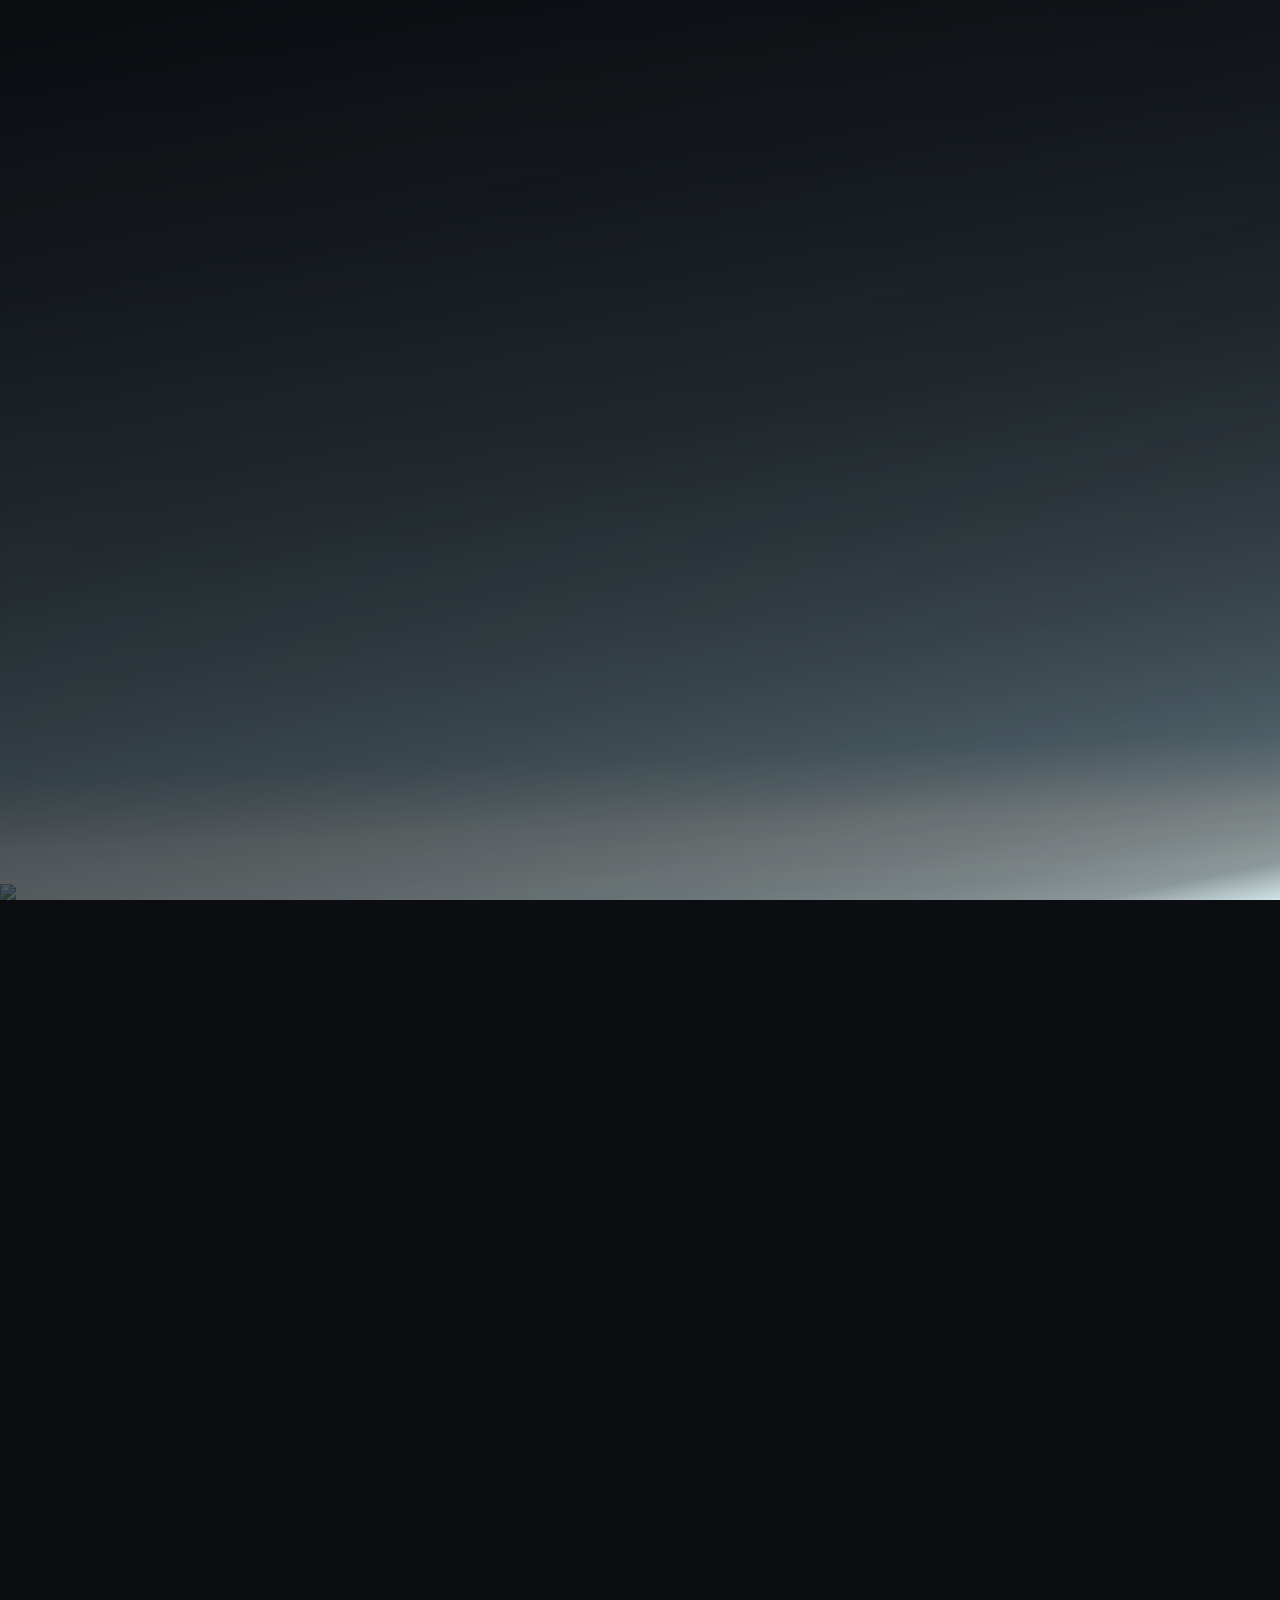
==== commit 48400969: "v2: via window.pg" ====
--- a/index.html
+++ b/index.html
@@ -7,15 +7,17 @@
   <meta name="description" content="《雪花周报》是 X.com 中文大V李老师推文按照省份、城市、话题数据的可视化，归档了历年爆料的文本和时间趋势。">
   <link rel="icon" href="favicon.png" sizes="256x256">
   <base target="_blank">
-  <link rel="stylesheet" href="https://unpkg.com/leaflet@1.9.4/dist/leaflet.css" />
-  <script src="https://unpkg.com/leaflet@1.9.4/dist/leaflet.js"></script>
-
+
+  <link rel="stylesheet" href="https://cdn.jsdelivr.net/npm/leaflet@1.9.4/dist/leaflet.css" />
+  <link rel="stylesheet" href="https://cdn.jsdelivr.net/npm/leaflet.markercluster@1.4.1/dist/MarkerCluster.css" />
+  <link rel="stylesheet"
+    href="https://cdn.jsdelivr.net/npm/leaflet.markercluster@1.4.1/dist/MarkerCluster.Default.css" />
+
+  <script src="https://cdn.jsdelivr.net/npm/leaflet@1.9.4/dist/leaflet.js"></script>
+  <script src="https://cdn.jsdelivr.net/npm/leaflet.markercluster@1.4.1/dist/leaflet.markercluster.js"></script>
   <script src="https://cdn.jsdelivr.net/npm/leaflet-boundary-canvas@1.0.0/src/BoundaryCanvas.min.js"></script>
-  <script src="https://unpkg.com/leaflet.markercluster@1.4.1/dist/leaflet.markercluster.js"></script>
-  <link rel="stylesheet" href="https://unpkg.com/leaflet.markercluster@1.4.1/dist/MarkerCluster.css" />
-  <link rel="stylesheet" href="https://unpkg.com/leaflet.markercluster@1.4.1/dist/MarkerCluster.Default.css" />
-  <script src="https://unpkg.com/@antv/l7@2.9.0/dist/l7.js"></script>
-
+
+  <script src="https://cdn.jsdelivr.net/npm/@antv/l7@2.9.0/dist/l7.js"></script>
   <script src="https://cdn.jsdelivr.net/npm/echarts@5/dist/echarts.min.js"></script>
   <script src="https://cdn.jsdelivr.net/npm/echarts-wordcloud@2/dist/echarts-wordcloud.min.js"></script>
   <script src="https://cdnjs.cloudflare.com/ajax/libs/list.js/2.3.1/list.min.js"></script>
@@ -37,6 +39,11 @@
   <link type="text/css" rel="stylesheet"
     href="https://cdn.jsdelivr.net/npm/golden-layout@2.6.0/dist/css/themes/goldenlayout-dark-theme.css" />
 
+  <link href="https://cdn.jsdelivr.net/npm/maplibre-gl@5.2.0/dist/maplibre-gl.min.css" rel="stylesheet" />
+  <link href="https://cdn.jsdelivr.net/npm/@maplibre/maplibre-gl-inspect@latest/dist/maplibre-gl-inspect.min.css"
+      rel="stylesheet" />
+  <link href="./v2/citi.css" rel="stylesheet" />
+      
   <script src="https://cdn.jsdelivr.net/npm/@tailwindcss/browser@4"></script>
   <script src="https://cdn.jsdelivr.net/npm/lodash@4.18.1/lodash.min.js"></script>
 
@@ -97,6 +104,7 @@
     #map {
       height: 100vh;
     }
+    
 
     filter#hue-grep1 {
       --bg: #f2efe9;
@@ -115,6 +123,9 @@
 
     ::highlight(fzf) {
       color: red;
+    }
+    .maplibregl-popup-content a {
+        text-decoration: 1px underline wavy blue;
     }
 
     .b-box {
@@ -185,7 +196,7 @@
     #map {
       width: 100%;
       height: 100%;
-      background-color: #aad3df !important;
+      background: linear-gradient(178deg, #404b52, 30%, #aad3df);
       object-fit: cover;
       filter: url(#hue-grep1) url(#hue-grep3);
       /* 模拟科技感冷色调 */
@@ -193,12 +204,21 @@
 
     .l7-ctrl-logo {
       display: none
+    }
+
+    [href="https://t.me/Whyyoutouzhele_memecoin"] mark::after {
+      content: '右键或长按换页。欢迎加入我们的 Telegram 群组！ 🤗🧐'
+    }
+
+    :has([dark=darker]) [href="https://t.me/Whyyoutouzhele_memecoin"] mark::after {
+      content: '您需要拉开抽屉来回滚动以测试【省份内文字冒险】。警告：以下内容均为离线AI从所选新闻虚构生成，右键或长按换页哦'
     }
 
     #icTalk {
       bottom: 0;
       left: 0;
       position: fixed;
+      z-index: 99;
       opacity: 0.7;
       mix-blend-mode: multiply;
       transition: .7s filter, .1s translate;
@@ -297,7 +317,7 @@
 
 
       window.cMap = {
-        crop: true, p_line: true, emo: `劳工💪 教育📚 维权😾 国际🕊 救生🙏
+        crop: true, p_line: !true, emo: `劳工💪 教育📚 维权😾 国际🕊 救生🙏
 民生❤️ 观点✍️ 经济💎 案事件😡 流行👍 卫生💦 政治😎
 劳权💪 环保💦 学校📚 食品安全🍔 上访🏛 案情😡 C🏛 A🏛 B🏛 求助🙏 建议🌈 投诉✍️`, kHeat: 1, kPos: 1, kBnd: 1.5, lWord: 4, modeHot: 'views'
       }
@@ -305,67 +325,88 @@
       MapRect.emo = _.fromPairs(cMap.emo.split(/\s+/).map(s => [s.slice(0, -2), s.slice(-2)]));
 
       readTwit(p = [], csvs[0])
-      let map1, tPag = MapRect.DateUI({}), inAB = _ => 1, onMap = (city, g) => {
-        if (map1) {
-          g = map.lastChild
-          map.outerHTML = '<div id="map">';
-        }
-        city = {}
-
-        tPag.onchange = (A, B) => {
-          console.log(tPag)
-          inAB = u => (A < u.dt && u.dt < B)
-          let a = p.filter(inAB)
-          cityData(a, map1)
-
-          city =
-            _.chain(a)
-              .groupBy(item => item.city.split(' ')[1]) // 按省份和城市分组
-              .mapValues(items => _.sumBy(items, 'heat')).value();
-          city[undefined] = 0
-
-          gis?.eachLayer(u => cMap.drawHeat(u.feature, u))
-          seeAll(a)
-        }
-
-        map1 = MapRect('map', (id, s) => `
+      let tPag = MapRect.DateUI({}), cityPer, map1, inAB = (_ => 1),
+        onMap = (city, g) => {
+          if (map1) {
+            g = map.lastChild
+            map.outerHTML = '<div id="map">';
+          }
+          city = {}
+
+          tPag.onchange = (A, B) => {
+            console.log(tPag)
+            inAB = u => (A < u.dt && u.dt < B)
+            let a = p.filter(inAB)
+            cityData(a, map1)
+
+            city =
+              _.chain(a)
+                .groupBy(item => item.city.split(' ')[1]) // 按省份和城市分组
+                .mapValues(items => _.sumBy(items, 'heat')).value();
+            city[undefined] = 0
+
+            cityPer = _.chain(a)
+              .groupBy(item => item.city.split(' ')[1]) // 1. 按省份分组
+              .mapValues(a => {
+                return _.chain(a)
+                  .groupBy(item => item.city.split(' ')[0]) // 2. 按城市分组
+                  .map((it, k) => `<br><b>${k}</b>: ${_.sumBy(it, 'heat').toFixed(0)}`)
+                  .value();
+              })
+              .value();
+
+            if(window.pg) {
+              let a=Object.values(city), k0 = _.min(a), k1 = Math.log(_.max(a) - k0 + 1)
+              pg.prov(_.entries(cityPer).map(([k, ls],n)=>[
+                k,
+                n=.7*(Math.log(city[k] - k0 + 1) / k1),
+                `<mark>${k}</mark><br>时段总热度: ${n.toFixed(0)}` + ls
+              ]))
+              dark.remove()
+            }
+            else gis?.eachLayer(u => cMap.drawHeat(u.feature, u))
+            seeAll(a)
+          }
+          if(window.pg) { dark.remove(); seeWd('') }
+
+          map1 = MapRect('map', (id, s) => `
       我在${s}，<a href=//x.com/i/status/${id}>见证了这个</a>
         `, seeAll = k => {
-          let f = (k.substr && /^=/.test(k) ? (u => u.city.includes(k.slice(1))) : u => u.txt.includes(k)),
-            a = k.substr ? p.filter(u => inAB(u) && f(u)) : k
-
-          aigc.gen = null
-          num.innerText = a.length
-          aigc.train = (t) => {
-            let i = t * a.length | 0, s = _.chain(a.slice(i, i + 100)).map('txt').value()
-            aigc.gen = () => corpusToWTF(s)
-            return `<mark>训练完成！梯度 ${t * 100 | 0}%😎</mark>`
-          }
-
-          if (k.substr) seeCmt(a)
-          seeTop(a)
-          seeWeek(a)
-          seeWd(a.map(u => u.txt).join(''), k.substr ? k : `手气不错`)
-        }, (k, v, n) => {
-          if (k == '台湾') v.bindTooltip(`<mark>点击以显示所有城市（慢）</mark>`)
-          if (!(n = city[k])) { return }
-          let kh = cMap.kHeat, k1 = _.max(Object.values(city))
-          v.setStyle({
-            fillOpacity: (kh == 2) ? 0.7 : (kh * n / k1)
+            let f = (k.substr && /^=/.test(k) ? (u => u.city.includes(k.slice(1))) : u => u.txt.includes(k)),
+              a = k.substr ? p.filter(u => inAB(u) && f(u)) : k
+
+            aigc.gen = null
+            num.innerText = a.length
+            aigc.train = (t) => {
+              let i = t * a.length | 0, s = _.chain(a.slice(i, i + 100)).map('txt').value()
+              aigc.gen = () => corpusToWTF(s)
+              aigc.onclick = () => { let k; if (k = getSelection() + '') { seeCmt(_.orderBy(p.filter(u => u.txt.includes(k)), f, ['desc'])); getSelection().collapse(talk, 0); fzf(k) } }
+              return `<mark>训练完成！梯度 ${t * 100 | 0}%😎</mark>  请您自由拖选 · 搜索`
+            }
+
+            if (k.substr) seeCmt(a)
+            seeTop(a)
+            seeWeek(a)
+            seeWd(a.map(u => u.txt).join(''), k.substr ? `@${k}` : `手气不错`)
+            qs(`#map`).style.setProperty('--t', '100%')
+          }, (k, v, n) => {
+            if (k == '台湾') v.bindTooltip(`<mark>点击以显示所有城市（慢）</mark>`)
+            if (!(n = city[k])) { return }
+            let kh = cMap.kHeat, a = Object.values(city), k0 = _.min(a), logMax = _.max(a), k1 = Math.log(logMax - k0 + 1);
+            v.setStyle({
+              fillOpacity: (kh == 2) ? 0.7 : (kh * (k1 ? (Math.log(n - k0 + 1) / k1) : 0) * 0.7)
+            })
+            v.bindTooltip(`<mark>${k}</mark><br>时段总热度: ${n.toFixed(0)}` + cityPer[k])
           })
-          v.bindTooltip(`<b>${k}</b><br>当前总热度: ${n.toFixed(0)}`)
-        })
-        if (g) map.append(g)
-      }
+          if (g) qs(`#map`).append(g)
+        }
 
       onMap()
       MapRect.UI(cMap, onMap)
 
-      // 2. 调用map函数，绘制数据
       map1([
-        ['南京 江苏', 'id-nanjing'],
-        ['北京', 'id-beijing'],
-        ['乌鲁木齐 新疆', 'id-urumqi']
+        ['上海 自由散步时', '2010336214470005138\t😾'],
+        ['北京 从台北过来免试入学北大时', '2025900193976308004\t😎'],
       ]);
 
       MapRect.logSeq().then(a => {
@@ -374,6 +415,14 @@
       })
 
     })</script>
+    <script type="module">
+      (location.hash=='#old') || (window.pg='Ugly v1', async()=>{
+      let {FnHoles} = await import("./v2/citi.mjs")
+      import("./v2/citi-btns.mjs")
+      window.pg = FnHoles()
+      c.MapRect(pg.pts, pg.prov, k=>seeAll(k), u=> `我在${u.city}，<a href=//x.com/i/status/${u.id}>见证了${u.tag||'这个'}</a>`)
+      })()
+    </script>
 
 
   <!-- 步骤1: 模拟从外部JS文件 <script src=".../china-cities-db.js"></script> 加载城市坐标数据 -->
@@ -398,7 +447,9 @@
       findAll = (obj, is) => (typeof obj == 'object') ? [...(is(obj) ? [obj] : []), ..._.flatMap(obj, v => findAll(v, is))] : []
 
 
+    window.qs = s => document.querySelector(s)
     CSS.fx = document.startViewTransition?.bind?.(document) ?? (f => f())
+
     document.styleSheets.onAdd = () => [...document.styleSheets].flatMap(u => { try { return [...u.rules] } catch { } }).forEach((u, _, m, e, e0) => {
       if (m = /^filter#(\D+?)(\d+)/.exec(u?.selectorText)) {
         e0 = css_paint.querySelector(`#${m[1]}0`); e = e0.cloneNode(true); e.id = m[1] + m[2];
@@ -408,7 +459,7 @@
 
 
     csvs =
-      `武汉 湖北😼👆🏻 ,维权,2209,2024-05-04,#26A101,3月8日，<mark>（请拖动左上角1号滑条开始浏览）</mark> 示例数据：部分高校应届毕业生求助，称被武汉市“江油”国控市政建设集团有限公司试用期无故辞退且未给任何补偿。
+      `武汉 湖北😼👆🏻 ,维权,2209,2024-05-04,#26A101,3月8日，<mark>（请拖动左上角1号滑条，开始浏览各省份）</mark> 示例数据：部分高校应届毕业生求助，称被武汉市“江油”国控市政建设集团有限公司试用期无故辞退且未给任何补偿。
 黄冈 湖北,投诉,1450,2024-05-05,and,黄冈市罗田县居民反映自来水浑浊问题，要求相关部门尽快解决水质安全。
 襄阳 湖北,维权,800,2024-05-06,and,襄阳市樊城区某楼盘延期交房，业主集体要求退房赔偿。
 长沙 湖南,求助,1200,2024-05-07,and,长沙某校学生求助，关于住宿费退费流程不透明。
@@ -441,23 +492,24 @@
         </button>
         <button
           class="flex items-center text-gray-400 px-2 py-1 rounded text-[11px] gap-1 hover:text-white hover:bg-[#1c2331] hover:shadow-[0_0_12px_rgba(255,255,255,0.15)] transition-all cursor-pointer">
-          📱科技
+          📱有图
         </button>
         <button
           class="flex items-center text-gray-400 px-2 py-1 rounded text-[11px] gap-1 hover:text-white hover:bg-[#1c2331] hover:shadow-[0_0_12px_rgba(255,255,255,0.15)] transition-all cursor-pointer">
-          🌻Good News
+          🌻民生
+        </button>
+        <button
+          class="flex items-center text-gray-400 px-2 py-1 rounded text-[11px] gap-1 hover:text-white hover:bg-[#1c2331] hover:shadow-[0_0_12px_rgba(255,255,255,0.15)] transition-all cursor-pointer">
+          🎯速报
         </button>
       </div>
 
       <div class="flex items-center space-x-3">
         <span class="text-white font-black tracking-widest text-sm"
-          style="font-family: 'Courier New', Courier, monospace;">WHYO WEEKLY</span>
+          style="font-family: 'Courier New', Courier, monospace;">WHYO MAPS</span>
         <span class="text-gray-500 text-[10px]">v2.1</span>
-        <span class="text-gray-500 text-[10px]">@WhyYou<u><a
-              href=https://x.com/whyyoutouzhele/media>touzhele</a></u></span>
         <span id=icSetup
           class="bg-[#e11d48] text-white font-extrabold px-1.5 py-0.5 rounded text-[10px] tracking-tight border border-[#fb7185] shadow-[0_0_10px_rgba(225,29,72,0.4)]">
-          2026A103
         </span>
       </div>
 
@@ -500,7 +552,7 @@
   </nav>
   <div id="layoutContainer"></div>
   <ul id=talk class="list"></ul>
-  <div id="c">
+  <div>
     <div id="wc" class="b-box"></div>
     <div id="bar" class="b-box"></div>
     <div id="pie" class="b-box"></div>
@@ -508,6 +560,7 @@
     <div id="liner" class="b-box py-10"></div>
     <ul id=aigc class="list"></ul>
   </div>
+
   <script type="module">
     // 直接从 CDN 导入标准的 ES 模块，彻底解决全局变量未定义问题
     import { GoldenLayout } from 'https://cdn.jsdelivr.net/npm/golden-layout@2.6.0/+esm';
@@ -546,7 +599,7 @@
             componentType: 'wc-component',
             title: '⚡ 热度词云',
           },
-          { type: 'component', componentType: 'aigc-component', title: navigator.iOS ? '🤖' : '🤖 文字探索游戏' },
+          { type: 'component', componentType: 'aigc-component', title: navigator.iOS ? '🤖' : '🤖 猫猫表情包探索游戏' },
           ]
         },
         {
@@ -628,6 +681,18 @@
     window.addEventListener('resize', () => {
       gui.updateSize();
     });
+      if (window.icTalk) icTalk.onclick = (ev) => {
+        let A = (min, max) => Math.random() * (max - min) + min;
+
+        confetti({
+          angle: 55,
+          spread: A(50, 70),
+          particleCount: A(50, 100),
+          origin: { y: 0.8, x: 0 },
+          scalar: 2,
+          shapes: ['star'].concat([..."😾🙏🔍🌈🌹🌏"].map(s => confetti.shapeFromText({ text: s, scalar: 2 })))
+        });
+      }
 
     /**
  * 创建一个仅限于中国区域的二维地图实例
@@ -635,6 +700,7 @@
  * @returns {function} - 绘制浮标[k:v,]的函数
  */
     window.MapRect = (el, onMarkerHTML, ..._3) => {
+      if(window.pg) return _=>"👍"
       // 步骤2: 定义中国的地理边界
       const chinaBounds = L.latLngBounds(
         L.latLng(10, 64), // 西南角
@@ -657,18 +723,6 @@
       mapDragRect(u)
 
       u.attributionControl._container.onclick = () => confetti.ukraine()
-      if (window.icTalk) icTalk.onclick = (ev) => {
-        let A = (min, max) => Math.random() * (max - min) + min;
-
-        confetti({
-          angle: 55,
-          spread: A(50, 70),
-          particleCount: A(50, 100),
-          origin: { y: 0.8, x: 0 },
-          scalar: 2,
-          shapes: ['star'].concat([..."😾🙏🔍🌈🌹🌏"].map(s => confetti.shapeFromText({ text: s, scalar: 2 })))
-        });
-      }
 
       // 返回核心的绘图函数
       const markerLayer = L.markerClusterGroup({ zoomToBoundsOnClick: true }).addTo(u);
@@ -743,7 +797,7 @@
       u.on({ click() { g0?.setStyle(mo); g0 = null } })
     }
 
-    MapRect.UI = (u, upd, g = new GUI({ title: '地图显示设置', container: map })) => {
+    MapRect.UI = (u, upd, g = new GUI({ title: '地图显示设置', container: qs(`#map`) })) => {
       g.add(u, 'crop').name('⚠️调参后-点我两下').onChange(upd);
 
       g.add(u, 'p_line').name('折线图展示-重选省份');
@@ -763,16 +817,16 @@
 
       g.add(u, 'lWord', 3, 10, 1).name('词云词密度-重拖窗口').onChange(() => wc.resize());
 
-      g.addFolder("提示：顶栏的按钮皆可点击 💎")
+      g.addFolder("提示：顶栏的按钮皆可点击 💎").$children.innerHTML=`<a href=#old>- 访问旧版</a>`
       g.addFolder("ABCD表示[春夏秋冬]4个季度，比如：").open(0)
       g.addFolder("D030=10.30, D230=12.30 📈旧文按月索引(2词云/月)")
       g.hide()
-      icSetup.onclick = () => g._hidden ? (g.show(), g.domElement.style.cssText = `position: absolute; bottom: 0;  right: 0;`) : confetti.ukraine(5, ['#ee0000', '#66ccff'])
+      icSetup.onclick = () => g._hidden ? (g.show(), g.domElement.style.cssText = `position: absolute; bottom: 0;  right: 0;z-index: 99;`) : confetti.ukraine(5, ['#ee0000', '#66ccff'])
 
     }
 
     MapRect.DateUI = ({ A = Date.now() - 6 * 864e5, B = Date.now() }) => {
-      const gui = new GUI({ title: 'WHYO Times 雪花时光机', container: map.parentNode });
+      const gui = new GUI({ title: 'WHYO Times 雪花时光机', container: qs(`#map`).parentNode });
       gui.domElement.style.cssText = `position: absolute;top: 0;opacity: .7;`
 
       // 格式化为 YYYY-MM-DD，原生 type="date" 强依赖此格式
@@ -784,6 +838,7 @@
         B: fmt(B)
       },
         update = _.debounce(() => {
+          state.wDay = Math.max(1, new Date(A).getDay())
           gui.controllersRecursive().forEach(c => c.updateDisplay());
           state.onchange(A, B);
         }, 500),
@@ -793,7 +848,7 @@
         }
 
       const ranger = () => {
-        const start = Date.now() - (7 - state.wDay + new Date().getDay()) * 86400000;
+        const start = B - (7 - state.wDay + new Date(B).getDay()) * 86400000;
         state.A = fmt(A = start);
         state.B = fmt(B = start + state.days * 86400000);
         update();
@@ -805,7 +860,7 @@
       const g1 = gui.addFolder('详细日期').open(0);
 
       g1.add(state, 'week', 1, 53, 1).name('第几周').onChange(v => {
-        state.A = fmt(A = A + (v - w0) * 7 * 864e5);
+        state.A = state.B = fmt(A = B = A + (v - w0) * 7 * 864e5);
         w0 = v; update()
       });
       g1.addFolder(`分享链接中 #A101~#D230 即全年（1月1到12.30）`).open(0)
@@ -829,7 +884,8 @@
         const type = e.target.innerText.slice(1);
 
         if (type === 'NOW') {
-          state.A = state.B = fmt(A = B = Date.now());
+          state.A = fmt(A = Date.now() - 864e5);
+          state.B = fmt(B = Date.now())
           w0 = getISOWeek(fmt(A))
         } else {
           state.A = fmt(A = A - offsets[type]);
@@ -928,7 +984,8 @@
           )
           .toPairs().value();
 
-        add(a.flatMap(([k, a]) => a.map(x => [k, `${x.id}\t${MapRect.emo[x.tag] ?? '✊'}`])))
+        if(window.pg) pg.pts(a.flatMap(([k, a]) => a.map(x => ({city: k, id:x.id+'', tag: x.tag, emo: MapRect.emo[x.tag] ?? '✊'})) ));
+        else add(a.flatMap(([k, a]) => a.map(x => [k, `${x.id}\t${MapRect.emo[x.tag] ?? '✊'}`])))
 
 
 
@@ -939,7 +996,30 @@
 
       corpusToWTF = (az, kN = 2) => az.reduce((rm, s) => rm.addText(Array.from(segmenter.segment(s.replace(/[月日]/g, ''))).flatMap(w => w.isWordLike ? [w.segment] : []).join(' ')), RiTa.markov(kN)).generate()?.replace(/\s+/g, '') || '语料不足';
 
-    seeWd = (s, k, data, wf = {}) => {
+
+    ; (aigc.oncontextmenu = ev => (ev?.preventDefault(), aigc.gen = null, aigc.innerHTML = `<a class="grid place-items-center" href=https://t.me/Whyyoutouzhele_memecoin>
+        <img src="./ic_meme/${Math.random() * 50 | 0}.webp"><img src="./ic_meme/44.webp"><mark></mark></a><a href=https://t.me/addstickers/LiMemecoin>添加表情包</a>`))()
+    aigc.onscroll = () => {
+      let e = aigc, i = 5
+      if (togMap.i == 0 || !document.querySelector(`#map[dark=darker]`)) { return }
+      if (e.scrollTop + e.offsetHeight + 40 < e.scrollHeight) { return }
+      while (i-->0) e.insertAdjacentHTML('beforeEnd', `<li class="item">${aigc.gen?.() ?? aigc.train(Math.random())}<li>`)
+    }
+
+      ; (async () => {
+        let T = await import('https://cdn.jsdelivr.net/npm/@xenova/transformers@2.16.0'), u,
+          tryIt = f => segmenter.segment = s => f(s).map(k => ({ isWordLike: true, segment: k }));
+
+        T.env.allowLocalModels = false
+        u = await T.AutoTokenizer.from_pretrained('Xenova/bert-base-chinese')
+
+        tryIt(s => u.model.convert_ids_to_tokens(u.encode(s)))
+        const { Segment, useDefault } = await import('https://cdn.jsdelivr.net/npm/segmentit@2.0.3/+esm');
+        const sm = useDefault(new Segment());
+        tryIt(s => sm.doSegment(s).map(item => item.w));
+      })()
+
+    let seeWd = (s, k, data, wf = {}) => {
 
       // 简易双字切词算法投射分词数据流
       const segments = segmenter.segment(s || "");
@@ -957,39 +1037,32 @@
         tooltip: { show: true },
         series: [{ type: 'wordCloud', data, shape: 'rect', rotationRange: [-45, 45], textStyle: { color: () => '#' + Math.floor(Math.random() * 16777215).toString(16) } }]
       },)
-    }
-
-      ; (aigc.oncontextmenu = ev => (ev?.preventDefault(), aigc.gen = null, aigc.innerHTML = `<a class="grid place-items-center" href=https://t.me/addstickers/LiMemecoin>
-        <img src="./ic_meme/4.webp"><img src="./ic_meme/44.webp"><mark>警告：以下内容均为离线AI从所选新闻虚构生成，右键或长按换页</mark></a>`))()
-    aigc.onscroll = () => {
-      let e = aigc, i = 5
-      if (e.scrollTop + e.offsetHeight + 40 < e.scrollHeight) { return }
-      while (i-->0) e.insertAdjacentHTML('beforeEnd', `<li class="item">${aigc.gen?.() ?? aigc.train(Math.random())}<li>`)
-    }
-
-    let seeTop = a => {
-      let bd = _.countBy(a, item => item.tag)
-      tops.setOption({
-        title: ti('😼 高频事件榜'),
-        tooltip: { trigger: 'axis' },
-        grid: { left: '15%', right: '10%', bottom: '15%', top: '20%' },
-        xAxis: { type: 'value', splitLine: { lineStyle: { color: '#eee' } } },
-        yAxis: { type: 'category', data: Object.keys(bd).map(k => (MapRect.emo[k] ?? '') + k), axisLabel: { textStyle: { fontSize: 18, color: 'green' } } },
-        series: [{ type: 'bar', data: Object.values(bd), itemStyle: { color: '#9b63f8' } }]
-      }, true)
-      let data = Object.entries(bd).map(([k, v]) => ({ name: k, value: v }))
-      pie.setOption({
-        title: { text: `按热度统计` },
-        tooltip: { trigger: 'item' },
-        series: [{ type: 'pie', radius: ['40%', '70%'], center: ['50%', '55%'], data, itemStyle: { borderColor: '#181b38', borderWidth: 2 } }]
-      }, true)
     },
 
+      seeTop = a => {
+        let bd = _.countBy(a, item => item.tag)
+        tops.setOption({
+          title: ti('😼 高频事件榜'),
+          tooltip: { trigger: 'axis' },
+          grid: { left: '15%', right: '10%', bottom: '15%', top: '20%' },
+          xAxis: { type: 'value', splitLine: { lineStyle: { color: '#eee' } } },
+          yAxis: { type: 'category', data: Object.keys(bd).map(k => (MapRect.emo[k] ?? '') + k), axisLabel: { textStyle: { fontSize: 18, color: 'green' } } },
+          series: [{ type: 'bar', data: Object.values(bd), itemStyle: { color: '#9b63f8' } }]
+        }, true)
+        let data = Object.entries(bd).map(([k, v]) => ({ name: k, value: v }))
+        pie.setOption({
+          title: { text: `按热度统计` },
+          tooltip: { trigger: 'item' },
+          series: [{ type: 'pie', radius: ['40%', '70%'], center: ['50%', '55%'], data, itemStyle: { borderColor: '#181b38', borderWidth: 2 } }]
+        }, true)
+      },
+
       seeWeek = a => {
 
-        let wm = _.countBy(a, item => new Date(item.dt).getDay()), source = [1, 2, 3, 4, 5, 6, 0].map(dayNum => {
-          const label = '周' + (dayNum === 0 ? '日' : ['一', '二', '三', '四', '五', '六'][dayNum - 1]);
-          return [label, wm[dayNum] ?? 0];
+        let d0 = new Date().getDay(), wm = _.countBy(a, item => new Date(item.dt).getDay()), source = [1, 2, 3, 4, 5, 6, 7].map(dayNum => {
+          const label = '周' + '一二三四五六日'[dayNum - 1];
+          d0=(d0 == 0)? 7 : d0
+          return [(dayNum > d0? "上":"") + label, wm[dayNum%7] ?? 0];
         }),
           lin = cMap.p_line ? {
             type: 'line', smooth: true, symbol: 'circle', symbolSize: 12,
@@ -999,7 +1072,6 @@
           ]
 
         liner.setOption({
-          title: ti('按周贴文数量'),
           dataset: { source }, //[['周1', 10], ['周2', 15]]
           tooltip: {
             trigger: 'axis', // 设置为 'axis' 或 'item'
@@ -1043,32 +1115,73 @@
           }
         });
       })
-    window.globe = () => {
-      const P = { parser: { type: 'json', x: 'lng', y: 'lat' } }, cities = [
-        { lng: 116.4, lat: 39.9, v: '🙏' }, { lng: 121.5, lat: 31.2, n: '🍔', v: '✍️' },
-      ]
-      window.scene = new L7.Scene({
-        id: 'map',
-        map: new L7.GaodeMap({ style: 'dark', features: ['bg', 'point'], center: [108, 35], zoom: 4, pitch: 20, token: '高德Key' })
-      });
-      scene.on('loaded', () => {
-
-        let emojis = Object.values(emo) //['🚀', '🔥', '📍', '🐼','🍔'];
-        emojis.forEach(emoji => {
-          scene.addImage(`${emoji}`, rasterizeEmoji(emoji, 64));
-        });
-
-        scene.addLayer(new L7.PointLayer().source(cities, P).shape('v', v => v).size(24))
-
-        scene.addLayer(new L7.LineLayer()
-          .source(gis.json)
-          .size(1)
-          .color('#336699') // 省界颜色
-          .style({
-            opacity: 0.6
-          }));
-      });
-    }
+     window.globe = () => {
+  const P = { parser: { type: 'json', x: 'lng', y: 'lat' } };
+  const cities = [
+    { lng: 116.4, lat: 39.9, v: '🙏', name: '北京' }, 
+    { lng: 121.5, lat: 31.2, n: '🍔', v: '✍️', name: '上海' },
+  ];
+
+  // 1. 核心变化：将 GaodeMap 替换为 Earth，实现 3D 地球仪投影
+  window.scene = new L7.Scene({
+    id: 'map',
+    map: new L7.Earth({ 
+      zoom: 3, 
+      center: [108, 35]
+      // L7 内部自绘地球，无需高德 token 和 pitch 参数
+    })
+  });
+
+  scene.on('loaded', () => {
+    let emojis = Object.values(MapRect.emo || ['🚀', '🔥', '📍', '🐼', '🍔']);
+    emojis.forEach(emoji => {
+      try { scene.addImage(`${emoji}`, rasterizeEmoji(emoji, 64)); } catch { }
+    });
+
+    // ----------------------------------------------------
+    // 2. 交互层：用平面的 PolygonLayer 当作“点击热区”
+    // 就像地球仪上贴了一层透明塑料膜，只为了方便鼠标选中省份
+    // ----------------------------------------------------
+    const provinceLayer = new L7.PolygonLayer()
+      .source(gis.json)
+      .shape('fill') 
+      .color('rgba(0,0,0,0)') // 默认透明，看不见
+      .active({ color: 'rgba(51, 204, 255, 0.4)' }); // 鼠标悬浮时省份高亮
+
+    // 点击省份内部即可触发
+    provinceLayer.on('click', (e) => {
+      console.log('您选中了该省数据:', e.feature);
+    });
+
+    // ----------------------------------------------------
+    // 3. 视觉层：您原本的纯线框省界，覆盖在面上
+    // ----------------------------------------------------
+    const borderLayer = new L7.LineLayer()
+      .source(gis.json)
+      .size(1)
+      .color('#336699')
+      .style({ opacity: 0.6 });
+
+    // ----------------------------------------------------
+    // 4. 标签层：点图层点击弹窗
+    // ----------------------------------------------------
+    const labelLayer = new L7.PointLayer()
+      .source(cities, P)
+      .shape('v', v => v)
+      .size(24)
+      .active(true);
+
+    labelLayer.on('click', (e) => {
+      const data = e.feature;
+      alert(`您点击了标签: ${data.v}`);
+    });
+
+    // 依次加入图层（注意顺序，交互面在底，标签在顶）
+    scene.addLayer(provinceLayer); 
+    scene.addLayer(borderLayer);
+    scene.addLayer(labelLayer);
+  });
+};
 
     function rasterizeEmoji(emoji, size = 60) {
       const canvas = document.createElement('canvas');
@@ -1114,6 +1227,7 @@
         }
       }());
     }
+    if (location.hash == '#upvote') { confetti.ukraine(); alert("感谢参与") }
     CHINA_CITIES_DB = { ...CHINA_CITIES_DB, "河北": [38.04, 114.51], "山西": [37.87, 112.54], "内蒙古": [40.84, 111.75], "辽宁": [41.79, 123.43], "吉林": [43.88, 125.34], "黑龙江": [45.75, 126.64], "江苏": [32.04, 118.77], "浙江": [30.27, 120.15], "安徽": [31.86, 117.27], "福建": [26.07, 119.3], "江西": [28.68, 115.89], "山东": [36.65, 117], "河南": [34.75, 113.66], "湖北": [30.58, 114.27], "湖南": [28.21, 112.98], "广东": [23.12, 113.26], "广西": [22.81, 108.32], "海南": [20.03, 110.33], "四川": [30.65, 104.06], "贵州": [26.57, 106.71], "云南": [25.04, 102.73], "西藏": [29.65, 91.11], "陕西": [34.26, 108.95], "甘肃": [36.06, 103.82], "青海": [36.61, 101.77], "宁夏": [38.48, 106.27], "新疆": [43.79, 87.61], "台北": [25.0375198, 121.5636796], "西城区": [39.915309, 116.366794], "台湾": [25.0375198, 121.5636796], "丰台区": [39.863642, 116.286968], "石景山区": [39.914601, 116.195445], "海淀区": [39.956074, 116.310316], "门头沟区": [39.937183, 116.105381], "房山区": [39.735535, 116.139157], "通州区": [39.902486, 116.658603], "顺义区": [40.128936, 116.653525], "昌平区": [40.218085, 116.235906], "大兴区": [39.728908, 116.338033], "怀柔区": [40.324272, 116.637122], "平谷区": [40.144783, 117.112335], "密云区": [40.377362, 116.843352], "延庆区": [40.465325, 115.985006], "和平区": [39.118327, 117.195907], "河东区": [39.122125, 117.226568], "河西区": [39.101897, 117.217536], "南开区": [39.120474, 117.164143], "河北区": [39.156632, 117.201569], "红桥区": [39.175066, 117.163301], "东丽区": [39.087764, 117.313967], "西青区": [39.139446, 117.012247], "津南区": [38.989577, 117.382549], "北辰区": [39.225555, 117.13482], "武清区": [39.376925, 117.057959], "宝坻区": [39.716965, 117.308094], "滨海新区": [39.032846, 117.654173], "宁河区": [39.328886, 117.82828], "静海区": [38.935671, 116.925304], "蓟州区": [40.045342, 117.407449], "石家庄": [38.045474, 114.502461], "唐山": [39.635113, 118.175393], "秦皇岛": [39.942531, 119.586579], "邯郸": [36.612273, 114.490686], "邢台": [37.0682, 114.508851], "保定": [38.867657, 115.482331], "张家口": [40.811901, 114.884091], "承德": [40.976204, 117.939152], "沧州": [38.310582, 116.857461], "廊坊": [39.523927, 116.704441], "衡水": [37.735097, 115.665993], "太原": [37.857014, 112.549248], "大同": [40.09031, 113.295259], "阳泉": [37.861188, 113.583285], "长治": [36.191112, 113.113556], "晋城": [35.497553, 112.851274], "朔州": [39.331261, 112.433387], "晋中": [37.696495, 112.736465], "运城": [35.022778, 111.003957], "忻州": [38.41769, 112.733538], "临汾": [36.08415, 111.517973], "吕梁": [37.524366, 111.134335], "呼和浩特": [40.818311, 111.670801], "包头": [40.658168, 109.840405], "乌海": [39.673734, 106.825563], "赤峰": [42.275317, 118.956806], "通辽": [43.617429, 122.263119], "鄂尔多斯": [39.817179, 109.99029], "呼伦贝尔": [49.215333, 119.758168], "巴彦淖尔": [40.757402, 107.416959], "乌兰察布": [41.034126, 113.114543], "兴安盟": [46.076268, 122.070317], "锡林郭勒盟": [43.944018, 116.090996], "阿拉善盟": [38.844814, 105.706422], "沈阳": [41.796767, 123.429096], "大连": [38.91459, 121.618622], "鞍山": [41.110626, 122.995632], "抚顺": [41.875956, 123.921109], "本溪": [41.297909, 123.770519], "丹东": [40.124296, 124.383044], "锦州": [41.119269, 121.135742], "营口": [40.667432, 122.235151], "阜新": [42.011796, 121.648962], "辽阳": [41.269402, 123.18152], "盘锦": [41.124484, 122.06957], "铁岭": [42.290585, 123.844279], "朝阳": [41.576758, 120.451176], "葫芦岛": [40.755572, 120.856394], "长春": [43.886841, 125.3245], "吉林": [43.843577, 126.55302], "四平": [43.170344, 124.370785], "辽源": [42.902692, 125.145349], "通化": [41.721177, 125.936501], "白山": [41.942505, 126.427839], "松原": [45.118243, 124.823608], "白城": [45.619026, 122.841114], "延边朝鲜族自治州": [42.904823, 129.513228], "哈尔滨": [45.756967, 126.642464], "齐齐哈尔": [47.342081, 123.95792], "鸡西": [45.300046, 130.975966], "鹤岗": [47.332085, 130.277487], "双鸭山": [46.643442, 131.157304], "大庆": [46.590734, 125.11272], "伊春": [47.724775, 128.899396], "佳木斯": [46.809606, 130.361634], "七台河": [45.771266, 131.015584], "牡丹江": [44.582962, 129.618602], "黑河": [50.249585, 127.499023], "绥化": [46.637393, 126.99293], "大兴安岭地区": [52.335262, 124.711526], "黄浦区": [31.222771, 121.490317], "徐汇区": [31.179973, 121.43752], "长宁区": [31.218123, 121.4222], "静安区": [31.229003, 121.448224], "普陀区": [31.241701, 121.392499], "虹口区": [31.26097, 121.491832], "杨浦区": [31.270755, 121.522797], "闵行区": [31.111658, 121.375972], "宝山区": [31.398896, 121.489934], "嘉定区": [31.383524, 121.250333], "浦东新区": [31.245944, 121.567706], "金山区": [30.724697, 121.330736], "松江区": [31.03047, 121.223543], "青浦区": [31.151209, 121.113021], "奉贤区": [30.912345, 121.458472], "崇明区": [31.626946, 121.397516], "南京": [32.041544, 118.767413], "无锡": [31.574729, 120.301663], "徐州": [34.261792, 117.184811], "常州": [31.772752, 119.946973], "苏州": [31.299379, 120.619585], "南通": [32.016212, 120.864608], "连云港": [34.600018, 119.178821], "淮安": [33.597506, 119.021265], "盐城": [33.377631, 120.139998], "扬州": [32.393159, 119.421003], "镇江": [32.204402, 119.452753], "泰州": [32.484882, 119.915176], "宿迁": [33.963008, 118.275162], "杭州": [30.287459, 120.153576], "宁波": [29.868388, 121.549792], "温州": [28.000575, 120.672111], "嘉兴": [30.762653, 120.750865], "湖州": [30.867198, 120.102398], "绍兴": [29.997117, 120.582112], "金华": [29.089524, 119.649506], "衢州": [28.941708, 118.87263], "舟山": [30.016028, 122.106863], "台州": [28.661378, 121.428599], "丽水": [28.451993, 119.921786], "合肥": [31.86119, 117.283042], "芜湖": [31.326319, 118.376451], "蚌埠": [32.939667, 117.363228], "淮南": [32.647574, 117.018329], "马鞍山": [31.689362, 118.507906], "淮北": [33.971707, 116.794664], "铜陵": [30.929935, 117.816576], "安庆": [30.50883, 117.043551], "黄山": [29.709239, 118.317325], "滁州": [32.303627, 118.316264], "阜阳": [32.896969, 115.819729], "宿州": [33.633891, 116.984084], "六安": [31.752889, 116.507676], "亳州": [33.869338, 115.782939], "池州": [30.656037, 117.489157], "宣城": [30.945667, 118.757995], "福州": [26.075302, 119.306239], "厦门": [24.490474, 118.11022], "莆田": [25.431011, 119.007558], "三明": [26.265444, 117.635001], "泉州": [24.908853, 118.589421], "漳州": [24.510897, 117.661801], "南平": [26.635627, 118.178459], "龙岩": [25.091603, 117.02978], "宁德": [26.65924, 119.527082], "南昌": [28.676493, 115.892151], "景德镇": [29.29256, 117.214664], "萍乡": [27.622946, 113.852186], "九江": [29.712034, 115.992811], "新余": [27.810834, 114.930835], "鹰潭": [28.238638, 117.033838], "赣州": [25.85097, 114.940278], "吉安": [27.111699, 114.986373], "宜春": [27.8043, 114.391136], "抚州": [27.98385, 116.358351], "上饶": [28.44442, 117.971185], "济南": [36.675807, 117.000923], "青岛": [36.082982, 120.355173], "淄博": [36.814939, 118.047648], "枣庄": [34.856424, 117.557964], "东营": [37.434564, 118.66471], "烟台": [37.539297, 121.391382], "潍坊": [36.70925, 119.107078], "济宁": [35.415393, 116.587245], "泰安": [36.194968, 117.129063], "威海": [37.509691, 122.116394], "日照": [35.428588, 119.461208], "临沂": [35.065282, 118.326443], "德州": [37.453968, 116.307428], "聊城": [36.456013, 115.980367], "滨州": [37.383542, 118.016974], "菏泽": [35.246531, 115.469381], "郑州": [34.757975, 113.665412], "开封": [34.797049, 114.341447], "洛阳": [34.663041, 112.434468], "平顶山": [33.735241, 113.307718], "安阳": [36.103442, 114.352482], "鹤壁": [35.748236, 114.295444], "新乡": [35.302616, 113.883991], "焦作": [35.23904, 113.238266], "濮阳": [35.768234, 115.041299], "许昌": [34.022956, 113.826063], "漯河": [33.575855, 114.026405], "三门峡": [34.777338, 111.194099], "南阳": [32.999082, 112.540918], "商丘": [34.437054, 115.650497], "信阳": [32.123274, 114.075031], "周口": [33.620357, 114.649653], "驻马店": [32.980169, 114.024736], "济源": [35.090378, 112.590047], "武汉": [30.584355, 114.298572], "黄石": [30.220074, 115.077048], "十堰": [32.646907, 110.787916], "宜昌": [30.702636, 111.290843], "襄阳": [32.042426, 112.144146], "鄂州": [30.396536, 114.890593], "荆门": [31.03542, 112.204251], "孝感": [30.926423, 113.926655], "荆州": [30.326857, 112.23813], "黄冈": [30.447711, 114.879365], "咸宁": [29.832798, 114.328963], "随州": [31.717497, 113.37377], "恩施土家族苗族自治州": [30.283114, 109.48699], "仙桃": [30.364953, 113.453974], "潜江": [30.421215, 112.896866], "天门": [30.653061, 113.165862], "神农架林区": [31.744449, 110.671525], "长沙": [28.19409, 112.982279], "株洲": [27.835806, 113.151737], "湘潭": [27.82973, 112.944052], "衡阳": [26.900358, 112.607693], "邵阳": [27.237842, 111.46923], "岳阳": [29.37029, 113.132855], "常德": [29.040225, 111.691347], "张家界": [29.127401, 110.479921], "益阳": [28.570066, 112.355042], "郴州": [25.793589, 113.032067], "永州": [26.434516, 111.608019], "怀化": [27.550082, 109.97824], "娄底": [27.728136, 112.008497], "湘西土家族苗族自治州": [28.314296, 109.739735], "广州": [23.125178, 113.280637], "韶关": [24.801322, 113.591544], "深圳": [22.547, 114.085947], "珠海": [22.224979, 113.553986], "汕头": [23.37102, 116.708463], "佛山": [23.028762, 113.122717], "江门": [22.590431, 113.094942], "湛江": [21.274898, 110.364977], "茂名": [21.659751, 110.919229], "肇庆": [23.051546, 112.472529], "惠州": [23.079404, 114.412599], "梅州": [24.299112, 116.117582], "汕尾": [22.774485, 115.364238], "河源": [23.746266, 114.697802], "阳江": [21.859222, 111.975107], "清远": [23.685022, 113.051227], "东莞": [23.046237, 113.746262], "中山": [22.521113, 113.382391], "潮州": [23.661701, 116.632301], "揭阳": [23.543778, 116.355733], "云浮": [22.929801, 112.044439], "南宁": [22.82402, 108.320004], "柳州": [24.314617, 109.411703], "桂林": [25.274215, 110.299121], "梧州": [23.474803, 111.297604], "北海": [21.473343, 109.119254], "防城港": [21.614631, 108.345478], "钦州": [21.967127, 108.624175], "贵港": [23.0936, 109.602146], "玉林": [22.63136, 110.154393], "百色": [23.897742, 106.616285], "贺州": [24.414141, 111.552056], "河池": [24.695899, 108.062105], "来宾": [23.733766, 109.229772], "崇左": [22.404108, 107.353926], "海口": [20.031971, 110.33119], "三亚": [18.247872, 109.508268], "三沙": [16.831039, 112.34882], "儋州": [19.517486, 109.576782], "五指山": [18.776921, 109.516662], "琼海": [19.246011, 110.466785], "文昌": [19.612986, 110.753975], "万宁": [18.796216, 110.388793], "东方": [19.10198, 108.653789], "定安县": [19.684966, 110.349235], "屯昌县": [19.362916, 110.102773], "澄迈县": [19.737095, 110.007147], "临高县": [19.908293, 109.687697], "白沙黎族自治县": [19.224584, 109.452606], "昌江黎族自治县": [19.260968, 109.053351], "乐东黎族自治县": [18.74758, 109.175444], "陵水黎族自治县": [18.505006, 110.037218], "保亭黎族苗族自治县": [18.636371, 109.70245], "琼中黎族苗族自治县": [19.03557, 109.839996], "万州区": [30.807807, 108.380246], "涪陵区": [29.703652, 107.394905], "渝中区": [29.556742, 106.56288], "大渡口区": [29.481002, 106.48613], "江北区": [29.575352, 106.532844], "沙坪坝区": [29.541224, 106.4542], "九龙坡区": [29.523492, 106.480989], "南岸区": [29.523992, 106.560813], "北碚区": [29.82543, 106.437868], "綦江区": [29.028091, 106.651417], "大足区": [29.700498, 105.715319], "渝北区": [29.601451, 106.512851], "巴南区": [29.381919, 106.519423], "黔江区": [29.527548, 108.782577], "长寿区": [29.833671, 107.074854], "江津区": [29.283387, 106.253156], "合川区": [29.990993, 106.265554], "永川区": [29.348748, 105.894714], "南川区": [29.156646, 107.098153], "璧山区": [29.593581, 106.231126], "铜梁区": [29.839944, 106.054948], "潼南区": [30.189554, 105.841818], "荣昌区": [29.403627, 105.594061], "开州区": [31.167735, 108.413317], "梁平区": [30.672168, 107.800034], "武隆区": [29.32376, 107.75655], "城口县": [31.946293, 108.6649], "丰都县": [29.866424, 107.73248], "垫江县": [30.330012, 107.348692], "忠县": [30.291537, 108.037518], "云阳县": [30.930529, 108.697698], "奉节县": [31.019967, 109.465774], "巫山县": [31.074843, 109.878928], "巫溪县": [31.3966, 109.628912], "石柱土家族自治县": [29.99853, 108.112448], "秀山土家族苗族自治县": [28.444772, 108.996043], "酉阳土家族苗族自治县": [28.839828, 108.767201], "彭水苗族土家族自治县": [29.293856, 108.166551], "成都": [30.659462, 104.065735], "自贡": [29.352765, 104.773447], "攀枝花": [26.580446, 101.716007], "泸州": [28.889138, 105.443348], "德阳": [31.127991, 104.398651], "绵阳": [31.46402, 104.741722], "广元": [32.433668, 105.829757], "遂宁": [30.513311, 105.571331], "内江": [29.58708, 105.066138], "乐山": [29.582024, 103.761263], "南充": [30.795281, 106.082974], "眉山": [30.048318, 103.831788], "宜宾": [28.760189, 104.630825], "广安": [30.456398, 106.633369], "达州": [31.209484, 107.502262], "雅安": [29.987722, 103.001033], "巴中": [31.858809, 106.753669], "资阳": [30.122211, 104.641917], "阿坝藏族羌族自治州": [31.899792, 102.221374], "甘孜藏族自治州": [30.050663, 101.963815], "凉山彝族自治州": [27.886762, 102.258746], "贵阳": [26.578343, 106.713478], "六盘水": [26.584643, 104.846743], "遵义": [27.706626, 106.937265], "安顺": [26.245544, 105.932188], "毕节": [27.301693, 105.28501], "铜仁": [27.718346, 109.191555], "黔西南布依族苗族自治州": [25.08812, 104.897971], "黔东南苗族侗族自治州": [26.583352, 107.977488], "黔南布依族苗族自治州": [26.258219, 107.517156], "昆明": [25.040609, 102.712251], "曲靖": [25.501557, 103.797851], "玉溪": [24.350461, 102.543907], "保山": [25.111802, 99.167133], "昭通": [27.336999, 103.717216], "丽江": [26.872108, 100.233026], "普洱": [22.777321, 100.972344], "临沧": [23.886567, 100.08697], "楚雄彝族自治州": [25.041988, 101.546046], "红河哈尼族彝族自治州": [23.366775, 103.384182], "文山壮族苗族自治州": [23.36951, 104.24401], "西双版纳傣族自治州": [22.001724, 100.797941], "大理白族自治州": [25.589449, 100.225668], "德宏傣族景颇族自治州": [24.436694, 98.578363], "怒江傈僳族自治州": [25.850949, 98.854304], "迪庆藏族自治州": [27.826853, 99.706463], "拉萨": [29.660361, 91.132212], "日喀则": [29.267519, 88.885148], "昌都": [31.136875, 97.178452], "林芝": [29.654693, 94.362348], "山南": [29.236023, 91.766529], "那曲": [31.476004, 92.060214], "阿里地区": [32.503187, 80.105498], "西安": [34.263161, 108.948024], "铜川": [34.916582, 108.979608], "宝鸡": [34.369315, 107.14487], "咸阳": [34.333439, 108.705117], "渭南": [34.499381, 109.502882], "延安": [36.596537, 109.49081], "汉中": [33.077668, 107.028621], "榆林": [38.290162, 109.741193], "安康": [32.6903, 109.029273], "商洛": [33.868319, 109.939776], "兰州": [36.058039, 103.823557], "嘉峪关": [39.786529, 98.277304], "金昌": [38.514238, 102.187888], "白银": [36.54568, 104.173606], "天水": [34.578529, 105.724998], "武威": [37.929996, 102.634697], "张掖": [38.932897, 100.455472], "平凉": [35.54279, 106.684691], "酒泉": [39.744023, 98.510795], "庆阳": [35.734218, 107.638372], "定西": [35.579578, 104.626294], "陇南": [33.388598, 104.929379], "临夏回族自治州": [35.599446, 103.212006], "甘南藏族自治州": [34.986354, 102.911008], "西宁": [36.623178, 101.778916], "海东": [36.502916, 102.10327], "海北藏族自治州": [36.959435, 100.901059], "黄南藏族自治州": [35.517744, 102.019988], "海南藏族自治州": [36.280353, 100.619542], "果洛藏族自治州": [34.4736, 100.242143], "玉树藏族自治州": [33.004049, 97.008522], "海西蒙古族藏族自治州": [37.374663, 97.370785], "银川": [38.46637, 106.278179], "石嘴山": [39.01333, 106.376173], "吴忠": [37.986165, 106.199409], "固原": [36.004561, 106.285241], "中卫": [37.514951, 105.189568], "乌鲁木齐": [43.792818, 87.617733], "克拉玛依": [45.595886, 84.873946], "吐鲁番": [42.947613, 89.184078], "哈密": [42.833248, 93.51316], "昌吉回族自治州": [44.014577, 87.304012], "博尔塔拉蒙古自治州": [44.903258, 82.074778], "巴音郭楞蒙古自治州": [41.768552, 86.150969], "阿克苏地区": [41.170712, 80.265068], "克孜勒苏柯尔克孜自治州": [39.713431, 76.172825], "喀什地区": [39.467664, 75.989138], "和田地区": [37.110687, 79.92533], "伊犁哈萨克自治州": [43.92186, 81.317946], "塔城地区": [46.746301, 82.985732], "阿勒泰地区": [47.848393, 88.13963], "石河子": [44.305886, 86.041075], "阿拉尔": [40.541914, 81.285884], "图木舒克": [39.867316, 79.077978], "五家渠": [44.167401, 87.526884], "北屯": [47.353177, 87.824932], "铁门关": [41.827251, 85.501218], "双河": [44.840524, 82.353656], "可克达拉": [43.6832, 80.63579], "昆玉": [37.207994, 79.287372], "胡杨河": [44.69288853, 84.8275959], "台湾省": [25.044332, 121.509062], "中西区": [22.28198083, 114.1543731], "湾仔区": [22.27638889, 114.1829153], "东区": [22.27969306, 114.2260031], "南区": [22.24589667, 114.1600117], "油尖旺区": [22.31170389, 114.1733317], "深水埗区": [22.33385417, 114.1632417], "九龙城区": [22.31251, 114.1928467], "黄大仙区": [22.33632056, 114.2038856], "观塘区": [22.32083778, 114.2140542], "荃湾区": [22.36830667, 114.1210792], "屯门区": [22.39384417, 113.9765742], "元朗区": [22.44142833, 114.0324381], "北区": [22.49610389, 114.1473639], "大埔区": [22.44565306, 114.1717431], "西贡区": [22.31421306, 114.264645], "沙田区": [22.37953167, 114.1953653], "葵青区": [22.36387667, 114.1393194], "离岛区": [22.28640778, 113.94612], "花地玛堂区": [22.20787, 113.5528956], "花王堂区": [22.1992075, 113.5489608], "望德堂区": [22.19372083, 113.5501828], "大堂区": [22.18853944, 113.5536475], "风顺堂区": [22.18736806, 113.5419278], "嘉模堂区": [22.15375944, 113.5587044], "路凼填海区": [22.13663, 113.5695992], "圣方济各堂区": [22.12348639, 113.5599542] }
   </script>
 </body>
--- a/v2/citi.css
+++ b/v2/citi.css
@@ -0,0 +1,38 @@
+/* 让整个根视图的切换动画都变成贝塞尔曲线 */
+::view-transition-group(osm) {
+    animation-duration: 0.5s;
+    animation-timing-function: linear(0, 0.079 8.7%, 0.146 14.6%, 0.221 19.7%, 0.312 24.3%, 0.559 33.1%, 0.999 44.7%, 0.729 53.1%, 0.667 56.6%, 0.647 60%, 0.663 63%, 0.713 66.2%, 0.999 77.4%, 0.936 81.4%, 0.918 85%, 0.93 88.2%, 0.99 95.7%, 1);
+    /* 触发 GPU 分层，减少重绘（Repaint） */
+    will-change: opacity;
+    isolation: isolate;
+}
+
+#map {
+    view-transition-name: osm;
+    mask-image: linear-gradient(348deg, black, var(--t), #0000);
+    transition: .7s --t;
+}
+@property --t {
+    syntax: '<percentage>';
+    inherits: false;
+    initial-value: 10%;
+}
+
+.maplibregl-popup:has(.maplibregl-popup-content:empty) {
+    opacity: 0 !important;
+}
+
+.maplibregl-popup { transition: .2s opacity; }
+@keyframes popup{to{translate: 0 3px}}
+.maplibregl-popup-anchor-bottom { animation: .5s popup forwards }
+
+.maplibregl-ctrl-inspect {
+    background-image: url("data:image/svg+xml,%3Csvg%20xmlns%3D%22http%3A%2F%2Fwww.w3.org%2F2000%2Fsvg%22%20viewBox%3D%220%200%20576%20512%22%3E%3C!--!Font%20Awesome%20Free%20v7.3.0%20by%20%40fontawesome%20-%20https%3A%2F%2Ffontawesome.com%20License%20-%20https%3A%2F%2Ffontawesome.com%2Flicense%2Ffree%20Copyright%202026%20Fonticons%2C%20Inc.--%3E%3Cpath%20d%3D%22M360.8%201.2c-17-4.9-34.7%205-39.6%2022l-128%20448c-4.9%2017%205%2034.7%2022%2039.6s34.7-5%2039.6-22l128-448c4.9-17-5-34.7-22-39.6zm64.6%20136.1c-12.5%2012.5-12.5%2032.8%200%2045.3l73.4%2073.4-73.4%2073.4c-12.5%2012.5-12.5%2032.8%200%2045.3s32.8%2012.5%2045.3%200l96-96c12.5-12.5%2012.5-32.8%200-45.3l-96-96c-12.5-12.5-32.8-12.5-45.3%200zm-274.7%200c-12.5-12.5-32.8-12.5-45.3%200l-96%2096c-12.5%2012.5-12.5%2032.8%200%2045.3l96%2096c12.5%2012.5%2032.8%2012.5%2045.3%200s12.5-32.8%200-45.3L77.3%20256%20150.6%20182.6c12.5-12.5%2012.5-32.8%200-45.3z%22%2F%3E%3C%2Fsvg%3E");
+    background-size: auto;
+}
+
+.maplibregl-ctrl-attrib-button {
+    background-image: url(data:image/svg+xml;charset=utf-8,%3Csvg%20xmlns%3D%22http%3A%2F%2Fwww.w3.org%2F2000%2Fsvg%22%20%20viewBox%3D%220%200%2012%208%22%3E%3Cpath%20fill%3D%22%234C7BE1%22%20d%3D%22M0%200h12v4H0z%22%3E%3C%2Fpath%3E%3Cpath%20fill%3D%22%23FFD500%22%20d%3D%22M0%204h12v3H0z%22%3E%3C%2Fpath%3E%3Cpath%20fill%3D%22%23E0BC00%22%20d%3D%22M0%207h12v1H0z%22%3E%3C%2Fpath%3E%3C%2Fsvg%3E);
+    border-radius: 0;
+    background-repeat: repeat-x;
+}
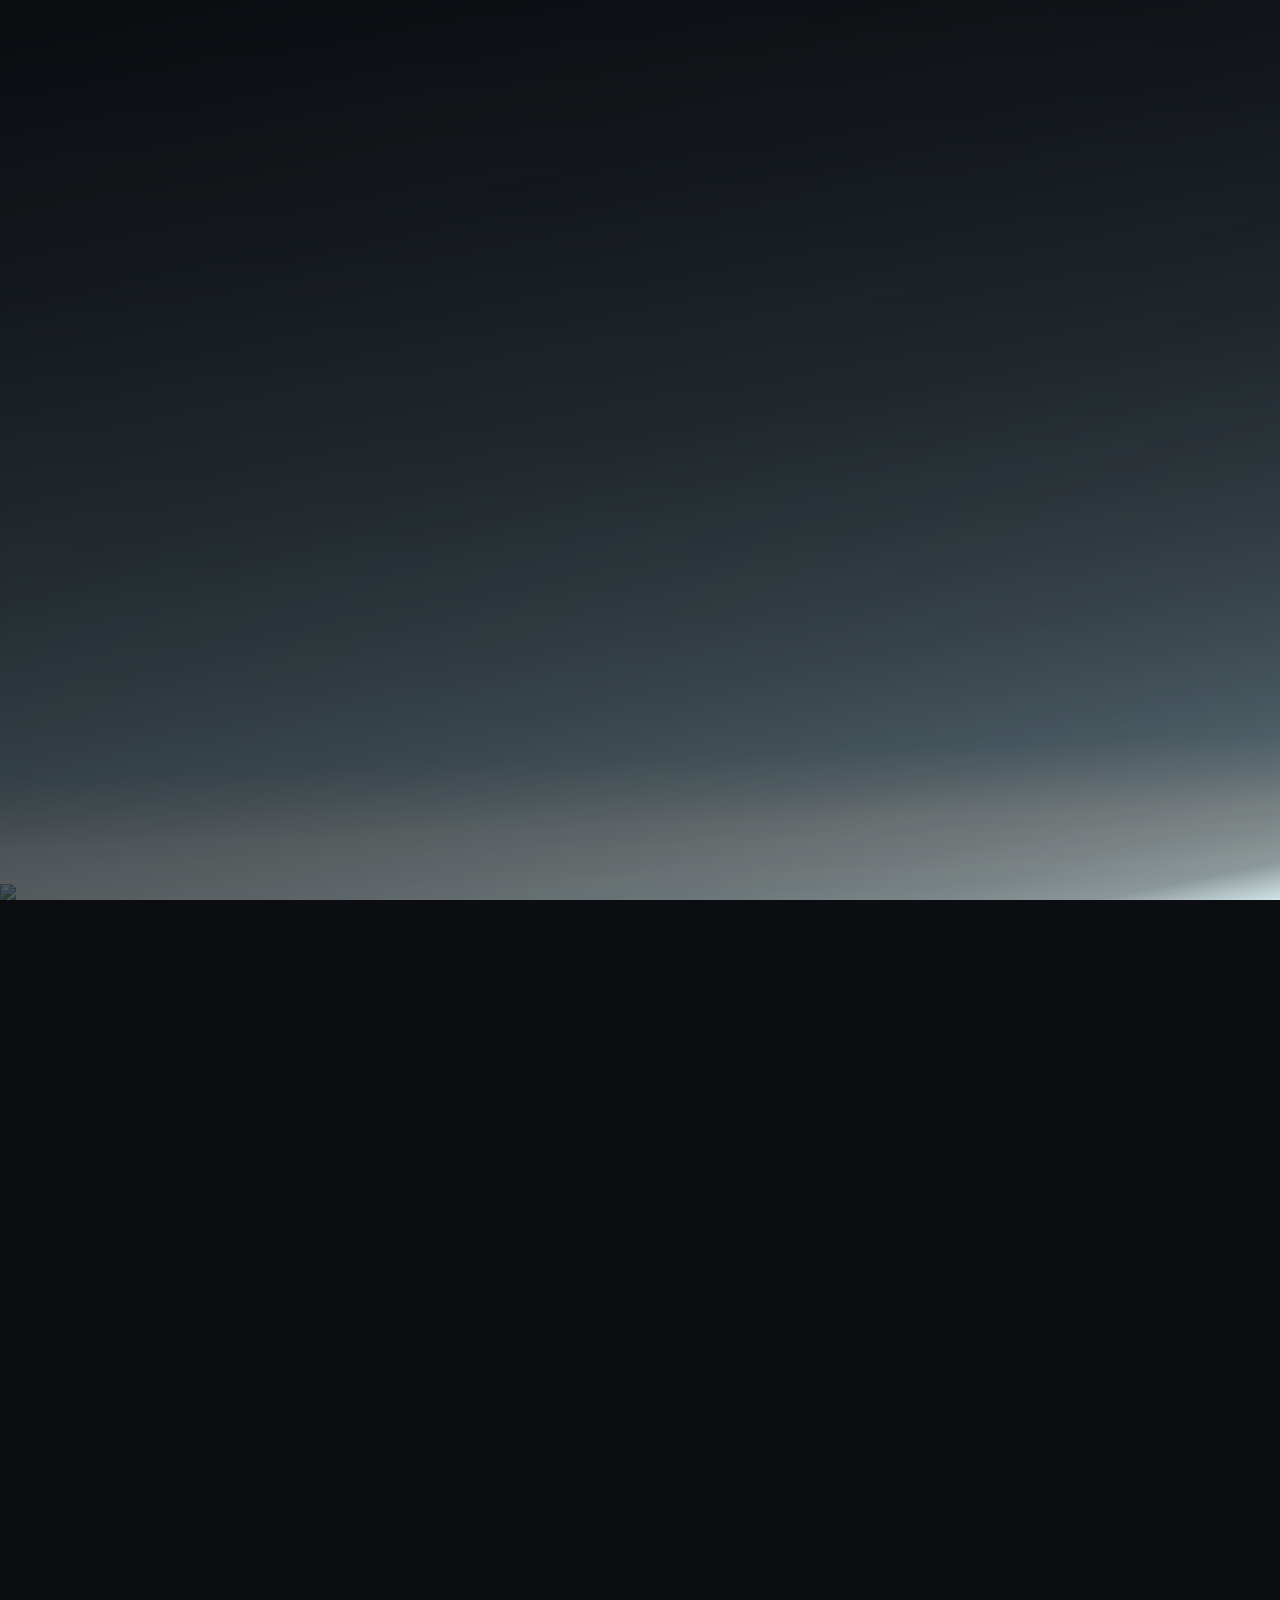
==== commit f1d6d16f: "feat(v2): w/o net" ====
--- a/index.html
+++ b/index.html
@@ -43,6 +43,8 @@
   <link href="https://cdn.jsdelivr.net/npm/@maplibre/maplibre-gl-inspect@latest/dist/maplibre-gl-inspect.min.css"
       rel="stylesheet" />
   <link href="./v2/citi.css" rel="stylesheet" />
+  <link rel="stylesheet" href="https://cdn.jsdelivr.net/npm/tippy.js@6/animations/perspective-extreme.css" />
+  <link rel="stylesheet" href="https://cdn.jsdelivr.net/npm/tippy.js@6/themes/light-border.css" />
       
   <script src="https://cdn.jsdelivr.net/npm/@tailwindcss/browser@4"></script>
   <script src="https://cdn.jsdelivr.net/npm/lodash@4.18.1/lodash.min.js"></script>
@@ -294,13 +296,13 @@
   <div id="map"><img id=icTalk width=100
       src=https://pbs.twimg.com/profile_images/2004720683905904640/8ZEZs67v_400x400.jpg></div>
 
-  <script>onload = (() => {
+  <script>navigator.serviceWorker?.register?.('./sw.js'); onload = (() => {
       // 1. 初始化地图
       only1(nv1, tog(`bg-[#112a1e] border border-[#10b981] shadow-[0_0_8px_rgba(16,185,129,0.2)]`))
       document.styleSheets.onAdd()
       let [f11, { children: [dark] }, share, { children: [_ic, srch] }, num, tbl] = nv2.children
       share.onclick = () => alert('链接已复制！')
-      f11.onclick = () => map.requestFullscreen().then(() => gui.updateSize())
+      f11.onclick = () => layoutContainer.requestFullscreen().then(() => gui.updateSize())
       dark.onchange = () => CSS.fx(() => { if (dark.value != 'globe') { map.setAttribute('dark', dark.value) } else { map.innerHTML = ''; globe(); map.setAttribute('dark', 'darker') } })
       tbl.onclick = () => togMap()
       num.onclick = () => togMap(0b1)
@@ -314,12 +316,16 @@
         }))
       viz.forEach(x => { obs.observe(x); window[x.id] = echarts.init(x) })
 
+      wc.on("click", (u,s)=>{s=u.name; seeAll(s); srch.focus(); fzf(s)})
+      tops.on("click", (u,s)=>{s=u.name.replace(/[\s\p{Emoji_Presentation}]/gu, ''); seeAll('@'+s) })
+      liner.on("click", (u,i)=>(i=1+'一二三四五六日'.indexOf(u.name.at(-1)), MapRect.DateUI._wd(i)))
+
 
 
       window.cMap = {
-        crop: true, p_line: !true, emo: `劳工💪 教育📚 维权😾 国际🕊 救生🙏
-民生❤️ 观点✍️ 经济💎 案事件😡 流行👍 卫生💦 政治😎
-劳权💪 环保💦 学校📚 食品安全🍔 上访🏛 案情😡 C🏛 A🏛 B🏛 求助🙏 建议🌈 投诉✍️`, kHeat: 1, kPos: 1, kBnd: 1.5, lWord: 4, modeHot: 'views'
+        crop: true, p_line: !true, emo: `劳工💪 教育📚 维权😾 国际🌎 救生🙏
+民生🌻 观点🧐 经济💎 案事件😡 流行👍 卫生💦 政治😎
+劳权💪 环保💦 学校📚 食品安全🍔 上访😡 案情😡 C🏛 A🏛 B🏛 求助🙏 建议🌈 投诉✍️`, kHeat: 1, kPos: 1, kBnd: 1.5, lWord: 4, modeHot: 'views'
       }
       gis = null
       MapRect.emo = _.fromPairs(cMap.emo.split(/\s+/).map(s => [s.slice(0, -2), s.slice(-2)]));
@@ -360,7 +366,7 @@
               pg.prov(_.entries(cityPer).map(([k, ls],n)=>[
                 k,
                 n=.7*(Math.log(city[k] - k0 + 1) / k1),
-                `<mark>${k}</mark><br>时段总热度: ${n.toFixed(0)}` + ls
+                `<mark>${k}</mark><br>时段总热度: ${n*1e2|0}` + ls
               ]))
               dark.remove()
             }
@@ -372,7 +378,8 @@
           map1 = MapRect('map', (id, s) => `
       我在${s}，<a href=//x.com/i/status/${id}>见证了这个</a>
         `, seeAll = k => {
-            let f = (k.substr && /^=/.test(k) ? (u => u.city.includes(k.slice(1))) : u => u.txt.includes(k)),
+            console.time('pager')
+            let k1=k.slice(1), f = (k.substr && /^@/.test(k) ? (u => u.city.includes(k1)||(k1==u.tag)) : u => u.txt.includes(k)),
               a = k.substr ? p.filter(u => inAB(u) && f(u)) : k
 
             aigc.gen = null
@@ -387,8 +394,9 @@
             if (k.substr) seeCmt(a)
             seeTop(a)
             seeWeek(a)
-            seeWd(a.map(u => u.txt).join(''), k.substr ? `@${k}` : `手气不错`)
+            seeWd(a.map(u => u.txt).join(''), k.substr ? k : `手气不错`)
             qs(`#map`).style.setProperty('--t', '100%')
+            console.timeEnd('pager')
           }, (k, v, n) => {
             if (k == '台湾') v.bindTooltip(`<mark>点击以显示所有城市（慢）</mark>`)
             if (!(n = city[k])) { return }
@@ -408,6 +416,15 @@
         ['上海 自由散步时', '2010336214470005138\t😾'],
         ['北京 从台北过来免试入学北大时', '2025900193976308004\t😎'],
       ]);
+shr.innerHTML = `公民会 https://assemblyofcitizens.org/ https://assemblyofcitizens.org/wp-content/uploads/2025/06/cropped-logo-150x150.jpg
+自由亚洲 https://www.rfa.org/mandarin/zhengzhi/2026/07/01/china-transnational-repression-whyyoutouzhele/
+大翻墙运动 https://end-gfw.com/why.html#:~:text=李老师不是你老师 https://end-gfw.com/images/default.png
+散步自由 https://zyo.run/
+红推名单. https://github.com/anonym-g/X-Accounts-Based-in-China-Auto-Mute https://www.tampermonkey.net/images/ricon48.png
+GFW404留档. https://zh.greatfire.org#:~:text=扩大社交媒体言论自由 https://zh.greatfire.org/img/freewechat.png
+异言网. https://freedomhouse.org/zh-hans/report/china-dissent-monitor https://freedomhouse.org//sites/default/files/favicon.ico
+人权观察. https://www.hrw.org/zh-hans
+歪脑-RFA https://www.wainao.me/about/ https://cloudfront-us-east-1.images.arcpublishing.com/radiofreeasia/G4PEF2KKIFF7HFSTZRK6SRPOEM.jpg`
 
       MapRect.logSeq().then(a => {
         p = a; p.filter = f => With([], a => { for (let N = p.length, i = 0, u; i < N; i++) if (f(u = p[i], i)) a.push(u) })
@@ -417,10 +434,20 @@
     })</script>
     <script type="module">
       (location.hash=='#old') || (window.pg='Ugly v1', async()=>{
+      console.time()
       let {FnHoles} = await import("./v2/citi.mjs")
-      import("./v2/citi-btns.mjs")
       window.pg = FnHoles()
-      c.MapRect(pg.pts, pg.prov, k=>seeAll(k), u=> `我在${u.city}，<a href=//x.com/i/status/${u.id}>见证了${u.tag||'这个'}</a>`)
+      await c.MapRect(pg.pts, pg.prov, k=>seeAll('@'+k), u=> `我在${u.city}，<a href=//x.com/i/status/${u.id}>见证了${u.tag||'这个'}</a>`)
+      await import("./v2/citi-btns.mjs")
+      console.timeEnd()
+      setTimeout(()=>MapRect.DateUI._wd(1), 1000) //TODO loc.hash
+      c.addSizegrip()
+      c.shareUI({
+        舆:"点击地图右上角指南针可打开帮助面板", 事:"根据推文文本，每周进行AI分类得出", 热:"搜索结果热门推文共用的普遍关键词",
+        讨:"饼状的事件类型计数（按热度统计）", 反:"反贼的朋友圈，悬停/长按可预览！", 推:"点击右上角【抽屉】【数字】，体验大屏沉浸式刷推", 本:"点击以打开日期",
+      })
+      CSS.src(`.lm_close {background: url(${rasterizeEmoji('❓', 18)}) !important}`)
+      for(let e of document.querySelectorAll('.lm_close')) {e.title=''; ['click','touchstart'].map(k=>e.addEventListener(k, ev=>{ev .stopImmediatePropagation()}, true))}
       })()
     </script>
 
@@ -433,11 +460,11 @@
       '武汉': [30.59, 114.30], '西安': [34.26, 108.95], '南京': [32.06, 118.78],
       '重庆': [29.56, 106.55], '拉萨': [29.64, 91.11], '哈尔滨': [45.75, 126.63], '天津': [39.12, 117.20],
       '香港': [22.31, 114.17], '澳门': [22.19, 113.54], '大理': [25.61, 100.27], '乌鲁木齐': [43.82, 87.61]
-    };
-
-    navigator.serviceWorker?.register?.('./sw.js')
+    }, wm2560 = {"root":{"type":"row","content":[{"type":"column","content":[{"type":"stack","content":[{"type":"component","content":[],"size":80,"sizeUnit":"%","minSizeUnit":"px","id":"","maximised":false,"isClosable":true,"reorderEnabled":true,"title":"🌏 舆情态势感知中心","componentType":"map-component","componentState":{}}],"size":80,"sizeUnit":"%","minSizeUnit":"px","id":"","isClosable":true,"maximised":false,"activeItemIndex":0},{"type":"stack","content":[{"type":"component","content":[],"size":20,"sizeUnit":"%","minSizeUnit":"px","id":"","maximised":false,"isClosable":true,"reorderEnabled":true,"title":"📋 推文大数据","componentType":"talk-component","componentState":{}}],"size":20,"sizeUnit":"%","minSizeUnit":"px","id":"","isClosable":true,"maximised":false,"activeItemIndex":0}],"size":70,"sizeUnit":"%","minSizeUnit":"px","id":"","isClosable":true},{"type":"column","content":[{"type":"row","content":[{"type":"stack","content":[{"type":"component","content":[],"size":1,"sizeUnit":"fr","minSizeUnit":"px","id":"","maximised":false,"isClosable":true,"reorderEnabled":true,"title":"事件类型榜","componentType":"tops-component","componentState":{}},{"type":"component","content":[],"size":1,"sizeUnit":"fr","minSizeUnit":"px","id":"","maximised":false,"isClosable":true,"reorderEnabled":true,"title":"AI 周度分析","componentType":"text-component","componentState":{"text":"📈 预测：该区域未来 48 小时冲突概率上升至 14%。"}}],"size":50,"sizeUnit":"%","minSizeUnit":"px","id":"","isClosable":true,"maximised":false,"activeItemIndex":0},{"type":"stack","content":[{"type":"component","content":[],"size":1,"sizeUnit":"fr","minSizeUnit":"px","id":"","maximised":false,"isClosable":true,"reorderEnabled":true,"title":"讨论热度榜","componentType":"pie-component","componentState":{"text":"📊 综合置信度指数：88%"}}],"size":50,"sizeUnit":"%","minSizeUnit":"px","id":"","isClosable":true,"maximised":false,"activeItemIndex":0}],"size":35.59698402963164,"sizeUnit":"%","minSizeUnit":"px","id":"","isClosable":true},{"type":"row","content":[{"type":"stack","content":[{"type":"component","content":[],"size":1,"sizeUnit":"fr","minSizeUnit":"px","id":"","maximised":false,"isClosable":true,"reorderEnabled":true,"title":"⚡ 热度词云","componentType":"wc-component","componentState":{}}],"size":50,"sizeUnit":"%","minSizeUnit":"px","id":"","isClosable":true,"maximised":false,"activeItemIndex":0},{"type":"stack","content":[{"type":"component","content":[],"size":1,"sizeUnit":"fr","minSizeUnit":"px","id":"","maximised":false,"isClosable":true,"reorderEnabled":true,"title":"🍻 反贼工会","componentType":"shr-component","componentState":{}}],"size":50,"sizeUnit":"%","minSizeUnit":"px","id":"","isClosable":true,"maximised":false,"activeItemIndex":0}],"size":34.93163690426723,"sizeUnit":"%","minSizeUnit":"px","id":"","isClosable":true},{"type":"stack","content":[{"type":"component","content":[],"size":30,"sizeUnit":"%","minSizeUnit":"px","id":"","maximised":false,"isClosable":true,"reorderEnabled":true,"title":"📈 周报情报总数","componentType":"liner-component","componentState":{}}],"size":29.47137906610113,"sizeUnit":"%","minSizeUnit":"px","id":"","isClosable":true,"maximised":false,"activeItemIndex":0}],"size":30,"sizeUnit":"%","minSizeUnit":"px","id":"","isClosable":true}],"size":1,"sizeUnit":"fr","minSizeUnit":"px","id":"","isClosable":true},"openPopouts":[],"settings":{"constrainDragToContainer":true,"reorderEnabled":true,"popoutWholeStack":false,"blockedPopoutsThrowError":true,"closePopoutsOnUnload":true,"responsiveMode":"none","tabOverlapAllowance":0,"reorderOnTabMenuClick":true,"tabControlOffset":10,"popInOnClose":false},"dimensions":{"borderWidth":5,"borderGrabWidth":5,"defaultMinItemHeight":0,"defaultMinItemHeightUnit":"px","defaultMinItemWidth":10,"defaultMinItemWidthUnit":"px","headerHeight":30,"dragProxyWidth":300,"dragProxyHeight":200},"header":{"show":"top","popout":false,"dock":"dock","close":"close","maximise":"maximise","minimise":"minimise","tabDropdown":"additional tabs"},"resolved":true}
+
+
     let With = (u, f) => (f(u), u),
-      tog = (cs) => e => (cs.split(' ').map(s => e.classList.toggle(s)), this.seeAll?.(p.slice(0, p.length * Math.random()))),
+      tog = (cs, i) => e => (cs.split(' ').map(s => e.classList.toggle(s)), this.seeAll?.(p.slice((i=p.length * .03 * Math.random()), i+(i * Math.random()) ))),
       only1 = (e0, op, i = 0, cs = e0.children) => (e0.onclick = ev => { if (!i.nodeType) { op(i = cs[i]); return } op(i); op(i = ev.target) })()
     let fzf = (s, a = []) => {
       do { a.push(getSelection().getRangeAt(0)) } while (find(s))
@@ -492,11 +519,11 @@
         </button>
         <button
           class="flex items-center text-gray-400 px-2 py-1 rounded text-[11px] gap-1 hover:text-white hover:bg-[#1c2331] hover:shadow-[0_0_12px_rgba(255,255,255,0.15)] transition-all cursor-pointer">
-          📱有图
+          🌻民生
         </button>
         <button
           class="flex items-center text-gray-400 px-2 py-1 rounded text-[11px] gap-1 hover:text-white hover:bg-[#1c2331] hover:shadow-[0_0_12px_rgba(255,255,255,0.15)] transition-all cursor-pointer">
-          🌻民生
+          📱划词
         </button>
         <button
           class="flex items-center text-gray-400 px-2 py-1 rounded text-[11px] gap-1 hover:text-white hover:bg-[#1c2331] hover:shadow-[0_0_12px_rgba(255,255,255,0.15)] transition-all cursor-pointer">
@@ -536,12 +563,12 @@
         <label class="relative flex items-center">
           <span class="absolute left-2 text-gray-400">🔍</span>
           <input type="search" placeholder="你封了啥？"
-            class="bg-[#161a22] border border-[#2e374a] pl-7 pr-2 py-1 rounded text-gray-300 placeholder-gray-500 outline-none w-32 focus:border-blue-500 focus:shadow-[0_0_8px_rgba(59,130,246,0.3)] transition-all text-xs">
+            class="bg-[#161a22] border border-[#2e374a] pl-7 pr-2 py-1 rounded text-gray-300 placeholder-gray-500 outline-none w-40 focus:border-blue-500 focus:shadow-[0_0_8px_rgba(59,130,246,0.3)] transition-all text-xs">
         </label>
 
         <div
           class="bg-[#eab308] text-black font-black rounded-full w-9 h-9 flex items-center justify-center text-[10px]">
-          23岁</div>
+          🧐</div>
 
         <button
           class="flex items-center bg-[#13233c] border border-[#2563eb] px-2 py-1 rounded text-[#60a5fa] gap-1 hover:bg-[#1a3358] cursor-pointer">
@@ -558,12 +585,13 @@
     <div id="pie" class="b-box"></div>
     <div id="tops" class="b-box"></div>
     <div id="liner" class="b-box py-10"></div>
+    <div id=shr></div>
     <ul id=aigc class="list"></ul>
   </div>
 
   <script type="module">
     // 直接从 CDN 导入标准的 ES 模块，彻底解决全局变量未定义问题
-    import { GoldenLayout } from 'https://cdn.jsdelivr.net/npm/golden-layout@2.6.0/+esm';
+    import { GoldenLayout, LayoutConfig } from 'https://cdn.jsdelivr.net/npm/golden-layout@2.6.0/+esm';
     import GUI from 'https://esm.sh/lil-gui';
     navigator.iOS = !matchMedia("(orientation: landscape)").matches
 
@@ -599,14 +627,14 @@
             componentType: 'wc-component',
             title: '⚡ 热度词云',
           },
-          { type: 'component', componentType: 'aigc-component', title: navigator.iOS ? '🤖' : '🤖 猫猫表情包探索游戏' },
+          { type: 'component', componentType: 'shr-component', title: navigator.iOS ? '🍻' : '🍻 反贼工会' },
           ]
         },
         {
           type: 'component',
           componentType: 'liner-component',
           height: 30,
-          title: navigator.iOS ? '📈' : '📈 本周情报总数',
+          title: navigator.iOS ? '📈' : '📈 周报情报总数',
         }
       ]
     }
@@ -627,7 +655,7 @@
                   type: 'component',
                   componentType: 'map-component',
                   height: 80,
-                  title: '🗺️ 舆情态势感知中心'
+                  title: '🌏 舆情态势感知中心'
                 },
                 {
                   type: 'stack',
@@ -663,19 +691,21 @@
     reg('liner')
     reg('tops')
     reg('pie')
-    reg('aigc')
+    reg('shr')
 
     gui.registerComponentFactoryFunction('text-component', function (container, itemConfig) {
       const state = itemConfig.componentState || {};
       container.element.innerHTML = `
             <div class="component-container">
-                <img src="old/a.png" onclick="seeAll(p.slice(0,p.length*Math.random()))">
+                <img src="old/a.png" onclick="seeAll(p.slice(0,p.length*.03*Math.random()))">
             </div>
         `;
     });
 
     // 渲染布局
-    gui.loadLayout(config);
+    gui.loads=c=>gui.loadLayout(LayoutConfig.fromResolved(c))
+    let s
+    navigator.iOS? gui.loadLayout(config) : gui.loads((s=localStorage['c.wm'])?  JSON.parse(s):wm2560)
 
     // 自适应缩放
     window.addEventListener('resize', () => {
@@ -786,7 +816,7 @@
               fillOpacity: 0.6,
               color: bgTap // 高亮边框颜色
             });
-            onCity('=' + 省.replace('台湾', ''));
+            onCity('@' + 省.replace('台湾', ''));
           }
         });
 
@@ -856,14 +886,15 @@
 
       gui.addFolder('范围拖选').add(state, 'wDay', 1, 7, 1).name('从上周几').onChange(ranger);
       gui.folders[0].add(state, 'days', 1, 30, 1).name('含天数').onChange(ranger);
+      MapRect.DateUI._wd=i=>{state.wDay=i; ranger()}
 
       const g1 = gui.addFolder('详细日期').open(0);
 
-      g1.add(state, 'week', 1, 53, 1).name('第几周').onChange(v => {
+      g1.add(state, 'week', 1, 53, 1).name('上周是第几周').onChange(v => {
         state.A = state.B = fmt(A = B = A + (v - w0) * 7 * 864e5);
         w0 = v; update()
       });
-      g1.addFolder(`分享链接中 #A101~#D230 即全年（1月1到12.30）`).open(0)
+      g1.addFolder(`分享链接中 #A101~#D230 即全年（1月1到12.30 "D230", 国庆 "D001"）：3个月一季度`).open(0)
 
       // 核心 Hack：强转 date 类型
       const ctrlA = g1.add(state, 'A').onChange(upsel);
@@ -877,13 +908,13 @@
       gui.domElement.append(badges);
       badges.id = 'dt_seek'
       badges.style.cssText = 'display:flex; gap:5px; padding:8px; background:#222;';
-      badges.innerHTML = ['NOW', '1h', '12h', '3d'].map((t, i) => `<button style="background:${'blueviolet none green #000'.split(' ')[i]}">-${t}</button>`).join('');
+      badges.innerHTML = ['Today', '1h', '12h', '3d'].map((t, i) => `<button style="background:${'blueviolet none green #000'.split(' ')[i]}">-${t}</button>`).join('');
 
       badges.onclick = (e) => {
         if (e.target.tagName !== 'BUTTON') return;
         const type = e.target.innerText.slice(1);
 
-        if (type === 'NOW') {
+        if (type === 'Today') {
           state.A = fmt(A = Date.now() - 864e5);
           state.B = fmt(B = Date.now())
           w0 = getISOWeek(fmt(A))
@@ -991,14 +1022,14 @@
 
       };
 
-    let ti = s => ({ text: s, left: 'center', textStyle: { color: '#333333', fontSize: 30, rich: { b: { backgroundColor: '#66ccff', borderRadius: 4, padding: [2, 8, 4, 8], } } } }),
+    let ti = s => ({ text: s, left: 'center', textStyle: { color: '#954d03', fontSize: 30, rich: { b: { backgroundColor: '#66ccff', borderRadius: 4, padding: [2, 8, 4, 8], } } } }),
       segmenter = new Intl.Segmenter('zh-CN', { granularity: 'word' }),
 
       corpusToWTF = (az, kN = 2) => az.reduce((rm, s) => rm.addText(Array.from(segmenter.segment(s.replace(/[月日]/g, ''))).flatMap(w => w.isWordLike ? [w.segment] : []).join(' ')), RiTa.markov(kN)).generate()?.replace(/\s+/g, '') || '语料不足';
 
 
     ; (aigc.oncontextmenu = ev => (ev?.preventDefault(), aigc.gen = null, aigc.innerHTML = `<a class="grid place-items-center" href=https://t.me/Whyyoutouzhele_memecoin>
-        <img src="./ic_meme/${Math.random() * 50 | 0}.webp"><img src="./ic_meme/44.webp"><mark></mark></a><a href=https://t.me/addstickers/LiMemecoin>添加表情包</a>`))()
+        <img src="./ic_meme/${Math.random() * 50 | 0}.webp"><img src="./ic_meme/44.webp"><mark></mark></a><a href=https://t.me/addstickers/LiMemecoin>添加表情包</a>`))
     aigc.onscroll = () => {
       let e = aigc, i = 5
       if (togMap.i == 0 || !document.querySelector(`#map[dark=darker]`)) { return }
--- a/v2/citi.css
+++ b/v2/citi.css
@@ -35,4 +35,20 @@
     background-image: url(data:image/svg+xml;charset=utf-8,%3Csvg%20xmlns%3D%22http%3A%2F%2Fwww.w3.org%2F2000%2Fsvg%22%20%20viewBox%3D%220%200%2012%208%22%3E%3Cpath%20fill%3D%22%234C7BE1%22%20d%3D%22M0%200h12v4H0z%22%3E%3C%2Fpath%3E%3Cpath%20fill%3D%22%23FFD500%22%20d%3D%22M0%204h12v3H0z%22%3E%3C%2Fpath%3E%3Cpath%20fill%3D%22%23E0BC00%22%20d%3D%22M0%207h12v1H0z%22%3E%3C%2Fpath%3E%3C%2Fsvg%3E);
     border-radius: 0;
     background-repeat: repeat-x;
-}+}
+
+
+/*shareUI*/
+#shr {
+    display: grid;
+    grid-template-columns: repeat(3, 1fr);
+    justify-items: center;
+    padding-top: 3em;
+    gap: 15px;
+}
+#shr p { color: wheat }
+#shr img { width: 60px }
+#shr :nth-child(2) img {background-color: #00c800; border-radius: 50%; border-top-right-radius: 0;}
+#shr :nth-child(3) img {border-radius: 50%;}
+
+
